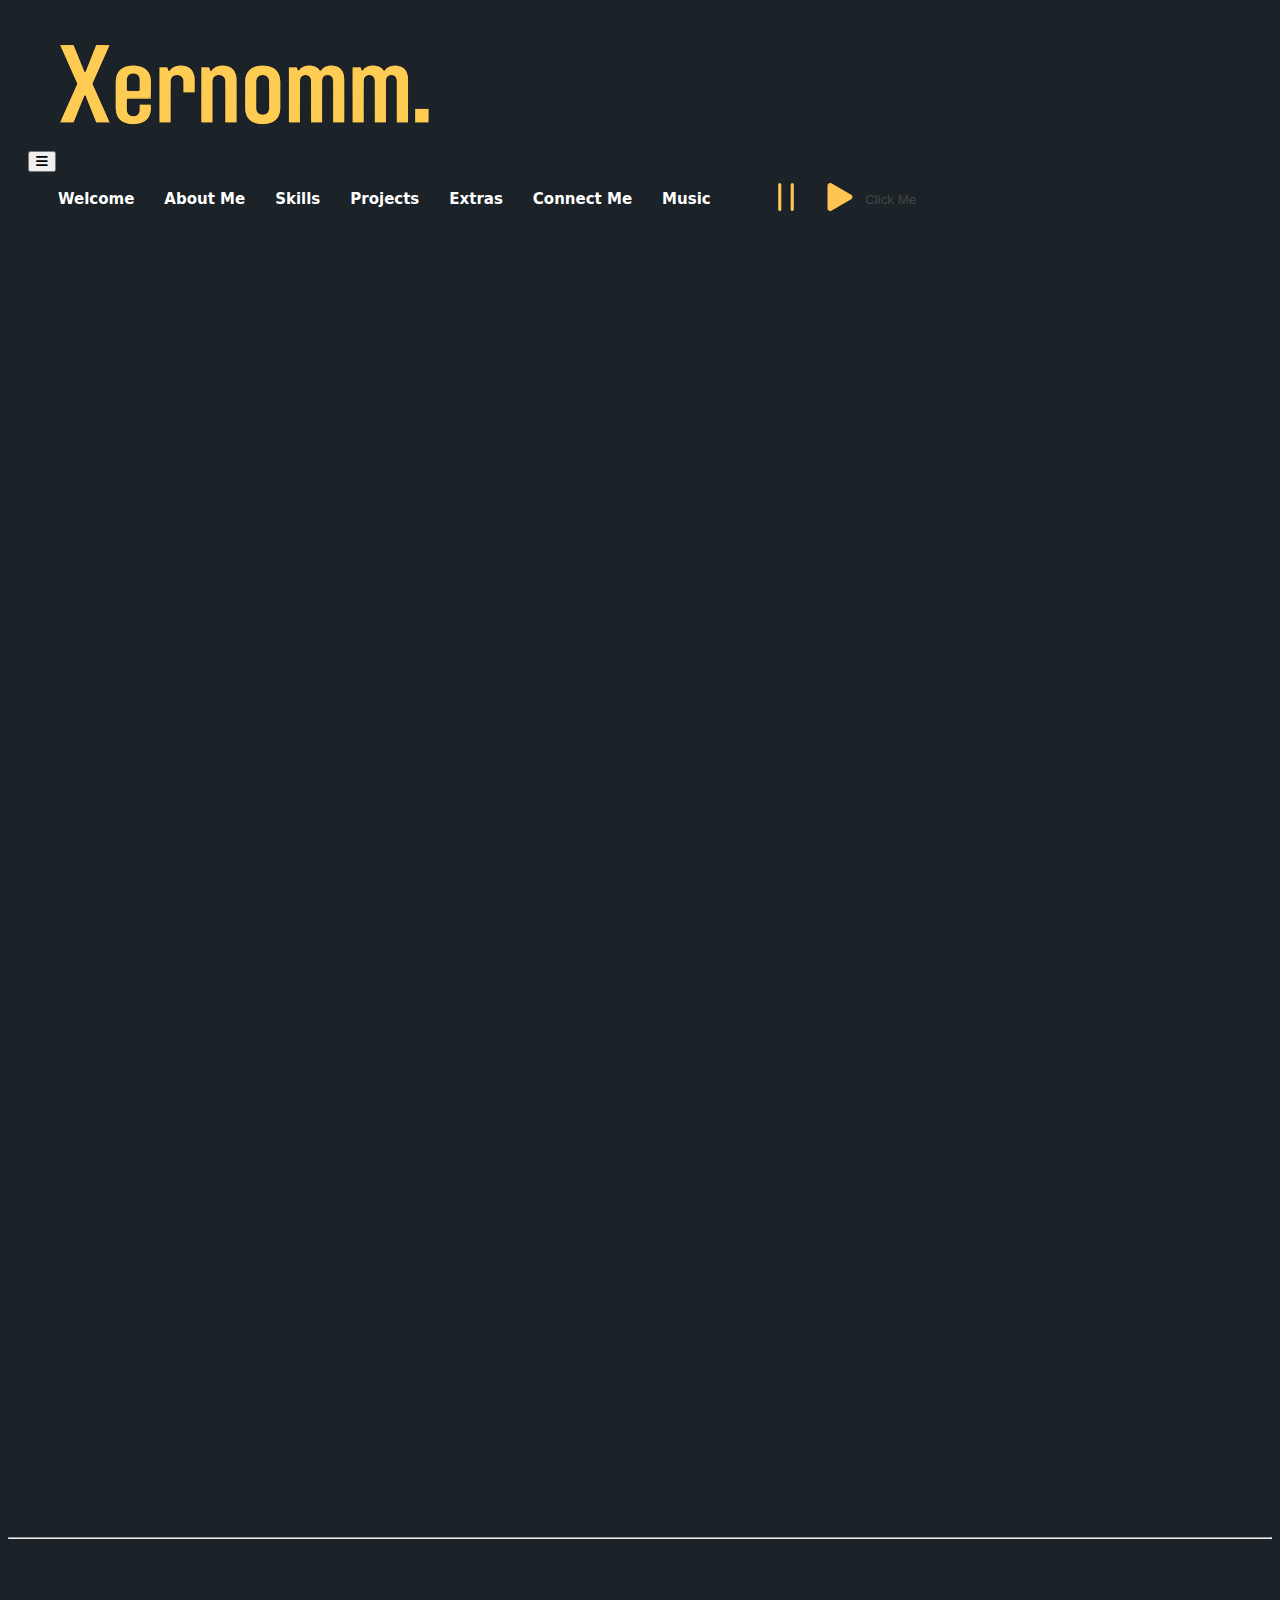
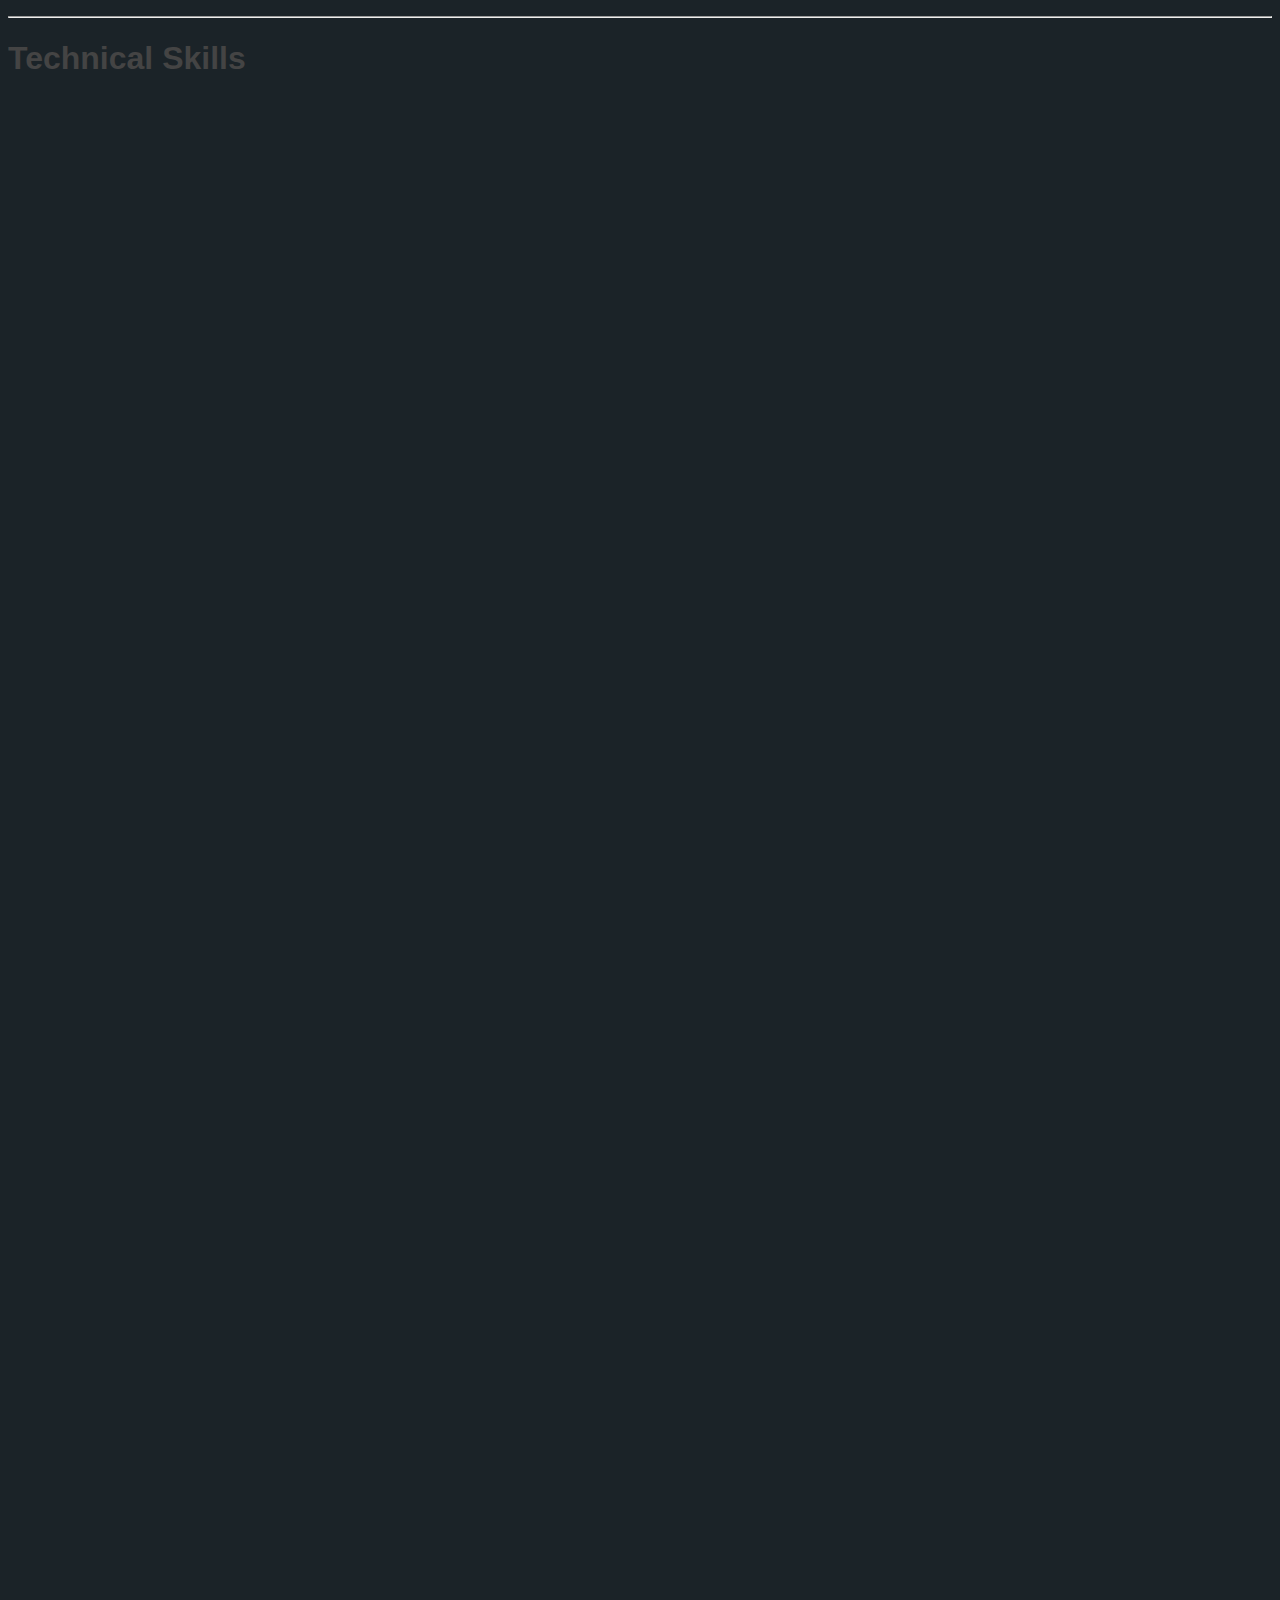
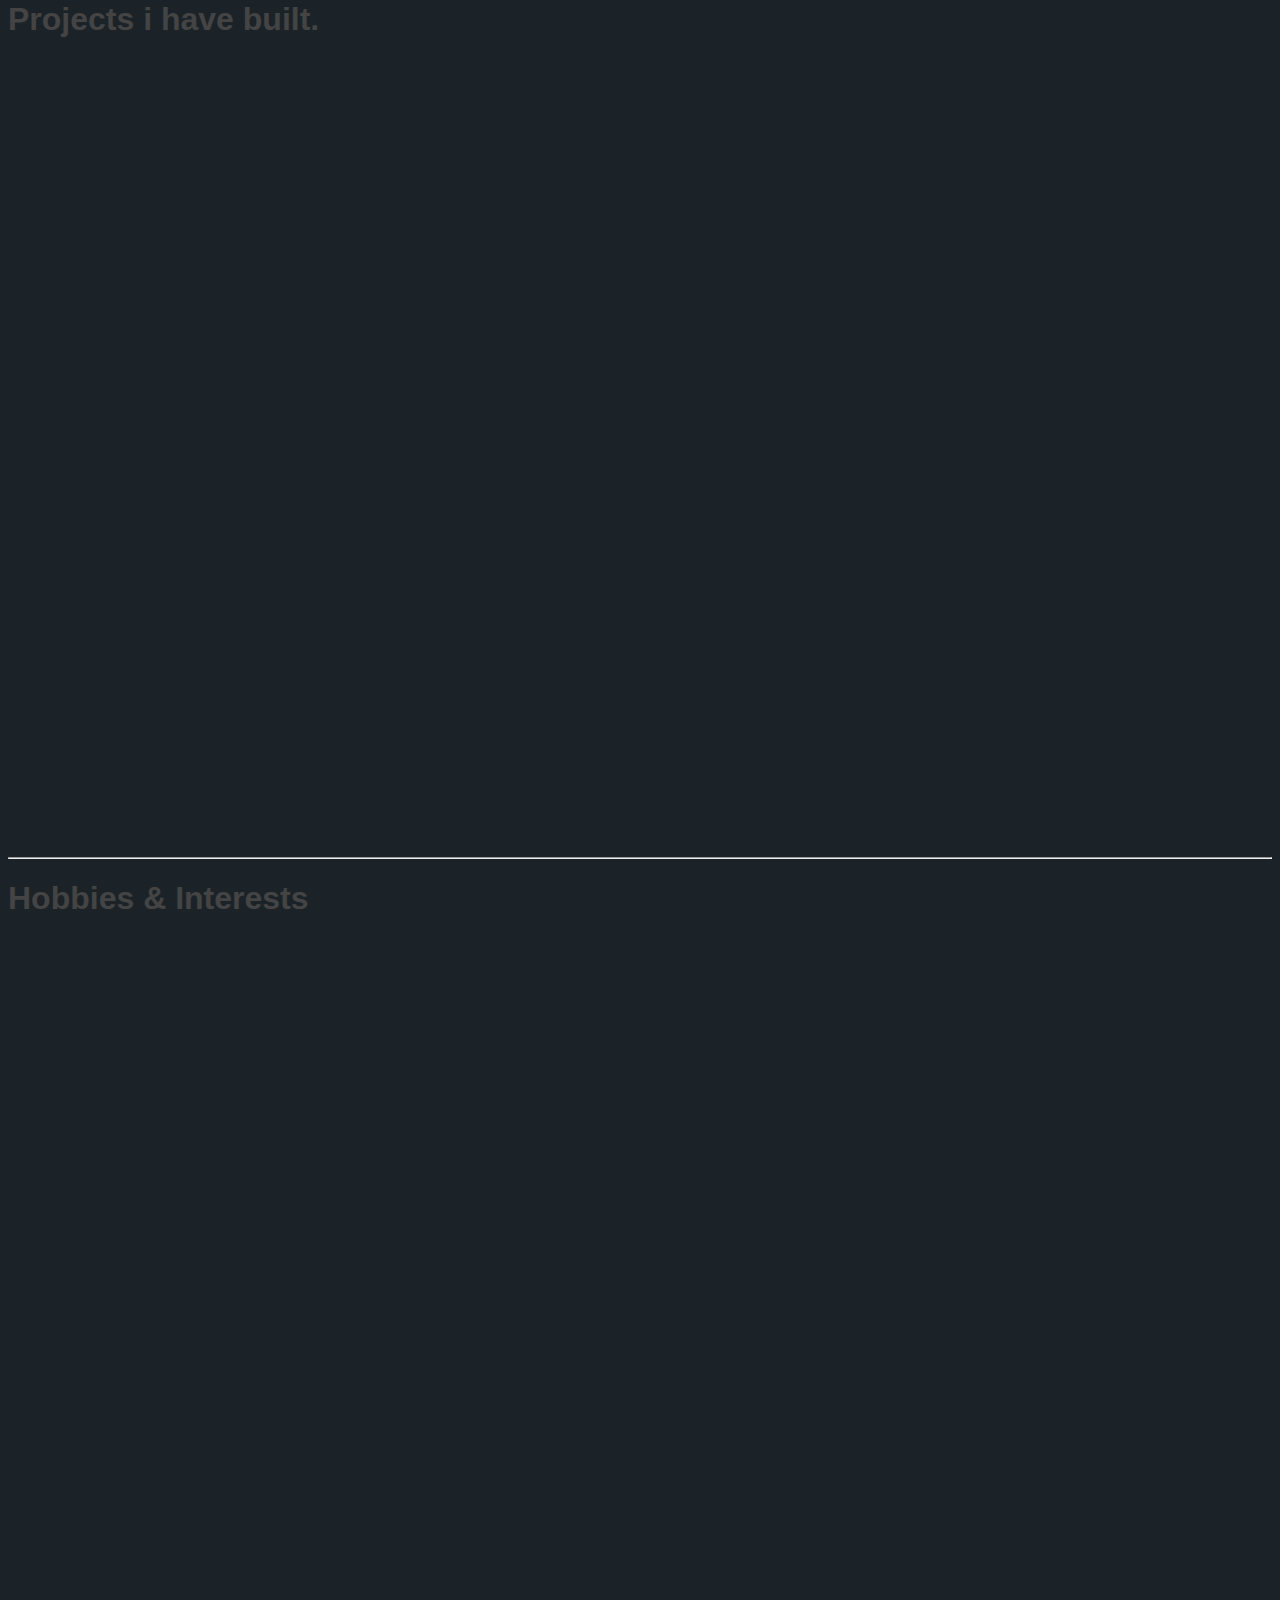
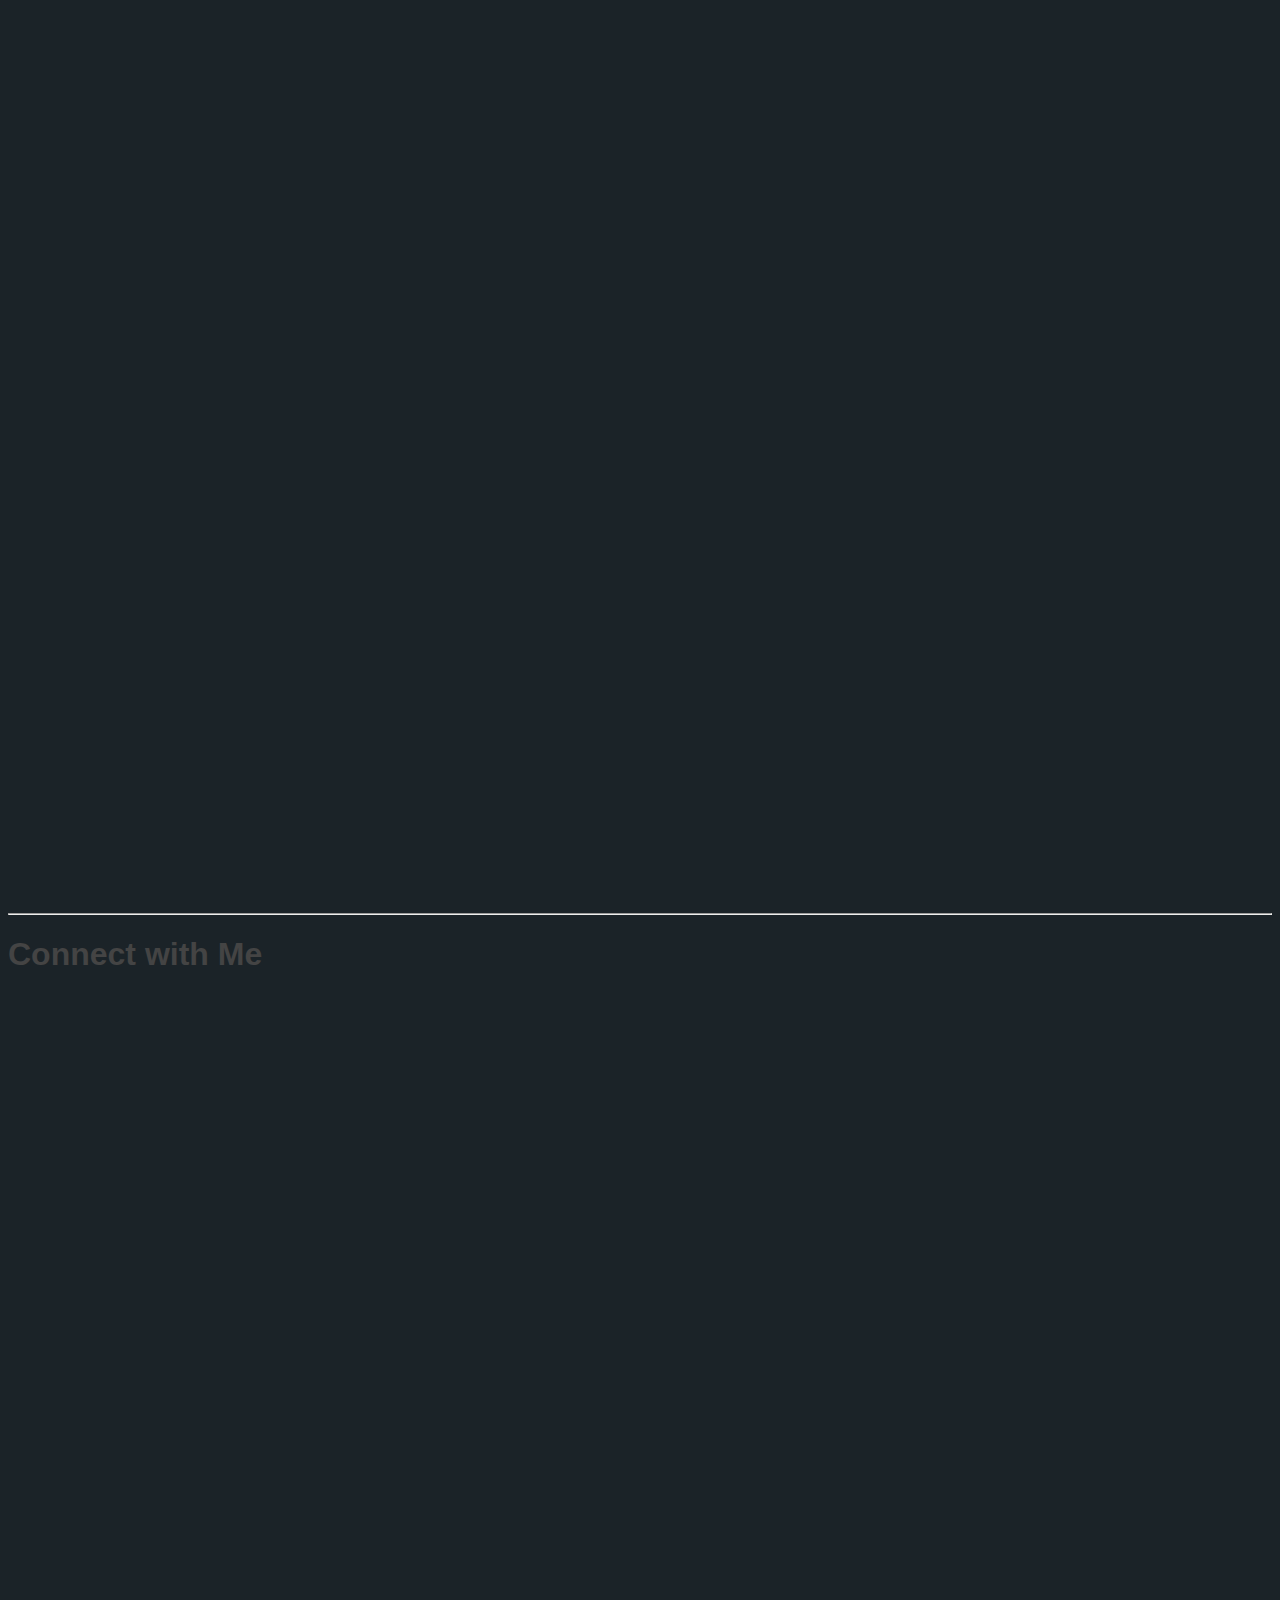
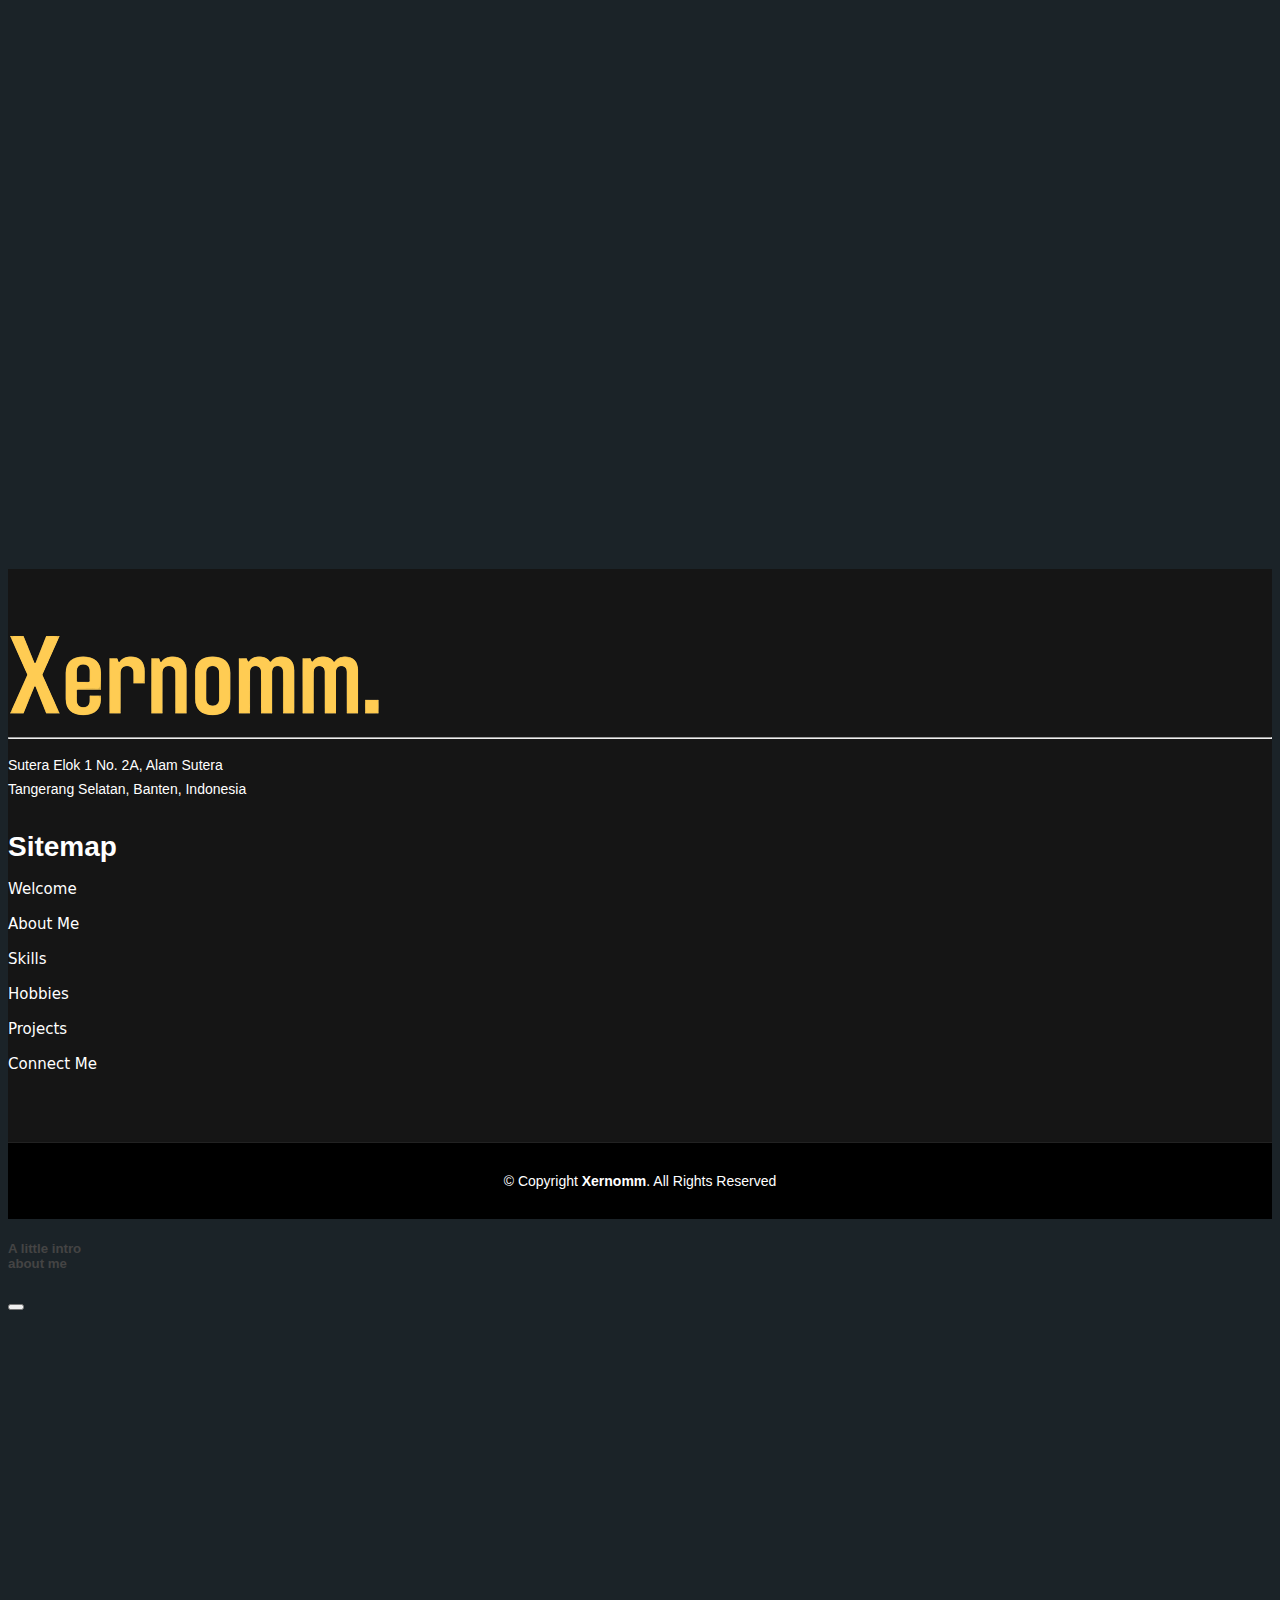
==== index.html @ b96e31d2 "animejs" ====
<!DOCTYPE html>
<html lang="en">
<head>
    <meta charset="UTF-8">
    <meta name="viewport" content="width=device-width, initial-scale=1.0">
    <title>Xernomm | Portfolio</title>
    <link href="https://cdn.jsdelivr.net/npm/bootstrap@5.3.2/dist/css/bootstrap.min.css" rel="stylesheet" integrity="sha384-T3c6CoIi6uLrA9TneNEoa7RxnatzjcDSCmG1MXxSR1GAsXEV/Dwwykc2MPK8M2HN" crossorigin="anonymous">
    <link rel="stylesheet" href="https://cdn.jsdelivr.net/npm/bootstrap-icons@1.3.0/font/bootstrap-icons.css">
    <link rel="stylesheet" href="css/maincss.css">
    <link rel="stylesheet" href="https://cdnjs.cloudflare.com/ajax/libs/font-awesome/6.0.0-beta3/css/all.min.css" integrity="sha512-..." crossorigin="anonymous" />
    <link rel="stylesheet" href="css/Gp/assets/css/style.css ">
    <script src="css/Gp/assets/js/main.js"></script>
</head>
  <body class="custom-overflow" style="background-color: #1B2328; overflow-x: hidden !important;  ">
    <audio id="audioBack" src="music/jazz.mp3" loop></audio>

    <header id="header" class="fixed-top">
        <nav id="navbar" style="background-color: #1b2328; height: 100px;" class="navbar navbar-expand-lg" data-bs-theme="dark">
            <div class="container col-12">
                <div class="col-4">
                    <a class="dipslay-3" href="#home"> <span> 
                      <img src="img/xernomm.png" alt="" class="col-6">
                    </span> </a>
                    <button class="navbar-toggler" type="button" data-bs-toggle="collapse" data-bs-target="#navbarColor01" aria-controls="navbarColor01" aria-expanded="false" aria-label="Toggle navigation">
                      <span class="navbar-toggler-icon mx-3 "><i class="fa-solid fa-bars text-white"></i></span>
                    </button>
                </div>
              
                <div class="col-8 mx-3">
                    <div class="collapse navbar-collapse" id="navbarColor01">
                        <ul class="navbar-nav mx-auto">
                          <li class="nav-item">
                            <a class="nav-link scrollto" href="#home">Welcome
                            </a>
                          </li>
                          <li class="nav-item">
                            <a class="nav-link scrollto" href="#aboutMe">About Me</a>
                          </li>
                          <li class="nav-item">
                            <a class="nav-link scrollto" href="#aboutSkills">Skills</a>
                          </li>
                          
                          <li class="nav-item">
                            <a class="nav-link scrollto" href="#projects">Projects</a>
                          </li>
                          <li class="nav-item">
                            <a class="nav-link scrollto " href="#extraHobbs">Extras</a>
                          </li>
                          <li class="nav-item">
                            <a class="nav-link scrollto" href="#contact">Connect Me</a>
                          </li>
                          <li class="nav-item dropdown">
                            <a class="nav-link dropdown-toggle" href="#" id="navbarDropdown" role="button" data-bs-toggle="dropdown" aria-expanded="false">
                              Music
                            </a>
                            <ul class="dropdown-menu" aria-labelledby="navbarDropdown">
                              <li id="jazz"><a class="dropdown-item">Jazz</a></li>
                              <li id="lofi"><a class="dropdown-item">Lo-Fi</a></li>
                              <li id="rock"><a class="dropdown-item">Rock</a></li>
                              <li id="pop"><a class="dropdown-item">Pop</a></li>
                              <li id="graymont"><a class="dropdown-item">Graymont's</a></li>
                            </ul>
                          </li>
                          <li style="margin-left: 50px;" class="nav-item">
                            
                              <div id="playPauseBtn" class="col-4">
                                
                                    <img id="pause" src="img/pause.svg" alt="" class="col-3 d-none">
                                    <img id="play" src="img/play-fill.svg" alt="" class="col-3">
                                  
                              
                                
                                
                              </div>
                              
                            
                           
                          </li>
                          <li class="nav-item">
                            <small class="text-warning mx-auto fw-bold">Click Me</small>   
                          </li>
                        </ul>
                      </div>
                </div>
            </div>
          </nav>
    </header>
    

  <div id="home" class="pb-5" style="background-color: #1B2328;">
    <div class="col-12 d-flex container homeCont" data-aos="fade-up" data-aos-delay="150">
        <div id="hello"  class="col-6 ">
           <a href="#contact"> <img id="homeprofile2" src="img/HomeContact.png" class="col-12"> </a>
        </div>
        <div id="iAm" class=" col-6 px-5 my-auto ">
           
                <h4 class="text-white">Hello! <span class="text-warning">I'm</span> </h4>
                    <h1 class="display-3 text-white ">RAFAEL RICHIE</h1>
                    <hr class="border border-color-white">
                    <p class="text-white lead">Fullstack Web Developer | Software Engineer </p>
                    <p class="text-white my-2">
                      A <span class="fw-bold text-warning">creative and active</span> individual passionate about <span class="fw-bold text-warning">web development</span>. Striving to enhance skills and embrace <span class="fw-bold text-warning">new challenges</span>. Join me on this exciting journey of <span class="fw-bold text-warning">creativity and growth</span>.
                  </p>
                  
                  
        <br>
                    <!-- <div class="col-12 d-flex mt-5"> -->
                    <a type="button" href="downloads/RafaelRichie-CV.pdf" download class="col-8 btn get-started-btn mt-4 home-button" >Download My CV <i class="bi bi-download lead home-button-logo"></i></a>
                    <button class="col-8 btn btn-outline-secondary homeBtn my-3 home-button" data-bs-toggle="modal" data-bs-target="#videoIntro">My Intro <i class="bi bi-play-circle-fill lead home-button-logo"></i></button>
        
                    <!-- </div> -->
        </div>
    </div>
  </div>

  <section class="container" id="aboutMe">
    <hr class="border border-light">
    <br>
    <div class="col-12 d-flex">
        <div id="about1" class="col-3  px-3">
            <!-- <h1 class="display-6 fw-bold text-white mb-2">
                About <span class="text-warning fw-bold">Me</span>
            </h1> -->
            <svg 
            xmlns="http://www.w3.org/2000/svg"
            xmlns:xlink="http://www.w3.org/1999/xlink"
            width="350px" height="105px" class="line-drawing-demo">
            <path fill-rule="evenodd"  fill="none" stroke="#ffc451" stroke-width="3px" transform="scale(0.356)" class=""
            d="M686.562,102.391 L686.562,94.481 C689.735,93.994 692.359,93.309 694.435,92.430 C696.510,91.551 698.597,90.209 700.697,88.402 C702.796,86.596 704.469,84.729 705.714,82.799 C706.960,80.871 708.143,78.320 709.267,75.145 C709.803,73.583 710.365,72.521 710.951,71.959 C711.537,71.398 712.343,71.117 713.368,71.117 C714.735,71.117 715.687,71.520 716.225,72.325 C716.761,73.131 717.030,74.535 717.030,76.537 L717.030,102.391 L686.562,102.391 ZM712.343,32.665 C711.268,32.665 710.487,32.445 709.999,32.006 C709.510,31.566 709.047,30.663 708.608,29.296 C706.751,23.632 704.030,19.311 700.441,16.332 C696.852,13.354 692.201,11.571 686.488,10.985 L686.488,2.416 L716.005,2.416 L716.005,28.344 C716.005,29.858 715.712,30.956 715.126,31.639 C714.540,32.324 713.612,32.665 712.343,32.665 ZM695.424,36.327 C695.814,34.472 696.327,33.190 696.962,32.482 C697.596,31.774 698.500,31.420 699.672,31.420 C701.234,31.420 702.309,32.031 702.895,33.251 C703.236,33.886 703.407,35.327 703.407,37.572 L703.407,65.477 C703.407,67.773 703.151,69.359 702.638,70.238 C702.126,71.117 701.185,71.556 699.818,71.556 C698.695,71.556 697.816,71.215 697.182,70.531 C696.547,69.848 696.034,68.700 695.644,67.089 C694.813,63.719 693.630,61.132 692.091,59.325 C690.553,57.519 688.563,56.322 686.122,55.736 L686.122,47.240 C688.953,45.874 691.053,44.384 692.421,42.772 C693.787,41.161 694.789,39.013 695.424,36.327 ZM645.473,102.391 C643.715,102.391 642.360,102.062 641.408,101.403 C640.456,100.743 639.980,99.804 639.980,98.583 C639.980,96.581 640.956,95.263 642.909,94.628 C644.521,94.091 645.460,93.761 645.729,93.639 C645.997,93.518 646.278,93.236 646.571,92.797 C647.157,92.016 647.450,90.771 647.450,89.061 L647.450,15.746 C647.450,14.037 647.157,12.792 646.571,12.010 C646.278,11.571 645.997,11.291 645.729,11.168 C645.460,11.047 644.521,10.717 642.909,10.179 C640.956,9.545 639.980,8.227 639.980,6.224 C639.980,5.004 640.456,4.064 641.408,3.405 C642.360,2.745 643.715,2.416 645.473,2.416 L647.377,2.416 L679.970,2.416 L679.970,102.391 L647.377,102.391 L645.473,102.391 ZM621.376,92.797 C621.669,93.236 621.949,93.518 622.218,93.639 C622.486,93.761 623.427,94.091 625.038,94.628 C626.991,95.263 627.968,96.581 627.968,98.583 C627.968,101.122 626.137,102.391 622.475,102.391 L620.497,102.391 L587.904,102.391 L585.487,102.391 C583.338,102.391 581.715,102.062 580.617,101.403 C579.518,100.743 578.969,99.755 578.969,98.436 C578.969,96.288 580.141,94.946 582.485,94.408 C584.389,93.920 585.512,93.615 585.854,93.492 C586.195,93.371 586.537,93.090 586.879,92.650 C587.611,91.771 587.978,90.380 587.978,88.475 L587.978,2.416 L620.497,2.416 L622.475,2.416 C626.137,2.416 627.968,3.686 627.968,6.224 C627.968,8.227 626.991,9.545 625.038,10.179 C623.427,10.717 622.486,11.047 622.218,11.168 C621.949,11.291 621.669,11.571 621.376,12.010 C620.790,12.792 620.497,14.037 620.497,15.746 L620.497,89.061 C620.497,90.771 620.790,92.016 621.376,92.797 ZM561.025,102.391 L532.607,18.090 C531.629,15.258 530.604,13.354 529.530,12.377 C528.895,11.743 527.797,11.278 526.235,10.985 C523.060,10.302 521.474,8.788 521.474,6.444 C521.474,5.175 521.925,4.186 522.829,3.478 C523.732,2.771 525.037,2.416 526.747,2.416 L561.025,2.416 L575.453,43.505 L581.825,21.312 L581.825,45.629 L564.906,102.391 L561.025,102.391 ZM471.669,37.133 C470.448,37.133 469.435,36.730 468.630,35.924 C467.824,35.118 467.299,34.008 467.055,32.592 L466.322,28.124 C465.590,23.583 464.173,19.653 462.074,16.332 C460.756,14.281 458.973,12.596 456.728,11.278 L456.728,2.416 L475.990,2.416 L475.990,32.372 C475.990,33.789 475.588,34.935 474.782,35.814 C473.976,36.693 472.938,37.133 471.669,37.133 ZM457.826,101.512 C456.898,102.098 455.336,102.391 453.139,102.391 L450.722,102.391 L418.056,102.391 L415.639,102.391 C413.490,102.391 411.867,102.062 410.768,101.403 C409.670,100.743 409.120,99.755 409.120,98.436 C409.120,96.288 410.292,94.946 412.636,94.408 C414.540,93.920 415.663,93.615 416.005,93.492 C416.346,93.371 416.688,93.066 417.030,92.577 C417.763,91.747 418.129,90.380 418.129,88.475 L418.129,2.416 L450.649,2.416 L450.649,88.475 C450.649,90.380 451.015,91.747 451.747,92.577 C452.137,93.066 452.504,93.371 452.846,93.492 C453.187,93.615 454.311,93.920 456.215,94.408 C458.559,94.946 459.731,96.288 459.731,98.436 C459.731,99.707 459.095,100.732 457.826,101.512 ZM402.602,28.124 L401.869,32.592 C401.624,34.008 401.100,35.118 400.295,35.924 C399.489,36.730 398.475,37.133 397.255,37.133 C395.985,37.133 394.948,36.693 394.142,35.814 C393.337,34.935 392.934,33.789 392.934,32.372 L392.934,2.416 L412.196,2.416 L412.196,11.278 C409.901,12.596 408.119,14.281 406.850,16.332 C404.750,19.653 403.334,23.583 402.602,28.124 ZM380.629,10.765 C378.480,11.937 376.795,13.732 375.575,16.149 C374.354,18.566 373.744,21.312 373.744,24.388 L373.744,72.216 C373.744,80.419 371.937,87.157 368.324,92.430 C365.688,96.337 361.903,99.462 356.972,101.805 C354.530,102.977 351.600,103.831 348.183,104.369 L348.183,94.774 C353.065,94.140 357.142,92.137 360.414,88.768 C364.124,84.912 365.981,79.369 365.981,72.142 L365.981,24.388 C365.981,17.699 363.417,13.036 358.290,10.399 C356.776,9.619 355.787,8.947 355.324,8.385 C354.859,7.824 354.628,7.006 354.628,5.931 C354.628,4.662 355.092,3.759 356.020,3.221 C356.947,2.685 358.461,2.416 360.561,2.416 L378.505,2.416 C380.018,2.416 381.032,2.452 381.545,2.526 C382.057,2.599 382.557,2.782 383.046,3.075 C384.315,3.807 384.950,4.809 384.950,6.078 C384.950,7.153 384.559,8.055 383.778,8.788 C383.534,9.033 382.484,9.692 380.629,10.765 ZM324.013,102.684 C319.080,101.366 314.759,99.414 311.049,96.825 C307.338,94.237 304.701,91.332 303.139,88.109 C301.478,84.692 300.649,79.711 300.649,73.168 L300.649,15.746 C300.649,14.037 300.356,12.792 299.770,12.010 C299.477,11.571 299.195,11.291 298.927,11.168 C298.658,11.047 297.719,10.717 296.108,10.179 C294.154,9.545 293.178,8.251 293.178,6.298 C293.178,5.028 293.654,4.064 294.606,3.405 C295.558,2.745 296.913,2.416 298.671,2.416 L300.575,2.416 L333.241,2.416 L335.146,2.416 L337.782,2.709 C338.612,2.954 339.295,3.393 339.833,4.027 C340.370,4.662 340.639,5.419 340.639,6.298 C340.639,8.251 339.661,9.545 337.709,10.179 C336.098,10.717 335.157,11.047 334.889,11.168 C334.620,11.291 334.340,11.571 334.047,12.010 C333.461,12.792 333.168,14.037 333.168,15.746 L333.168,77.196 C333.168,81.347 333.278,84.240 333.498,85.875 C333.717,87.512 334.168,88.988 334.853,90.306 C335.487,91.527 336.195,92.406 336.977,92.943 C337.757,93.481 339.247,94.091 341.445,94.774 L341.445,104.369 L339.833,104.369 C333.485,104.369 328.212,103.807 324.013,102.684 ZM243.813,104.369 L243.813,96.312 C245.082,96.019 246.071,95.642 246.779,95.177 C247.486,94.713 248.134,94.042 248.720,93.163 C250.038,91.161 250.697,88.134 250.697,84.081 L250.697,18.602 C250.697,16.015 250.258,13.964 249.379,12.450 C248.793,11.425 248.097,10.619 247.292,10.033 C246.486,9.447 245.326,8.886 243.813,8.348 L243.813,0.438 C249.086,0.683 253.907,1.757 258.278,3.661 C262.647,5.565 266.712,8.348 270.473,12.010 C280.434,21.728 285.414,35.228 285.414,52.513 C285.414,69.458 280.653,82.665 271.132,92.137 C263.808,99.462 254.701,103.538 243.813,104.369 ZM210.561,92.137 C201.039,82.665 196.278,69.458 196.278,52.513 C196.278,44.017 197.535,36.340 200.050,29.479 C202.565,22.619 206.287,16.796 211.220,12.010 C214.979,8.348 219.032,5.565 223.378,3.661 C227.723,1.757 232.533,0.683 237.807,0.438 L237.807,8.348 C235.317,9.227 233.559,10.424 232.533,11.937 C231.508,13.451 230.995,15.673 230.995,18.602 L230.995,84.081 C230.995,88.378 231.581,91.405 232.753,93.163 C233.680,94.628 235.365,95.678 237.807,96.312 L237.807,104.369 C226.967,103.490 217.885,99.414 210.561,92.137 ZM178.188,56.322 C181.458,58.422 183.961,61.193 185.695,64.635 C187.428,68.077 188.295,71.923 188.295,76.171 C188.295,84.520 185.219,91.039 179.067,95.726 C175.892,98.168 172.389,99.890 168.556,100.890 C164.723,101.891 159.706,102.391 153.505,102.391 L144.789,102.391 L144.789,94.701 C146.742,94.554 148.280,94.274 149.404,93.859 C150.526,93.444 151.527,92.749 152.406,91.771 C154.018,89.965 154.823,87.157 154.823,83.348 L154.823,66.722 C154.823,64.281 154.615,62.377 154.201,61.010 C153.785,59.643 153.016,58.398 151.894,57.274 C151.063,56.395 150.160,55.761 149.184,55.370 C148.206,54.980 146.815,54.663 145.009,54.418 L145.009,46.801 C146.815,46.654 148.219,46.410 149.220,46.068 C150.221,45.727 151.136,45.165 151.967,44.384 C152.748,43.651 153.407,42.699 153.945,41.527 C154.481,40.355 154.774,39.282 154.823,38.304 L154.823,34.276 L154.823,21.605 C154.823,20.287 154.604,18.908 154.164,17.467 C153.725,16.027 153.187,14.892 152.553,14.061 C151.625,12.939 150.587,12.109 149.440,11.571 C148.292,11.034 146.742,10.668 144.789,10.472 L144.789,2.416 L153.212,2.416 C164.345,2.416 172.841,4.711 178.700,9.301 C181.385,11.400 183.436,13.940 184.853,16.918 C186.268,19.897 186.977,23.119 186.977,26.586 C186.977,30.004 186.256,33.227 184.816,36.254 C183.375,39.282 181.361,41.796 178.774,43.798 C176.869,45.361 174.672,46.630 172.182,47.606 C169.692,48.583 166.176,49.584 161.635,50.609 C166.030,51.488 169.410,52.343 171.779,53.173 C174.147,54.003 176.283,55.053 178.188,56.322 ZM104.360,102.391 C102.602,102.391 101.247,102.062 100.295,101.403 C99.342,100.743 98.866,99.804 98.866,98.583 C98.866,96.581 99.843,95.263 101.796,94.628 C103.407,94.091 104.347,93.761 104.616,93.639 C104.884,93.518 105.165,93.236 105.458,92.797 C106.044,92.016 106.337,90.771 106.337,89.061 L106.337,15.746 C106.337,14.037 106.044,12.792 105.458,12.010 C105.165,11.571 104.884,11.291 104.616,11.168 C104.347,11.047 103.407,10.717 101.796,10.179 C99.843,9.545 98.866,8.227 98.866,6.224 C98.866,5.004 99.342,4.064 100.295,3.405 C101.247,2.745 102.602,2.416 104.360,2.416 L106.264,2.416 L138.857,2.416 L138.857,102.391 L106.264,102.391 L104.360,102.391 ZM87.148,102.391 L50.600,102.391 C49.135,102.391 47.963,102.038 47.084,101.329 C46.205,100.622 45.766,99.681 45.766,98.510 C45.766,97.533 45.960,96.801 46.352,96.312 C46.742,95.825 47.621,95.214 48.988,94.481 C49.965,93.994 50.648,93.456 51.039,92.870 C51.430,92.284 51.625,91.551 51.625,90.673 C51.625,89.843 51.552,89.111 51.405,88.475 L49.062,77.855 L28.627,77.855 L30.605,69.139 L47.011,69.139 L33.534,9.593 L35.365,2.416 L64.882,2.416 L85.243,88.475 C85.634,89.989 86.073,91.332 86.562,92.504 C87.001,93.432 87.977,94.188 89.491,94.774 C90.761,95.312 91.639,95.849 92.128,96.386 C92.616,96.923 92.861,97.656 92.861,98.583 C92.861,101.122 90.956,102.391 87.148,102.391 ZM21.083,83.495 C20.692,84.862 20.497,86.132 20.497,87.303 C20.497,90.380 21.937,92.577 24.819,93.895 L27.382,95.067 C28.993,95.800 29.799,97.021 29.799,98.729 C29.799,101.171 28.016,102.391 24.452,102.391 L5.849,102.391 C4.042,102.391 2.614,102.014 1.564,101.256 C0.514,100.500 -0.011,99.462 -0.011,98.143 C-0.011,96.728 1.063,95.556 3.212,94.628 C5.214,93.749 6.691,92.956 7.643,92.247 C8.595,91.540 9.511,90.575 10.390,89.354 C11.756,87.353 12.880,84.692 13.759,81.371 L30.312,21.019 L34.047,36.180 L21.083,83.495 ZM524.477,95.507 C529.897,92.577 532.607,87.499 532.607,80.272 L532.607,36.107 L540.370,58.226 L540.370,80.272 C540.370,82.519 540.455,84.130 540.627,85.106 C540.797,86.084 541.176,87.157 541.762,88.329 C542.787,90.478 544.203,92.089 546.010,93.163 L548.720,94.921 C550.575,96.044 551.503,97.290 551.503,98.656 C551.503,101.146 549.672,102.391 546.010,102.391 L527.626,102.391 C523.964,102.391 522.133,101.171 522.133,98.729 C522.133,97.949 522.291,97.350 522.609,96.935 C522.926,96.520 523.549,96.044 524.477,95.507 Z"/>
            </svg>
        
            <img id="pp1" src="img/pp1.png" alt="" class="col-9 mb-4">
            <p style="font-size: 18px;" class="text-white">
              My name is <span class="fw-bold text-warning">Rafael Richie</span>, a passionate web designer and developer. 
            </p>
            
        </div>

        <div id="about2" class="col-3 px-3 ">

          <p style="font-size: 18px;" class="text-white">
            I'm currently studying Software Engineering at <span class="fw-bold text-warning">Lithan Academy</span>, where I've gained bold programming skills in both front-end and back-end development. <br>
         
        </p>
          
         
            
          <p class="text-white" style="font-size: 18px;">
            In addition to my studies, I'm also an active independent learner, which has helped me develop my <span class="text-warning fw-bold">coding skills</span>.

          </p>

          <svg class="morphing-demo" width="200" height="195" >
            <polygon points="125,25 200,95 175,205 75,205 50,95" style="fill:#ffc55131;stroke:#ffc451;stroke-width:2;" class="" />
          </svg>
           
            

        </div>

        <div id="about3" class="col-3 px-3">

        
            <img id="pp2" src="img/pp2.png" alt="" class="col-11 my-auto mb-5">
       

            <p style="font-size: 18px;" class="text-white">
                I'm enthusiastic about creating user-friendly interfaces along with building <span class="text-warning fw-bold">complex systems</span> for better user experiences and website functionality. <br>
               
                
            </p>

            <p style="font-size: 18px;" class="text-white">
              My experience includes learning <span class="text-warning fw-bold">Spring Boot</span> and <span class="text-warning fw-bold">ReactJs</span> for building websites, making me proficient in both front-end and back-end development. 
 
           </p>
 
           
            

        </div>

        

        <div id="about4" class="col-3 px-3 ">
          <!-- <img id="pp4" src="img/pp4.png" alt="" class="col-11"> -->
          <p style="font-size: 18px;" class="text-white ">
                I am really excited to connect with you for potential <span class="fw-bold text-warning">collaborations</span> or <span class="fw-bold text-warning">opportunities</span>. Whether it's web design, web development, or a combination of both, I'm well-equipped to deliver high-quality results.
            </p>
            <!-- <img id="pp3" src="img/pp3.png" alt="" class="col-11 my-auto"> -->
            
            <svg class="property-keyframes-demo pt-5" width="1000" height="190">
              <circle cx="30" cy="30" r="20" stroke="none" stroke-width="2" fill="#ffc451" />
            </svg>
            <br>
            <br>
         
            
            
            
            
            
            <!-- fill:#ffc451;stroke:#ffc451;stroke-width:2 -->
            <br>
        </div>
    </div>
</section>

  <section id="aboutSkills">
    <div style="background-color: #1B2328;" id="about" class="col-12">

      <div class="container col-12">
      
      <hr class="border border-light">
        <div class="col-12 container">
          <h1 class="display-6 fw-bold text-white col-4 my-auto">Technical
            <span class="text-warning fw-bold">Skills</span> 
          </h1>
          <section  style="max-width:100%; overflow-x: auto !important; overflow-y: hidden !important;" id="skillsSection"  class="col-12 custom-overflow d-flex">
            <div  id="skillCard9" style="background-color: #1B2328; border-radius: 10%;" class="card-body skillsPart">
              <div class="col-5 mx-auto px-auto">
                <img src="img/springlogo.png" class="col-12 mx-auto my-auto" alt="...">
              </div>
              <div id="" class="col-12  mt-3">
                <h5 style="color: #50c12b;" class="lead fw-bold text-center">Spring boot</h5>
                <hr class="border border-color-white">
                <p class="card-text text-white">Spring Boot is an open-source framework for building production-ready Java applications with minimal configuration, focusing on simplicity, speed, and convention-over-configuration principles.</p>
              </div>
            </div>

            <div  id="skillCard7" style="background-color: #1B2328; border-radius: 10%;" class="card-body skillsPart">
              <div class="col-5 mx-auto px-auto">
                <img src="img/reactlogo.png" class="col-12 mx-auto my-auto" alt="...">
              </div>
              <div id="" class="col-12  mt-3">
                <h5 style="color: rgb(50, 218, 240);" class="lead fw-bold text-center">ReactJS</h5>
                <hr class="border border-color-white">
                <p class="card-text text-white">ReactJS is a JavaScript library for building user interfaces. It offers efficient rendering, component reusability, and a vibrant ecosystem for creating dynamic web applications.</p>
              </div>
            </div>
              
            <!-- 8 -->
            <div  id="skillCard8" style="background-color: #1B2328; border-radius: 10%;" class="card-body skillsPart">
              <div class="col-5 mx-auto px-auto">
                <img src="img/sql.png" class="col-12 mx-auto my-auto" alt="...">
              </div>
              <div id="" class="col-12   mt-3">
                <h5 class="lead fw-bold text-center text-warning">SQL</h5>
                <hr class="border border-color-white">
                <p class="card-text text-white">SQL is a programming language for managing databases. It's commonly used to create, modify, and query databases, and perform CRUD operations. SQL is essential for working with databases efficiently.</p>
              </div>
            </div>
               
          <!-- 1 -->
          <div id="skillCard1"  style="background-color: #1B2328; border-radius: 10%;" class="card-body skillsPart">
            <div class="col-5 mx-auto px-auto">
              <img src="img/html.png" class="col-12 mx-auto my-auto" alt="...">
            </div>
            <div id="" class="col-12 mt-3">
              <h5 style="color: #e48f10;" class="lead fw-bold text-center">HTML</h5>
              <hr class="border border-color-white">
              <p class="card-text text-white">HTML is the language used to create web pages. It provides the basic structure and content for displaying information on the internet.</p>
            </div>
          </div>
          
          <!-- 2 -->
          <div  id="skillCard2" style="background-color: #1B2328; border-radius: 10%;" class="card-body skillsPart">
            <div class="col-5 mx-auto px-auto">
              <img src="img/css.png" class="col-12 mx-auto my-auto" alt="...">
            </div>
            <div id="" class="col-12 mt-3">
              <h5 style="color: #4089ee;" class="lead fw-bold text-center">CSS</h5>
              <hr class="border border-color-white">
              <p class="card-text text-white">CSS is a styling language for web pages. It makes websites visually appealing by controlling colors, fonts, layouts, and more.</p>
            </div>
          </div>
             
          <!-- 3 -->
          <div  id="skillCard3" style="background-color: #1B2328; border-radius: 10%;" class="card-body skillsPart">
            <div class="col-5 mx-auto px-auto">
              <img src="img/js.png" class="col-12 mx-auto my-auto" alt="...">
            </div>
            <div id="" class="col-12  mt-3">
              <h5 style="color: rgb(230, 226, 12);" class="lead fw-bold text-center">JavaScript</h5>
              <hr class="border border-color-white">
              <p class="card-text text-white">JavaScript is a web programming language for adding interactivity to websites. It allows for dynamic content, event handling, and communication with servers.</p>
            </div>
          </div>
          
          <!-- 4 -->
          <div  id="skillCard4" style="background-color: #1B2328; border-radius: 10%;" class="card-body skillsPart">
            <div class="col-5 mx-auto px-auto">
              <img src="img/jquery.png" class="col-12 mx-auto my-auto" alt="...">
            </div>
            <div id="" class="col-12   mt-3">
              <h5 style="color: rgb(23, 129, 174);" class="lead fw-bold text-center">JQuery</h5>
              <hr class="border border-color-white">
              <p class="card-text text-white">jQuery is a JavaScript library for simplified web development. Handles HTML manipulation, event handling, and AJAX requests efficiently.</p>
            </div>
          </div>
          
          <!-- 5 -->
          <div  id="skillCard5" style="background-color: #1B2328; border-radius: 10%;" class="card-body skillsPart">
            <div class="col-5 mx-auto px-auto">
              <img src="img/java.png" class="col-12 mx-auto my-auto" alt="...">
            </div>
            <div id="" class="col-12   mt-3">
              <h5 style="color: #e2961b;" class="lead fw-bold text-center">Java</h5>
              <hr class="border border-color-white">
              <p class="card-text text-white">Java is a versatile and platform-independent programming language used for building various applications. Offers strong object-oriented features and a vast ecosystem of libraries and frameworks.</p>
            </div>
          </div>
          
           <!-- 6 -->
           <div  id="skillCard6" style="background-color: #1B2328; border-radius: 10%;" class="card-body skillsPart">
            <div class="col-5 mx-auto px-auto">
              <img src="img/bootstrap-logo.png" class="col-12 mx-auto my-auto" alt="...">
            </div>
            <div id="" class="col-12 mt-3">
              <h5 style="color: #7a5fe5;" class="lead fw-bold text-center">Bootstrap</h5>
              <hr class="border border-color-white">
              <p class="card-text text-white">Bootstrap is a framework for creating responsive websites with pre-designed styles and components, making it easier to build professional-looking web pages quickly. It's widely used and saves time in web development.</p>
            </div>
          </div>
          
          <!-- 10 -->
          <div  id="skillCard10" style="background-color: #1B2328; border-radius: 10%;" class="card-body skillsPart">
            <div class="col-5 mx-auto px-auto">
              <img src="img/liferay.png" class="col-12 mx-auto my-auto" alt="...">
            </div>
            <div id="" class="col-12  mt-3">
              <h5 style="color: rgb(34, 132, 202);" class="lead fw-bold text-center">Liferay</h5>
              <hr class="border border-color-white">
              <p class="card-text text-white">Liferay is an open-source portal platform for building enterprise web applications. Provides a robust set of tools and features for content management, collaboration, and integration. Enables the creation of scalable and customizable portals and websites.</p>
            </div>
          </div>
          
             
             
           </section>
        </div>
       
       </div>
       
      
       
    
      
      
              </div>
  </section>



  
  
  
  



        



  


  <section id="projects">

  <div class="container">
    <hr class="border border-light">
    <h1 class="display-6 fw-bold text-white">
     Projects i have <span class="text-warning">built</span>.
  </h1>

    <div class="col-12 d-flex">
  
  
      <div id="projectImg" class="col-12">
  
  
  <div style="max-height:670px; padding: 0 !important; overflow: auto;"  class="col-12 p-5 container custom-overflow">
  
      <div class="d-flex col-12">

        <div style="border-radius: 3%; border-color: #6f6f6f !important;" class="border col-5 p-3 me-3 projectList mt-4">
          <div class="d-flex justify-content-center">
            <img src="img/shopp.png" alt="" class="col-10 projectImgs">
          </div>
          <div class="container">
          <hr class="border border-color-white">
            <p class="lead fw-bold text-white">
              Shopp <br>
              <span><p class="text-white">Developed using: ReactJs, Spring Boot, Spring Security, React-bootstrap, MySql Workbench</p></span>
            </p>
            
          </div>
          <div class="d-flex justify-content-center mt-5">
            <a type="button" class="btn btn get-started-btn col-8 mx-auto" href="https://github.com/xernomm/ShoppCommerce.git" target="_blank">Github <i class="bi bi-github"></i></a>
          </div>
          
        </div>

        <div style="border-radius: 3%; border-color: #6f6f6f !important;" class="border col-5 p-3 me-3 projectList mt-4">
          <div class="d-flex justify-content-center">
            <img src="img/aj.png" alt="" class="col-10 projectImgs">
          </div>
          <div class="container">
          <hr class="border border-color-white">
            <p class="lead fw-bold text-white">
              AJ job portal <br>
              <span><p class="text-white">Developed using: ReactJs, Spring Boot, Spring Security, React-bootstrap, MySql Workbench</p></span>
            </p>
            
          </div>
          <div class="d-flex justify-content-center mt-5">
            <a type="button" class="btn btn get-started-btn col-8 mx-auto" href="https://github.com/xernomm/abccommunityjob.git" target="_blank">Github <i class="bi bi-github"></i></a>
          </div>
          
        </div>

        <div style="border-radius: 3%; border-color: #6f6f6f !important;" class="border col-5 p-3 me-3 projectList mt-4">
          <div class="d-flex justify-content-center">
            <img src="img/mow.png" alt="" class="col-10 projectImgs">
          </div>
          <div class="container">
          <hr class="border border-color-white">
            <p class="lead fw-bold text-white">
              Meals on Wheels <br>
              <span><p class="text-white">Developed using: ReactJs, Spring Boot, Spring Security, React-bootstrap, MySql Workbench</p></span>
            </p>
          </div>

          <div class="d-flex justify-content-center mt-5">
            <a type="button" class="btn btn get-started-btn col-8 mx-auto" href="https://github.com/Yuda531/Meals-on-Wheels.git" target="_blank">Github <i class="bi bi-github"></i></a>
          </div>
          
        </div>
        <div style="border-radius: 3%; border-color: #6f6f6f !important;" class="border col-5 p-3 me-3 projectList mt-4">
          <div class="d-flex justify-content-center">
            <img src="img/abccar.png" alt="" class="col-10 projectImgs">
          </div>
          <div class="container">
          <hr class="border border-color-white">
            <p class="lead fw-bold text-white">
              ABC Car Portal <br>
              <span><p class="text-white">Developed using: JSP, Spring Boot, Spring Security, Bootstrap 5, PHPMyAdmin</p></span>
            </p>
          </div>
          <div class="d-flex justify-content-center mt-5">
            <a type="button" class="btn btn get-started-btn col-8 mx-auto" href="https://github.com/xernomm/CarPortal.git" target="_blank">Github <i class="bi bi-github"></i></a>
          </div>
          
        </div>
  
        <div style="border-radius: 3%; border-color: #6f6f6f !important;" class="border col-5 p-3 me-3 projectList  mt-4">
          <div class="d-flex justify-content-center">
            <img src="img/kyn.png" alt="" class="col-10 projectImgs">
          </div>
          <div class="container">
          <hr class="border border-color-white">
            <p class="lead fw-bold text-white">
              Know Your Neighborhood <br>
              <span><p class="text-white">Developed using: ReactJS, Spring Boot, Spring Security, Facebook API, React-Bootstrap</p></span>
            </p>
          </div>
          <div class="d-flex justify-content-center mt-5">
            <a type="button" class="btn btn get-started-btn col-8 mx-auto" href="https://github.com/xernomm/KnowYourNeigbourHood.git" target="_blank">Github <i class="bi bi-github"></i></a>
          </div>
          
        </div>

       
  

  
      </div>
  
   
  

        </div>
        
  
        
  
      </div>
    </div>  



  </div>
</section>


<section id="extraHobbs">
  <div class="container">
    <hr class="border border-light">
    <h1 class="display-6 fw-bold text-white">Hobbies &amp; <span class="text-warning fw-bold">Interests</span></h1>
  </div>
  <div style="background-color: #1B2328;" class="col-12 container d-flex py-5">
    <div id="hobbiesText" class="col-6 my-auto px-5">
      <h1 class="display-6 fw-bold text-white">Gaming &amp; Content</h1>
      <br>
      <p class="text-white lead">As a hardworking learner, I have several hobbies and interests myself. As I mentioned earlier, I am an active gaming content creator, passionate about making entertaining videos and images for my viewers.</p>
      <p class="lead text-white">Gaming has always been a significant part of my life, particularly the game "Mobile Legends," which has captured my interest and fueled my creativity.</p>
    </div>
    <div id="hobbiesImg1" class="col-6">
      <img style="border-radius: 10% 30% 30% 40%;" src="img/mobilejen2.png" alt="" class="col-11">
    </div>
  </div>

  <hr class="border border-color-white container">

  <div style="background-color: #1B2328;" class="col-12 container d-flex py-5">
    <div id="musicImg" class="col-6">
      <img style="border-radius: 240px 50px / 120px;" src="img/music.png" alt="" class="col-11">
    </div>
    <div id="musicText" class="col-6 my-auto px-3">
      <h1 class="display-6 fw-bold text-white">Music</h1>
      <br>
      <p class="text-white lead">In addition to gaming, I have a love for music. I enjoy playing the piano and guitar, and I often find myself singing along. Although I have composed a few songs of my own, I must admit that I never quite memorized them.</p>
      <p class="text-white lead">Nonetheless, music remains an important outlet for me to express myself and find inspiration. Through my hobbies and interests, I strive to bring joy and entertainment to others while continuously exploring new avenues for creativity.</p>
    </div>
  </div>

  <hr class="border border-color-white container">

  <div style="background-color: #1B2328;" class="col-12 container d-flex py-5">
    <div id="photosText" class="col-6 my-auto px-5">
      <h1 class="display-6 fw-bold text-white">Photo &amp; Video editing</h1>
      <br>
      <p class="text-white lead">Aside from that, I have a strong passion for editing photos and videos. It allows me to unleash my creativity, transforming ordinary moments into extraordinary visual experiences. I love experimenting with various techniques, enhancing colors, adjusting compositions, and adding captivating effects to create stunning visuals.</p>
      <p class="lead text-white">Editing photos and videos is my artistic outlet, where I continuously strive to improve and captivate viewers with engaging storytelling through visuals. And for the record, I design this portfolio myself.</p>
    </div>
    <div id="photosImg" class="col-6">
      <img style="border-radius: 200px 100px / 120px;" src="img/photo.png" alt="" class="col-12">
    </div>
  </div>
</section>
<section id="contact">
  
  <div class="container">
    <hr class="border border-light">

    <div class="d-flex justify-content-center col-12">

<div  class="col-4 my-auto ">
  <h1 class="display-6 fw-bold text-white">
    Connect with <span class="text-warning fw-bold">Me</span> 
 </h1>

<h1 id="contacts" class="lead text-white fw-bold">
  <span><img src="img/envelope-at.svg" class="col-1 mx-3 my-3" alt=""></span> rafaelrichie03@gmail.com
</h1>
<h1 id="contacts1" class="lead text-white fw-bold">
  <span><img src="img/telephone-fill.svg" class="col-1 mx-3 my-3" alt=""></span>+6281284300979
</h1>
<a id="contacts2" href="https://www.linkedin.com/in/rafael-richie-502360250/" target="_blank"><h1 class="lead text-white fw-bold">
  <span><img src="img/linkedin.svg" class="col-1 mx-3 my-3" alt=""></span>Rafael Richie
</h1></a>
<a id="contacts3" href="https://www.instagram.com/lord_difit/" target="_blank"><h1 class="lead text-white fw-bold">
  <span><img src="img/instagram.svg" class="col-1 mx-3 my-3" alt=""></span>@lord_difit
</h1></a>
<a id="contacts4" href="https://www.youtube.com/@xernomgaming3818" target="_blank"><h1 class="lead text-white fw-bold">
  <span><img src="img/youtube.svg" class="col-1 mx-3 my-3" alt=""></span>Xernom Gaming
</h1></a>
</div>

<div id="contactForm" class="d-flex justify-content-center col-6">
<img src="img/HomeContact.png" alt="" class="col-10">
  
</div>
    </div>
  </div>
  
</section>
<br class="pb-5">
<footer id="footer">
  <div class="footer-top">
    <div class="container">
      <div class="row">

        <div class="col-6">
          <div class="footer-info">
           <img src="img/xernomm.png" class="col-3" alt="">
           <hr class="border border-color-white">
            <p>
              Sutera Elok 1 No. 2A, Alam Sutera <br>
              Tangerang Selatan, Banten, Indonesia
             
            </p>
            
          </div>
        </div>

        <div class="col-6 footer-links">
          
          
          <h1 class="lead fw-bold">
            Sitemap
          </h1>
              
          <ul class=" mx-auto d-flex">
            <li class="nav-item">
              <a class="nav-link mt-2" href="#home">Welcome
              </a>
            </li>
            <li class="nav-item">
              <a class="nav-link" href="#aboutMe">About Me</a>
            </li>
            <li class="nav-item">
              <a class="nav-link" href="#aboutSkills">Skills</a>
            </li>
            <li class="nav-item">
              <a class="nav-link" href="#extraHobbs">Hobbies</a>
            </li>
            <li class="nav-item">
              <a class="nav-link scrollto" href="#projects">Projects</a>
            </li>
            <li class="nav-item">
              <a class="nav-link scrollto" href="#contact">Connect Me</a>
            </li>
          </ul>
            
 
            
         
          
        </div>

      </div>
    </div>
  </div>

  <div class="container">
    <div class="copyright">
      &copy; Copyright <strong><span>Xernomm</span></strong>. All Rights Reserved
    </div>
  </div>
</footer>

<!-- MODALS -->

<div id="videoIntro" class="modal col-10" tabindex="-1">
  <div class="modal-dialog">
    <div class="modal-content">
      <div class="modal-header">
        <h5 class="modal-title display-5 p-4">A little intro <br>about
          <span class="text-warning">me</span> </h5>
        <button type="button" class="btn-close" data-bs-dismiss="modal" aria-label="Close"></button>
      </div>
      <div class="modal-body col-12">
        <iframe class="col-12" width="560" height="315" src="https://www.youtube.com/embed/F2DvNMNCBYE" title="YouTube video player" frameborder="0" allow="accelerometer; autoplay; clipboard-write; encrypted-media; gyroscope; picture-in-picture; web-share" allowfullscreen></iframe>
      </div>
      <div class="modal-footer">
        <button type="button" class="btn btn-outline-danger mx-auto col-8" data-bs-dismiss="modal">Close</button>
      </div>
    </div>
  </div>
</div>


</body>

<script src="anime-master/lib/anime.min.js"></script>
<script>
  anime({
    targets: '.morphing-demo polygon',
    points: [
    {
      value: [
        '105 36 179.361 90.554 150.217 176.447 76.282 152.447 5.14 81.554',
        '105 61.5 177.861 89.054 166.717 198.947 91.282 126.447 30.639 90.554'
      ]
    },
    {
      value: '105 9 179.361 90.554 150.217 176.447 59.782 176.447 83.139 102.554'
    },
    {
      value: '105 85.5 204.861 81.554 133.717 150.947 43.282 198.947 57.639 96.554'
    },
    {
      value: '105 36 179.361 90.554 150.217 176.447 76.282 152.447 5.14 81.554'
    }
  ],
  easing: 'easeOutQuad',
  direction: 'alternate',
  duration: 3000,
  loop: true
  })

  anime({
  targets: '.property-keyframes-demo circle',
  translateX: [
    { value: 250, duration: 1000, delay: 500 },
    { value: 0, duration: 1000, delay: 500 }
  ],
  translateY: [
    { value: -9, duration: 500 },
    { value: 90, duration: 500, delay: 1000 },
    { value: 0, duration: 500, delay: 1000 }
  ],
  scaleX: [
    { value: 4, duration: 100, delay: 500, easing: 'easeOutExpo' },
    { value: 1, duration: 900 },
    { value: 4, duration: 100, delay: 500, easing: 'easeOutExpo' },
    { value: 1, duration: 900 }
  ],
  scaleY: [
    { value: [1.75, 1], duration: 500 },
    { value: 2, duration: 50, delay: 1000, easing: 'easeOutExpo' },
    { value: 1, duration: 450 },
    { value: 1.75, duration: 50, delay: 1000, easing: 'easeOutExpo' },
    { value: 1, duration: 450 }
  ],
  easing: 'easeOutElastic(1, .8)',
  loop: true
});

anime({
  targets: '.line-drawing-demo path',
  strokeDashoffset: [anime.setDashoffset, 0],
  easing: 'easeInOutSine',
  duration: 4000,
  delay: function(el, i) { return i * 50 },
  direction: 'alternate',
  loop: true
});

</script>
<script src="js/script.js"></script>
<script src="https://cdn.jsdelivr.net/npm/bootstrap@5.3.2/dist/js/bootstrap.bundle.min.js" integrity="sha384-C6RzsynM9kWDrMNeT87bh95OGNyZPhcTNXj1NW7RuBCsyN/o0jlpcV8Qyq46cDfL" crossorigin="anonymous"></script>
<script src="https://cdn.jsdelivr.net/npm/@popperjs/core@2.11.8/dist/umd/popper.min.js" integrity="sha384-I7E8VVD/ismYTF4hNIPjVp/Zjvgyol6VFvRkX/vR+Vc4jQkC+hVqc2pM8ODewa9r" crossorigin="anonymous"></script>
<script src="https://cdn.jsdelivr.net/npm/bootstrap@5.3.2/dist/js/bootstrap.min.js" integrity="sha384-BBtl+eGJRgqQAUMxJ7pMwbEyER4l1g+O15P+16Ep7Q9Q+zqX6gSbd85u4mG4QzX+" crossorigin="anonymous"></script>

<script src="js/riilJs.js"></script>
<script src="js/music.js"></script>
</html>
---- css/maincss.css ----
.r{
    height: 70px;
    width: 50px;
}

#audio {
  display: none;
}

.projectImgs{
  height: 250px !important;
  border-radius: 10px;
}

.navTitle{
    text-decoration: none;
    font-family: system-ui, -apple-system, BlinkMacSystemFont, 'Segoe UI', Roboto, Oxygen, Ubuntu, Cantarell, 'Open Sans', 'Helvetica Neue', sans-serif;
    font-weight: bold;
    text-transform: uppercase;
    color: rgb(255, 255, 255);
}

.navTitle:hover{
    text-decoration: none;
    font-family: system-ui, -apple-system, BlinkMacSystemFont, 'Segoe UI', Roboto, Oxygen, Ubuntu, Cantarell, 'Open Sans', 'Helvetica Neue', sans-serif;
    font-weight: bold;
    text-transform: uppercase;
    color: rgb(255, 255, 255);
}

.nav-link{
    font-family: system-ui, -apple-system, BlinkMacSystemFont, 'Segoe UI', Roboto, Oxygen, Ubuntu, Cantarell, 'Open Sans', 'Helvetica Neue', sans-serif;
    color: rgb(255, 255, 255);
    font-size: 15px !important;
}
 .navbar{
    position: sticky !important;
    z-index: 997 !important;
    margin-top: 0 !important;
    background-color: #1b2328a9 !important;
 }

 .bi-github:hover{
fill: white !important;
 }

 .homeCont{
padding-top: 9%;
 }
 #about1,#about2,#about3,#about4 {
   opacity: 0;
   transform: translateY(50%);
   transition: opacity 0.5s ease-in-out, transform 0.5s ease-in-out;
 }

 #hello, #hobbiesText, #photosText, #musicImg, #projectText{
  opacity: 0;
  transform: translateX(-50%);
  transition: opacity 0.2s ease-in-out, transform 0.7s ease-in-out;
}

#contacts, #contacts1, #contacts2, #contacts3, #contacts4 {
  opacity: 0;
  /* transform: translateX(-50%); */
  transition: opacity 0.2s ease-in-out, transform 0.7s ease-in-out;
}

#iAm, #hobbiesImg1, #musicText, #photosImg, #projectImg, #contactForm{
  opacity: 0;
  transform: translateX(50%);
  transition: opacity 1s ease-in-out, transform 0.9s ease-in-out;
}

#contacts.active{
  opacity: 1;
  transition-delay: 0.1s;
}
#contacts1.active{
  opacity: 1;
  transition-delay: 0.2s;
}
#contacts2.active{
  opacity: 1;
  transition-delay: 0.3s;
}
#contacts3.active{
  opacity: 1;
  transition-delay: 0.4s;
}
#contacts4.active{
  opacity: 1;
  transition-delay: 0.5s;
}
#contacts.inactive{
  opacity: 0;
  transition-delay: 0.2s;
}
#contacts1.inactive{
  opacity: 0;
  transition-delay: 0.4s;
}
#contacts2.inactive{
  opacity: 0;
  transition-delay: 0.6s;
}
#contacts3.inactive{
  opacity: 0;
  transition-delay: 0.8s;
}
#contacts4.inactive{
  opacity: 0;
  transition-delay: 1s;
}
#hello.active, #hobbiesText.active, #photosText.active, #musicImg.active, #projectText.active{
  opacity: 1;
   transform: translateX(0);
   transition-delay: 0.2s;
}

#iAm.active, #hobbiesImg1.active, #musicText.active, #photosImg.active, #projectImg.active, #contactForm.active{
  opacity: 1;
   transform: translateX(0);
   transition-delay: 0.6s;
}

#hello.inactive, #hobbiesText.inactive, #photosText.inactive, #musicImg.inactive, #projectText.inactive {
  opacity: 0;
  transform: translateX(-50%);
}

#iAm.inactive, #hobbiesImg1.inactive, #musicText.inactive, #photosImg.inactive, #projectImg.inactive, #contactForm.inactive {
  opacity: 0;
  transform: translateX(50%);
}

#skillsSection,
 #nonTechSection {
   opacity: 0;
   transform: translateY(50px);
   transition: opacity 0.5s ease-in-out, transform 0.5s ease-in-out;
 }


 
 #nonTech1.active {
   opacity: 1;
   transform: translateY(0);
   transition-delay: 0.2s;
 }
 
 #nonTech2.active
  {
   opacity: 1;
   transform: translateY(0);
   transition-delay: 0.4s;
 }
 
 #nonTech3.active {
   opacity: 1;
   transform: translateY(0);
   transition-delay: 0.6s;
 }
 
 #nonTech4.active {
   opacity: 1;
   transform: translateY(0);
   transition-delay: 0.8s;
 }


#skillsSection.active {
  opacity: 1;
  transform: translateX(0);
  transition-delay: 0.2s;
}
#skillsSection.inactive {
  opacity: 0;
  transform: translateX(50%);
  transition-delay: 0.2s;
  transition: opacity 0.5s ease-in-out, transform 0.5s ease-in-out;

}

#nonTechSection.active {
  opacity: 1;
  transform: translateX(0);
  transition-delay: 0.2s;
}
#nonTechSection.inactive {
  opacity: 0;
  transform: translateX(-50%);
  transition-delay: 0.2s;
  transition: opacity 0.5s ease-in-out, transform 0.5s ease-in-out;

}

 
.skillsPart{
  height: 500px;
  min-width: 280px;
  max-width: 280px;
  padding: 4%;
  border: 1px solid rgba(255, 255, 255, 0.533);
  border-radius: 20px !important;
  background-color: #5c585846 !important;
  transition: transform 0.5s, border 0.5s, background-color 0.5s;
  margin-right: 15px;
}

.skillsPart:hover{
  height: 500px;
  min-width: 280px;
  max-width: 280px;
  padding: 4%;
  border: 1px solid #ffc451;
  border-radius: 20px !important;
  background-color: #ffffff46 !important;
  margin-right: 15px;
  transform: translateY(-2%) !important;
  transition: transform 0.5s, border 0.5s, background-color 0.5s;
}


#pause, #play {
  width: 50px;
  height: 50px;
  transition: width 0.5s, height 0.5s;

}


#pause:hover, #play:hover {
  width: 70px;
  height: 70px;
  transition: width 0.5s, height 0.5s;
}


   /* Custom CSS for scrollbar styling */
   .custom-overflow::-webkit-scrollbar {
    width: 4px; /* Set the width of the scrollbar */
    height: 8px;
  }
  
  .custom-overflow::-webkit-scrollbar-track {
    background-color: #1B2328; /* Set the background color of the track */
  }
  
  .custom-overflow::-webkit-scrollbar-thumb {
    background-color:#ffc451; /* Set the initial color of the scrollbar thumb */
    width: 4px;
    height: 10px;
  }

 

  #pp1,#homeprofile{
    border-radius: 25% 10%;
  }

  #pp2{
    border-radius: 10% 30% 40% 30%;
  }

  #pp3{
  border-radius: 10px 100px / 120px;
  }

  #homeprofile2{
    border-radius: 15% 20%;
    transition: border-radius 0.8s, transform 0.8s, animation 0.8s, padding 0.3s;
    padding: 5%;


  }
  #homeprofile2:hover{
    border-radius: 5% 8%;
    transform: translateY(-2%);
    padding: 0%;
    animation: glowing 2s infinite;
 
    transition: border-radius 0.8s, transform 0.8s, animation 0.8s  padding 0.3s;

  }

  @keyframes glowing {
    0% {
      box-shadow: 0 0 5px #fff;
    }
    50% {
      box-shadow: 0 0 20px #fff, 0 0 30px #ffaa00, 0 0 40px #dda647;
    }
    100% {
      box-shadow: 0 0 5px #fff;
    }
  }

  #pp4{
  border-radius: 50% 20% / 10% 40%;
  }

  #about1.active {
    opacity: 1;
    transform: translateY(0);
    transition-delay: 0.2s;
  }
  
  #about2.active {
    opacity: 1;
    transform: translateY(0);
    transition-delay: 0.4s;
  }
  
  #about3.active {
    opacity: 1;
    transform: translateY(0);
    transition-delay: 0.6s;
  }
  
  #about4.active {
    opacity: 1;
    transform: translateY(0);
    transition-delay: 0.8s;
  }

  #about1.inactive {
    opacity: 0;
    transform: translateY(50px);
    transition-delay: 0.2s;

  }
  
  #about2.inactive {
    opacity: 0;
    transform: translateY(50px);
    transition-delay: 0.4s;

  }
  
  #about3.inactive {
    opacity: 0;
    transform: translateY(50px);
    transition-delay: 0.6s;

  }
  
  #about4.inactive {
    opacity: 0;
    transform: translateY(50px);
    transition-delay: 0.8s;

  }

  .custom-form {
    color: #1B2328;
    padding: 20px;
    border-radius: 5px;
  }
  
  .form-floating label {
    color: #524f4f;
  }
  
  .btn-get-started {
    float: right;
  }
  
  .mx-auto {
    margin-left: auto !important;
    margin-right: auto !important;
  }

  #git{
    border-color: #6a6969;
    color: #b1aeae ;
    font-size: 20px !important;
  }

  #git:hover{
    background-color: #515151;
    color: #fff4f4 ;

  }
  
  .projectList:hover{
    background-color: #797878;
    transition: background-color 0.5s;
  }
---- css/Gp/assets/css/style.css ----
/**
* Template Name: Gp
* Updated: May 30 2023 with Bootstrap v5.3.0
* Template URL: https://bootstrapmade.com/gp-free-multipurpose-html-bootstrap-template/
* Author: BootstrapMade.com
* License: https://bootstrapmade.com/license/
*/

/*--------------------------------------------------------------
# General
--------------------------------------------------------------*/
body {
  font-family: "Open Sans", sans-serif;
  color: #444444;
}

a {
  color: #ffc451;
  text-decoration: none;
}

a:hover {
  color: #ffd584;
  text-decoration: none;
}

h1,
h2,
h3,
h4,
h5,
h6 {
  font-family: "Raleway", sans-serif;
}

/*--------------------------------------------------------------
# Back to top button
--------------------------------------------------------------*/
.back-to-top {
  position: fixed;
  visibility: hidden;
  opacity: 0;
  right: 15px;
  bottom: 15px;
  z-index: 996;
  background: #ffc451;
  width: 40px;
  height: 40px;
  border-radius: 4px;
  transition: all 0.4s;
}

.back-to-top i {
  font-size: 28px;
  color: #151515;
  line-height: 0;
}

.back-to-top:hover {
  background: #151515;
}

.back-to-top:hover i {
  color: #ffc451;
}

.back-to-top.active {
  visibility: visible;
  opacity: 1;
}

/*--------------------------------------------------------------
# Preloader
--------------------------------------------------------------*/
#preloader {
  position: fixed;
  top: 0;
  left: 0;
  right: 0;
  bottom: 0;
  z-index: 9999;
  overflow: hidden;
  background: #151515;
}

#preloader:before {
  content: "";
  position: fixed;
  top: calc(50% - 0px);
  left: calc(50% - 30px);
  border: 6px solid #ffc451;
  border-top-color: #151515;
  border-bottom-color: #151515;
  border-radius: 50%;
  width: 60px;
  height: 60px;
  animation: animate-preloader 1s linear infinite;
}

@keyframes animate-preloader {
  0% {
    transform: rotate(0deg);
  }

  100% {
    transform: rotate(360deg);
  }
}

/*--------------------------------------------------------------
# Disable aos animation delay on mobile devices
--------------------------------------------------------------*/
@media screen and (max-width: 768px) {
  [data-aos-delay] {
    transition-delay: 0 !important;
  }
}

/*--------------------------------------------------------------
# Header
--------------------------------------------------------------*/
#header {
  transition: all 0.5s;
  z-index: 997;
}

#header.header-scrolled,
#header.header-inner-pages {
  background: rgba(0, 0, 0, 0.8);
}

#header .logo {
  font-size: 32px;
  margin: 0;
  padding: 0;
  line-height: 1;
  font-weight: 700;
  letter-spacing: 2px;
  text-transform: uppercase;
}

#header .logo a {
  color: #fff;
}

#header .logo a span {
  color: #ffc451;
}

#header .logo img {
  max-height: 40px;
}

/*--------------------------------------------------------------
#  Get Startet Button
--------------------------------------------------------------*/
.get-started-btn {
  color: #ffc451;
  border-radius: 4px;
  padding: 7px 25px 8px 25px;
  white-space: nowrap;
  transition: 0.3s;
  font-size: 15px;
  display: inline-block;
  border: 2px solid #ffc451;
}

.get-started-btn:hover {
  background: #ffbb38;
  color: #343a40;
}

@media (max-width: 992px) {
  .get-started-btn {
    padding: 7px 20px 8px 20px;
    margin-right: 15px;
  }
}

/*--------------------------------------------------------------
# Navigation Menu
--------------------------------------------------------------*/
/**
* Desktop Navigation 
*/
.navbar {
  padding: 20px;
}

.navbar ul {
  margin: 0;
  padding: 0;
  display: flex;
  list-style: none;
  align-items: center;
}

.navbar li {
  position: relative;
}

.navbar a,
.navbar a:focus {
  display: flex;
  align-items: center;
  justify-content: space-between;
  padding: 10px 0 10px 30px;
  font-size: 20px;
  font-weight: 600;
  color: #fff;
  white-space: nowrap;
  transition: 0.6s;
}

.navbar a i,
.navbar a:focus i {
  font-size: 12px;
  line-height: 0;
  margin-left: 5px;
}

.navbar a:hover,
.navbar li:hover>a {
  color: #ffc451 !important;
}

.navbar .dropdown ul {
  display: block;
  position: absolute;
  left: 14px;
  top: calc(100% + 30px);
  margin: 0;
  padding: 10px 0;
  z-index: 99;
  opacity: 0;
  visibility: hidden;
  background: #fff;
  box-shadow: 0px 0px 30px rgba(127, 137, 161, 0.25);
  transition: 0.3s;
}

.navbar .dropdown ul li {
  min-width: 200px;
}

.navbar .dropdown ul a {
  padding: 10px 20px;
  font-size: 14px;
  text-transform: none;
  color: #000000;
  font-weight: 400;
}

.navbar .dropdown ul a i {
  font-size: 12px;
}

.navbar .dropdown ul a:hover,
.navbar .dropdown ul .active:hover,
.navbar .dropdown ul li:hover>a {
  background-color: #ffc451;
  color: #000000 !important;

}

.navbar .dropdown:hover>ul {
  opacity: 1;
  top: 100%;
  visibility: visible;
}

.navbar .dropdown .dropdown ul {
  top: 0;
  left: calc(100% - 30px);
  visibility: hidden;
}

.navbar .dropdown .dropdown:hover>ul {
  opacity: 1;
  top: 0;
  left: 100%;
  visibility: visible;
}

@media (max-width: 1366px) {
  .navbar .dropdown .dropdown ul {
    left: -90%;
  }

  .navbar .dropdown .dropdown:hover>ul {
    left: -100%;
  }
}

/**
* Mobile Navigation 
*/
.mobile-nav-toggle {
  color: #fff;
  font-size: 28px;
  cursor: pointer;
  display: none;
  line-height: 0;
  transition: 0.5s;
}

@media (max-width: 991px) {
  .mobile-nav-toggle {
    display: block;
  }

  .navbar ul {
    display: none;
  }
}

.navbar-mobile {
  position: fixed;
  overflow: hidden;
  top: 0;
  right: 0;
  left: 0;
  bottom: 0;
  background: rgba(0, 0, 0, 0.9);
  transition: 0.3s;
  z-index: 999;
}

.navbar-mobile .mobile-nav-toggle {
  position: absolute;
  top: 15px;
  right: 15px;
}

.navbar-mobile ul {
  display: block;
  position: absolute;
  top: 55px;
  right: 15px;
  bottom: 15px;
  left: 15px;
  padding: 10px 0;
  background-color: #fff;
  overflow-y: auto;
  transition: 0.3s;
}

.navbar-mobile a,
.navbar-mobile a:focus {
  padding: 10px 20px;
  font-size: 15px;
  color: #151515;
}

.navbar-mobile a:hover,
.navbar-mobile .active,
.navbar-mobile li:hover>a {
  color: #151515;
  background-color: #ffc451;
}

.navbar-mobile .getstarted,
.navbar-mobile .getstarted:focus {
  margin: 15px;
}

.navbar-mobile .dropdown ul {
  position: static;
  display: none;
  margin: 10px 20px;
  padding: 10px 0;
  z-index: 99;
  opacity: 1;
  visibility: visible;
  background: #fff;
  box-shadow: 0px 0px 30px rgba(127, 137, 161, 0.25);
}

.navbar-mobile .dropdown ul li {
  min-width: 200px;
}

.navbar-mobile .dropdown ul a {
  padding: 10px 20px;
  color: #151515;
}

.navbar-mobile .dropdown ul a i {
  font-size: 12px;
}

.navbar-mobile .dropdown ul a:hover,
.navbar-mobile .dropdown ul .active:hover,
.navbar-mobile .dropdown ul li:hover>a {
  background-color: #ffc451;
}

.navbar-mobile .dropdown>.dropdown-active {
  display: block;
}

/*--------------------------------------------------------------
# Hero Section
--------------------------------------------------------------*/
#hero {
  width: 100%;
  height: 100vh;
  background: url("../img/hero-bg.jpg") top center;
  background-size: cover;
  position: relative;
}

#hero:before {
  content: "";
  background: rgba(0, 0, 0, 0.6);
  position: absolute;
  bottom: 0;
  top: 0;
  left: 0;
  right: 0;
}

#hero .container {
  position: relative;
  padding-top: 74px;
  text-align: center;
}

#hero h1 {
  margin: 0;
  font-size: 56px;
  font-weight: 700;
  line-height: 64px;
  color: #fff;
  font-family: "Poppins", sans-serif;
}

#hero h1 span {
  color: #ffc451;
}

#hero h2 {
  color: rgba(255, 255, 255, 0.9);
  margin: 10px 0 0 0;
  font-size: 24px;
}

#hero .icon-box {
  padding: 30px 20px;
  transition: ease-in-out 0.3s;
  border: 1px solid rgba(255, 255, 255, 0.3);
  height: 100%;
  text-align: center;
}

#hero .icon-box i {
  font-size: 32px;
  line-height: 1;
  color: #ffc451;
}

#hero .icon-box h3 {
  font-weight: 700;
  margin: 10px 0 0 0;
  padding: 0;
  line-height: 1;
  font-size: 20px;
  line-height: 26px;
}

#hero .icon-box h3 a {
  color: #fff;
  transition: ease-in-out 0.3s;
}

#hero .icon-box h3 a:hover {
  color: #ffc451;
}

#hero .icon-box:hover {
  border-color: #ffc451;
}

@media (min-width: 1024px) {
  #hero {
    background-attachment: fixed;
  }
}

@media (max-width: 768px) {
  #hero {
    height: auto;
  }

  #hero h1 {
    font-size: 28px;
    line-height: 36px;
  }

  #hero h2 {
    font-size: 20px;
    line-height: 24px;
  }
}

/*--------------------------------------------------------------
# Sections General
--------------------------------------------------------------*/
section {
  padding: 60px 0;
  overflow: hidden;
}

.section-title {
  padding-bottom: 40px;
}

.section-title h2 {
  font-size: 14px;
  font-weight: 500;
  padding: 0;
  line-height: 1px;
  margin: 0 0 5px 0;
  letter-spacing: 2px;
  text-transform: uppercase;
  color: #aaaaaa;
  font-family: "Poppins", sans-serif;
}

.section-title h2::after {
  content: "";
  width: 120px;
  height: 1px;
  display: inline-block;
  background: #ffde9e;
  margin: 4px 10px;
}

.section-title p {
  margin: 0;
  margin: 0;
  font-size: 36px;
  font-weight: 700;
  text-transform: uppercase;
  font-family: "Poppins", sans-serif;
  color: #151515;
}

/*--------------------------------------------------------------
# About
--------------------------------------------------------------*/
.about .content h3 {
  font-weight: 700;
  font-size: 28px;
  font-family: "Poppins", sans-serif;
}

.about .content ul {
  list-style: none;
  padding: 0;
}

.about .content ul li {
  padding: 0 0 8px 26px;
  position: relative;
}

.about .content ul i {
  position: absolute;
  font-size: 20px;
  left: 0;
  top: -3px;
  color: #ffc451;
}

.about .content p:last-child {
  margin-bottom: 0;
}

/*--------------------------------------------------------------
# Clients
--------------------------------------------------------------*/
.clients {
  padding-top: 20px;
}

.clients .swiper-slide img {
  opacity: 0.5;
  transition: 0.3s;
  filter: grayscale(100);
}

.clients .swiper-slide img:hover {
  filter: none;
  opacity: 1;
}

.clients .swiper-pagination {
  margin-top: 20px;
  position: relative;
}

.clients .swiper-pagination .swiper-pagination-bullet {
  width: 12px;
  height: 12px;
  background-color: #fff;
  opacity: 1;
  background-color: #ddd;
}

.clients .swiper-pagination .swiper-pagination-bullet-active {
  background-color: #ffc451;
}

/*--------------------------------------------------------------
# Features
--------------------------------------------------------------*/
.features {
  padding-top: 20px;
}

.features .icon-box {
  padding-left: 15px;
}

.features .icon-box h4 {
  font-size: 20px;
  font-weight: 700;
  margin: 5px 0 10px 60px;
}

.features .icon-box i {
  font-size: 48px;
  float: left;
  color: #ffc451;
}

.features .icon-box p {
  font-size: 15px;
  color: #848484;
  margin-left: 60px;
}

.features .image {
  background-position: center center;
  background-repeat: no-repeat;
  background-size: cover;
  min-height: 400px;
}

/*--------------------------------------------------------------
# Services
--------------------------------------------------------------*/
.services .icon-box {
  text-align: center;
  border: 1px solid #ebebeb;
  padding: 80px 20px;
  transition: all ease-in-out 0.3s;
  background: #fff;
}

.services .icon-box .icon {
  margin: 0 auto;
  width: 64px;
  height: 64px;
  background: #ffc451;
  border-radius: 4px;
  display: flex;
  align-items: center;
  justify-content: center;
  margin-bottom: 20px;
  transition: 0.3s;
}

.services .icon-box .icon i {
  color: #151515;
  font-size: 28px;
  transition: ease-in-out 0.3s;
}

.services .icon-box h4 {
  font-weight: 700;
  margin-bottom: 15px;
  font-size: 24px;
}

.services .icon-box h4 a {
  color: #151515;
  transition: ease-in-out 0.3s;
}

.services .icon-box h4 a:hover {
  color: #ffc451;
}

.services .icon-box p {
  line-height: 24px;
  font-size: 14px;
  margin-bottom: 0;
}

.services .icon-box:hover {
  border-color: #fff;
  box-shadow: 0px 0 25px 0 rgba(0, 0, 0, 0.1);
  transform: translateY(-10px);
}

/*--------------------------------------------------------------
# Cta
--------------------------------------------------------------*/
.cta {
  background: linear-gradient(rgba(2, 2, 2, 0.5), rgba(0, 0, 0, 0.5)), url("../img/cta-bg.jpg") fixed center center;
  background-size: cover;
  padding: 60px 0;
}

.cta h3 {
  color: #fff;
  font-size: 28px;
  font-weight: 700;
}

.cta p {
  color: #fff;
}

.cta .cta-btn {
  font-family: "Raleway", sans-serif;
  font-weight: 600;
  font-size: 16px;
  letter-spacing: 1px;
  display: inline-block;
  padding: 8px 28px;
  border-radius: 4px;
  transition: 0.5s;
  margin-top: 10px;
  border: 2px solid #fff;
  color: #fff;
}

.cta .cta-btn:hover {
  background: #ffc451;
  border-color: #ffc451;
  color: #151515;
}

/*--------------------------------------------------------------
# Portfolio
--------------------------------------------------------------*/
.portfolio .portfolio-item {
  margin-bottom: 30px;
}

.portfolio #portfolio-flters {
  padding: 0;
  margin: 0 auto 20px auto;
  list-style: none;
  text-align: center;
}

.portfolio #portfolio-flters li {
  cursor: pointer;
  display: inline-block;
  padding: 8px 15px 10px 15px;
  font-size: 14px;
  font-weight: 600;
  line-height: 1;
  text-transform: uppercase;
  color: #444444;
  margin-bottom: 5px;
  transition: all 0.3s ease-in-out;
  border-radius: 3px;
}

.portfolio #portfolio-flters li:hover,
.portfolio #portfolio-flters li.filter-active {
  color: #151515;
  background: #ffc451;
}

.portfolio #portfolio-flters li:last-child {
  margin-right: 0;
}

.portfolio .portfolio-wrap {
  transition: 0.3s;
  position: relative;
  overflow: hidden;
  z-index: 1;
  background: rgba(21, 21, 21, 0.6);
}

.portfolio .portfolio-wrap::before {
  content: "";
  background: rgba(21, 21, 21, 0.6);
  position: absolute;
  left: 0;
  right: 0;
  top: 0;
  bottom: 0;
  transition: all ease-in-out 0.3s;
  z-index: 2;
  opacity: 0;
}

.portfolio .portfolio-wrap img {
  transition: all ease-in-out 0.3s;
}

.portfolio .portfolio-wrap .portfolio-info {
  opacity: 0;
  position: absolute;
  top: 0;
  left: 0;
  right: 0;
  bottom: 0;
  z-index: 3;
  transition: all ease-in-out 0.3s;
  display: flex;
  flex-direction: column;
  justify-content: flex-end;
  align-items: flex-start;
  padding: 20px;
}

.portfolio .portfolio-wrap .portfolio-info h4 {
  font-size: 20px;
  color: #fff;
  font-weight: 600;
}

.portfolio .portfolio-wrap .portfolio-info p {
  color: rgba(255, 255, 255, 0.7);
  font-size: 14px;
  text-transform: uppercase;
  padding: 0;
  margin: 0;
  font-style: italic;
}

.portfolio .portfolio-wrap .portfolio-links {
  text-align: center;
  z-index: 4;
}

.portfolio .portfolio-wrap .portfolio-links a {
  color: #fff;
  margin: 0 5px 0 0;
  font-size: 28px;
  display: inline-block;
  transition: 0.3s;
}

.portfolio .portfolio-wrap .portfolio-links a:hover {
  color: #ffc451;
}

.portfolio .portfolio-wrap:hover::before {
  opacity: 1;
}

.portfolio .portfolio-wrap:hover img {
  transform: scale(1.2);
}

.portfolio .portfolio-wrap:hover .portfolio-info {
  opacity: 1;
}

/*--------------------------------------------------------------
# Portfolio Details
--------------------------------------------------------------*/
.portfolio-details {
  padding-top: 40px;
}

.portfolio-details .portfolio-details-slider img {
  width: 100%;
}

.portfolio-details .portfolio-details-slider .swiper-pagination {
  margin-top: 20px;
  position: relative;
}

.portfolio-details .portfolio-details-slider .swiper-pagination .swiper-pagination-bullet {
  width: 12px;
  height: 12px;
  background-color: #fff;
  opacity: 1;
  border: 1px solid #ffc451;
}

.portfolio-details .portfolio-details-slider .swiper-pagination .swiper-pagination-bullet-active {
  background-color: #ffc451;
}

.portfolio-details .portfolio-info {
  padding: 30px;
  box-shadow: 0px 0 30px rgba(21, 21, 21, 0.08);
}

.portfolio-details .portfolio-info h3 {
  font-size: 22px;
  font-weight: 700;
  margin-bottom: 20px;
  padding-bottom: 20px;
  border-bottom: 1px solid #eee;
}

.portfolio-details .portfolio-info ul {
  list-style: none;
  padding: 0;
  font-size: 15px;
}

.portfolio-details .portfolio-info ul li+li {
  margin-top: 10px;
}

.portfolio-details .portfolio-description {
  padding-top: 30px;
}

.portfolio-details .portfolio-description h2 {
  font-size: 26px;
  font-weight: 700;
  margin-bottom: 20px;
}

.portfolio-details .portfolio-description p {
  padding: 0;
}

/*--------------------------------------------------------------
# Counts
--------------------------------------------------------------*/
.counts .content {
  padding: 30px 0;
}

.counts .content h3 {
  font-weight: 700;
  font-size: 34px;
  color: #151515;
}

.counts .content p {
  margin-bottom: 0;
}

.counts .content .count-box {
  padding: 20px 0;
  width: 100%;
}

.counts .content .count-box i {
  display: block;
  font-size: 36px;
  color: #ffc451;
  float: left;
}

.counts .content .count-box span {
  font-size: 36px;
  line-height: 30px;
  display: block;
  font-weight: 700;
  color: #151515;
  margin-left: 50px;
}

.counts .content .count-box p {
  padding: 15px 0 0 0;
  margin: 0 0 0 50px;
  font-family: "Raleway", sans-serif;
  font-size: 14px;
  color: #3b3b3b;
}

.counts .content .count-box a {
  font-weight: 600;
  display: block;
  margin-top: 20px;
  color: #3b3b3b;
  font-size: 15px;
  font-family: "Poppins", sans-serif;
  transition: ease-in-out 0.3s;
}

.counts .content .count-box a:hover {
  color: #626262;
}

.counts .image {
  background: url("../img/counts-img.jpg") center center no-repeat;
  background-size: cover;
  min-height: 400px;
}

@media (max-width: 991px) {
  .counts .image {
    text-align: center;
  }

  .counts .image img {
    max-width: 80%;
  }
}

@media (max-width: 667px) {
  .counts .image img {
    max-width: 100%;
  }
}

/*--------------------------------------------------------------
# Testimonials
--------------------------------------------------------------*/
.testimonials {
  padding: 80px 0;
  background: url("../img/testimonials-bg.jpg") no-repeat;
  background-position: center center;
  background-size: cover;
  position: relative;
}

.testimonials::before {
  content: "";
  position: absolute;
  left: 0;
  right: 0;
  top: 0;
  bottom: 0;
  background: rgba(0, 0, 0, 0.7);
}

.testimonials .section-header {
  margin-bottom: 40px;
}

.testimonials .testimonials-carousel,
.testimonials .testimonials-slider {
  overflow: hidden;
}

.testimonials .testimonial-item {
  text-align: center;
  color: #fff;
}

.testimonials .testimonial-item .testimonial-img {
  width: 100px;
  border-radius: 50%;
  border: 6px solid rgba(255, 255, 255, 0.15);
  margin: 0 auto;
}

.testimonials .testimonial-item h3 {
  font-size: 20px;
  font-weight: bold;
  margin: 10px 0 5px 0;
  color: #fff;
}

.testimonials .testimonial-item h4 {
  font-size: 14px;
  color: #ddd;
  margin: 0 0 15px 0;
}

.testimonials .testimonial-item .quote-icon-left,
.testimonials .testimonial-item .quote-icon-right {
  color: rgba(255, 255, 255, 0.6);
  font-size: 26px;
}

.testimonials .testimonial-item .quote-icon-left {
  display: inline-block;
  left: -5px;
  position: relative;
}

.testimonials .testimonial-item .quote-icon-right {
  display: inline-block;
  right: -5px;
  position: relative;
  top: 10px;
}

.testimonials .testimonial-item p {
  font-style: italic;
  margin: 0 auto 15px auto;
  color: #eee;
}

.testimonials .swiper-pagination {
  margin-top: 20px;
  position: relative;
}

.testimonials .swiper-pagination .swiper-pagination-bullet {
  width: 12px;
  height: 12px;
  background-color: rgba(255, 255, 255, 0.4);
  opacity: 0.5;
}

.testimonials .swiper-pagination .swiper-pagination-bullet-active {
  background-color: #ffc451;
  opacity: 1;
}

@media (min-width: 1024px) {
  .testimonials {
    background-attachment: fixed;
  }
}

@media (min-width: 992px) {
  .testimonials .testimonial-item p {
    width: 80%;
  }
}

/*--------------------------------------------------------------
# Team
--------------------------------------------------------------*/
.team {
  background: #fff;
  padding: 60px 0;
}

.team .member {
  margin-bottom: 20px;
  overflow: hidden;
  border-radius: 5px;
  background: #fff;
  box-shadow: 0px 2px 15px rgba(0, 0, 0, 0.1);
}

.team .member .member-img {
  position: relative;
  overflow: hidden;
}

.team .member .social {
  position: absolute;
  left: 0;
  bottom: 30px;
  right: 0;
  opacity: 0;
  transition: ease-in-out 0.3s;
  text-align: center;
}

.team .member .social a {
  transition: color 0.3s;
  color: #151515;
  margin: 0 3px;
  border-radius: 4px;
  width: 36px;
  height: 36px;
  background: rgba(255, 255, 255, 0.8);
  transition: ease-in-out 0.3s;
  color: #484848;
  display: inline-flex;
  justify-content: center;
  align-items: center;
}

.team .member .social a:hover {
  color: #151515;
  background: #ffc451;
}

.team .member .social i {
  font-size: 18px;
  line-height: 0;
}

.team .member .member-info {
  padding: 25px 15px;
}

.team .member .member-info h4 {
  font-weight: 700;
  margin-bottom: 5px;
  font-size: 18px;
  color: #151515;
}

.team .member .member-info span {
  display: block;
  font-size: 13px;
  font-weight: 400;
  color: #aaaaaa;
}

.team .member .member-info p {
  font-style: italic;
  font-size: 14px;
  line-height: 26px;
  color: #777777;
}

.team .member:hover .social {
  opacity: 1;
  bottom: 15px;
}

/*--------------------------------------------------------------
# Contact
--------------------------------------------------------------*/
.contact .info {
  width: 100%;
  background: #fff;
}

.contact .info i {
  font-size: 20px;
  background: #ffc451;
  color: #151515;
  float: left;
  width: 44px;
  height: 44px;
  display: flex;
  justify-content: center;
  align-items: center;
  border-radius: 4px;
  transition: all 0.3s ease-in-out;
}

.contact .info h4 {
  padding: 0 0 0 60px;
  font-size: 22px;
  font-weight: 600;
  margin-bottom: 5px;
  color: #151515;
}

.contact .info p {
  padding: 0 0 0 60px;
  margin-bottom: 0;
  font-size: 14px;
  color: #484848;
}

.contact .info .email,
.contact .info .phone {
  margin-top: 40px;
}

.contact .php-email-form {
  width: 100%;
  background: #fff;
}

.contact .php-email-form .form-group {
  padding-bottom: 8px;
}

.contact .php-email-form .error-message {
  display: none;
  color: #fff;
  background: #ed3c0d;
  text-align: left;
  padding: 15px;
  font-weight: 600;
}

.contact .php-email-form .error-message br+br {
  margin-top: 25px;
}

.contact .php-email-form .sent-message {
  display: none;
  color: #fff;
  background: #18d26e;
  text-align: center;
  padding: 15px;
  font-weight: 600;
}

.contact .php-email-form .loading {
  display: none;
  background: #fff;
  text-align: center;
  padding: 15px;
}

.contact .php-email-form .loading:before {
  content: "";
  display: inline-block;
  border-radius: 50%;
  width: 24px;
  height: 24px;
  margin: 0 10px -6px 0;
  border: 3px solid #18d26e;
  border-top-color: #eee;
  animation: animate-loading 1s linear infinite;
}

.contact .php-email-form input,
.contact .php-email-form textarea {
  border-radius: 0;
  box-shadow: none;
  font-size: 14px;
  border-radius: 4px;
}

.contact .php-email-form input:focus,
.contact .php-email-form textarea:focus {
  border-color: #ffc451;
}

.contact .php-email-form input {
  height: 44px;
}

.contact .php-email-form textarea {
  padding: 10px 12px;
}

.contact .php-email-form button[type=submit] {
  background: #ffc451;
  border: 0;
  padding: 10px 24px;
  color: #151515;
  transition: 0.4s;
  border-radius: 4px;
}

.contact .php-email-form button[type=submit]:hover {
  background: #ffcd6b;
}

@keyframes animate-loading {
  0% {
    transform: rotate(0deg);
  }

  100% {
    transform: rotate(360deg);
  }
}

/*--------------------------------------------------------------
# Breadcrumbs
--------------------------------------------------------------*/
.breadcrumbs {
  padding: 15px 0;
  background: whitesmoke;
  min-height: 40px;
  margin-top: 74px;
}

.breadcrumbs h2 {
  font-size: 28px;
  font-weight: 400;
}

.breadcrumbs ol {
  display: flex;
  flex-wrap: wrap;
  list-style: none;
  padding: 0;
  margin: 0;
}

.breadcrumbs ol li+li {
  padding-left: 10px;
}

.breadcrumbs ol li+li::before {
  display: inline-block;
  padding-right: 10px;
  color: #2f2f2f;
  content: "/";
}

@media (max-width: 992px) {
  .breadcrumbs {
    margin-top: 68px;
  }

  .breadcrumbs .d-flex {
    display: block !important;
  }

  .breadcrumbs ol {
    display: block;
  }

  .breadcrumbs ol li {
    display: inline-block;
  }
}

/*--------------------------------------------------------------
# Footer
--------------------------------------------------------------*/
#footer {
  background: black;
  padding: 0 0 30px 0;
  color: #fff;
  font-size: 14px;
}

#footer .footer-top {
  background: #151515;
  border-bottom: 1px solid #222222;
  padding: 60px 0 30px 0;
}

#footer .footer-top .footer-info {
  margin-bottom: 30px;
}

#footer .footer-top .footer-info h3 {
  font-size: 28px;
  margin: 0 0 20px 0;
  padding: 2px 0 2px 0;
  line-height: 1;
  font-weight: 700;
  text-transform: uppercase;
}

#footer .footer-top .footer-info h3 span {
  color: #ffc451;
}

#footer .footer-top .footer-info p {
  font-size: 14px;
  line-height: 24px;
  margin-bottom: 0;
  font-family: "Raleway", sans-serif;
  color: #fff;
}

#footer .footer-top .social-links a {
  font-size: 18px;
  display: inline-block;
  background: #292929;
  color: #fff;
  line-height: 1;
  padding: 8px 0;
  margin-right: 4px;
  border-radius: 4px;
  text-align: center;
  width: 36px;
  height: 36px;
  transition: 0.3s;
}

#footer .footer-top .social-links a:hover {
  background: #ffc451;
  color: #151515;
  text-decoration: none;
}

#footer .footer-top h4 {
  font-size: 16px;
  font-weight: 600;
  color: #fff;
  position: relative;
  padding-bottom: 12px;
}

#footer .footer-top .footer-links {
  margin-bottom: 30px;
}

#footer .footer-top .footer-links ul {
  list-style: none;
  padding: 0;
  margin: 0;
}

#footer .footer-top .footer-links ul i {
  padding-right: 2px;
  color: #ffc451;
  font-size: 18px;
  line-height: 1;
}

#footer .footer-top .footer-links ul li {
  padding: 10px 0;
  display: flex;
  align-items: center;
}

#footer .footer-top .footer-links ul li:first-child {
  padding-top: 0;
}

#footer .footer-top .footer-links ul a {
  color: #fff;
  transition: 0.3s;
  display: inline-block;
  line-height: 1;
}

#footer .footer-top .footer-links ul a:hover {
  color: #ffc451;
}

#footer .footer-top .footer-newsletter form {
  margin-top: 30px;
  background: #fff;
  padding: 6px 10px;
  position: relative;
  border-radius: 4px;
}

#footer .footer-top .footer-newsletter form input[type=email] {
  border: 0;
  padding: 4px;
  width: calc(100% - 110px);
}

#footer .footer-top .footer-newsletter form input[type=submit] {
  position: absolute;
  top: 0;
  right: -2px;
  bottom: 0;
  border: 0;
  background: none;
  font-size: 16px;
  padding: 0 20px;
  background: #ffc451;
  color: #151515;
  transition: 0.3s;
  border-radius: 0 4px 4px 0;
}

#footer .footer-top .footer-newsletter form input[type=submit]:hover {
  background: #ffcd6b;
}

#footer .copyright {
  text-align: center;
  padding-top: 30px;
}

#footer .credits {
  padding-top: 10px;
  text-align: center;
  font-size: 13px;
  color: #fff;
}
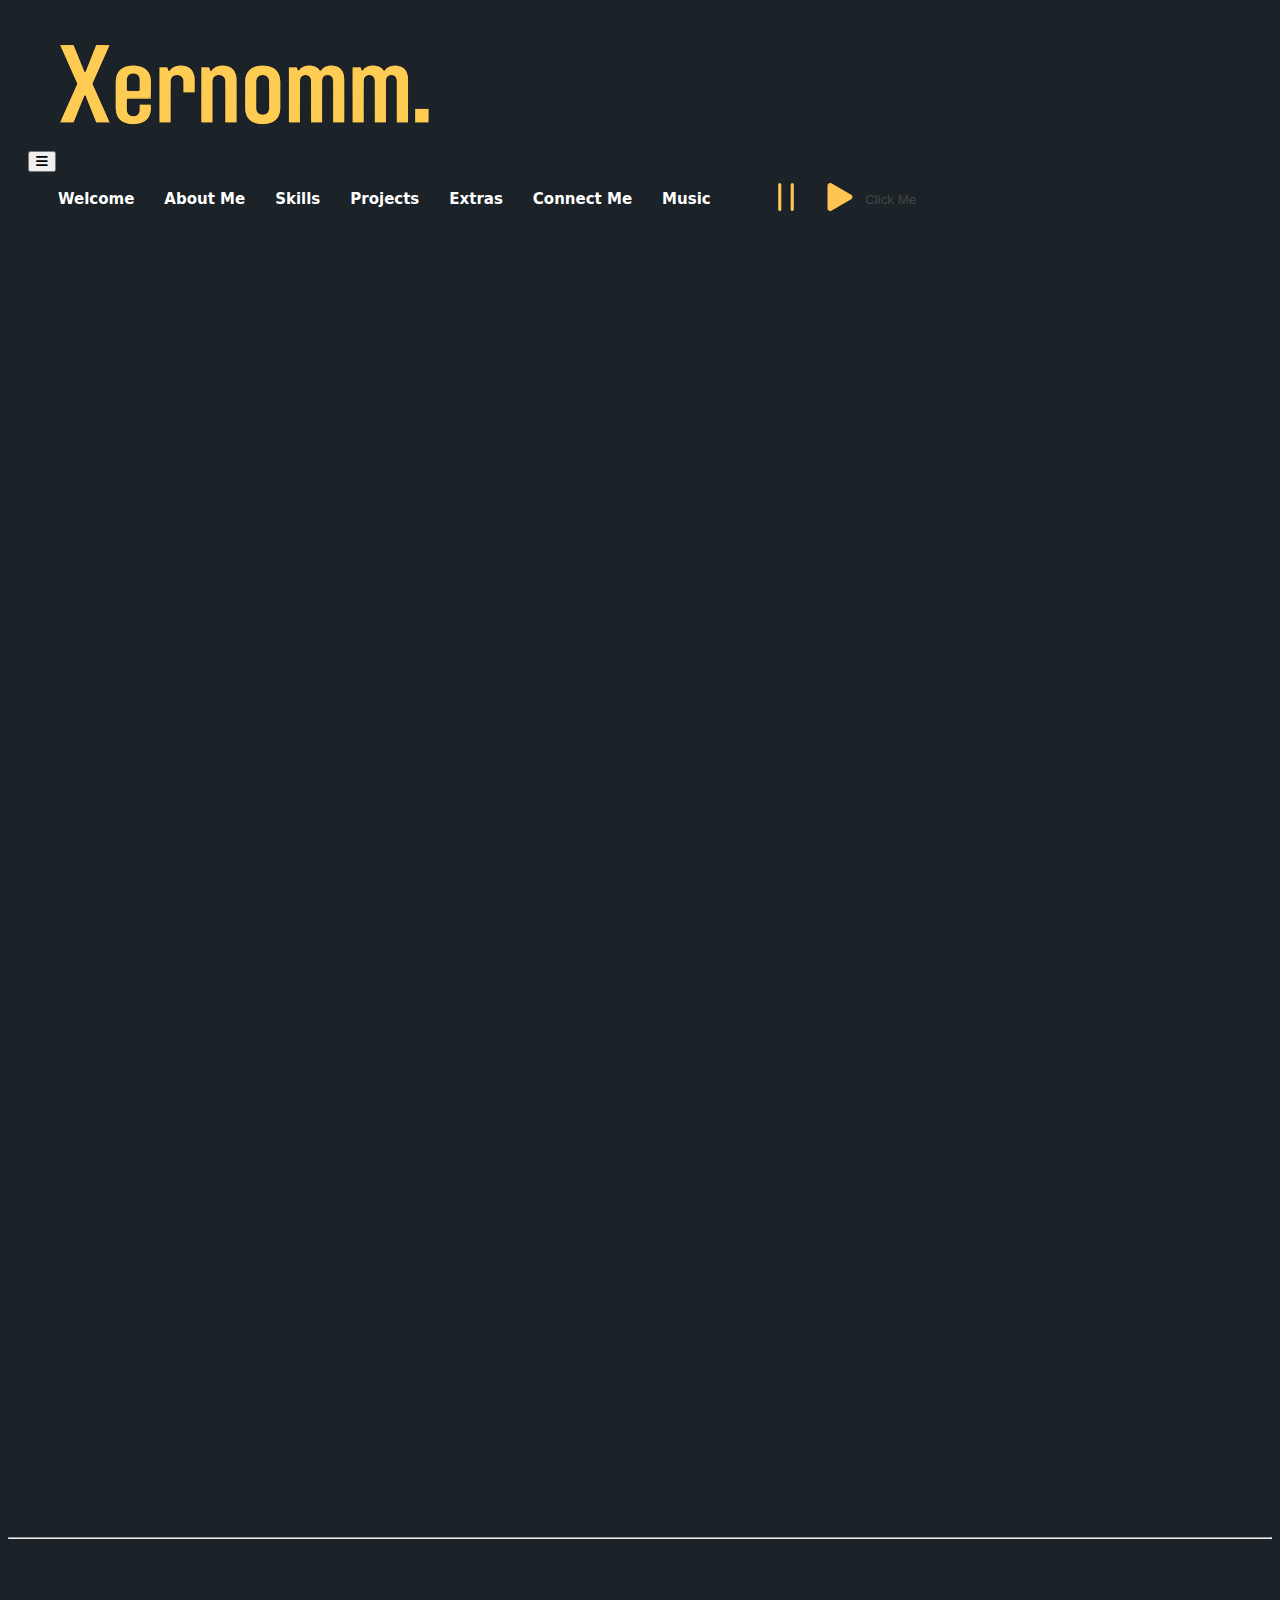
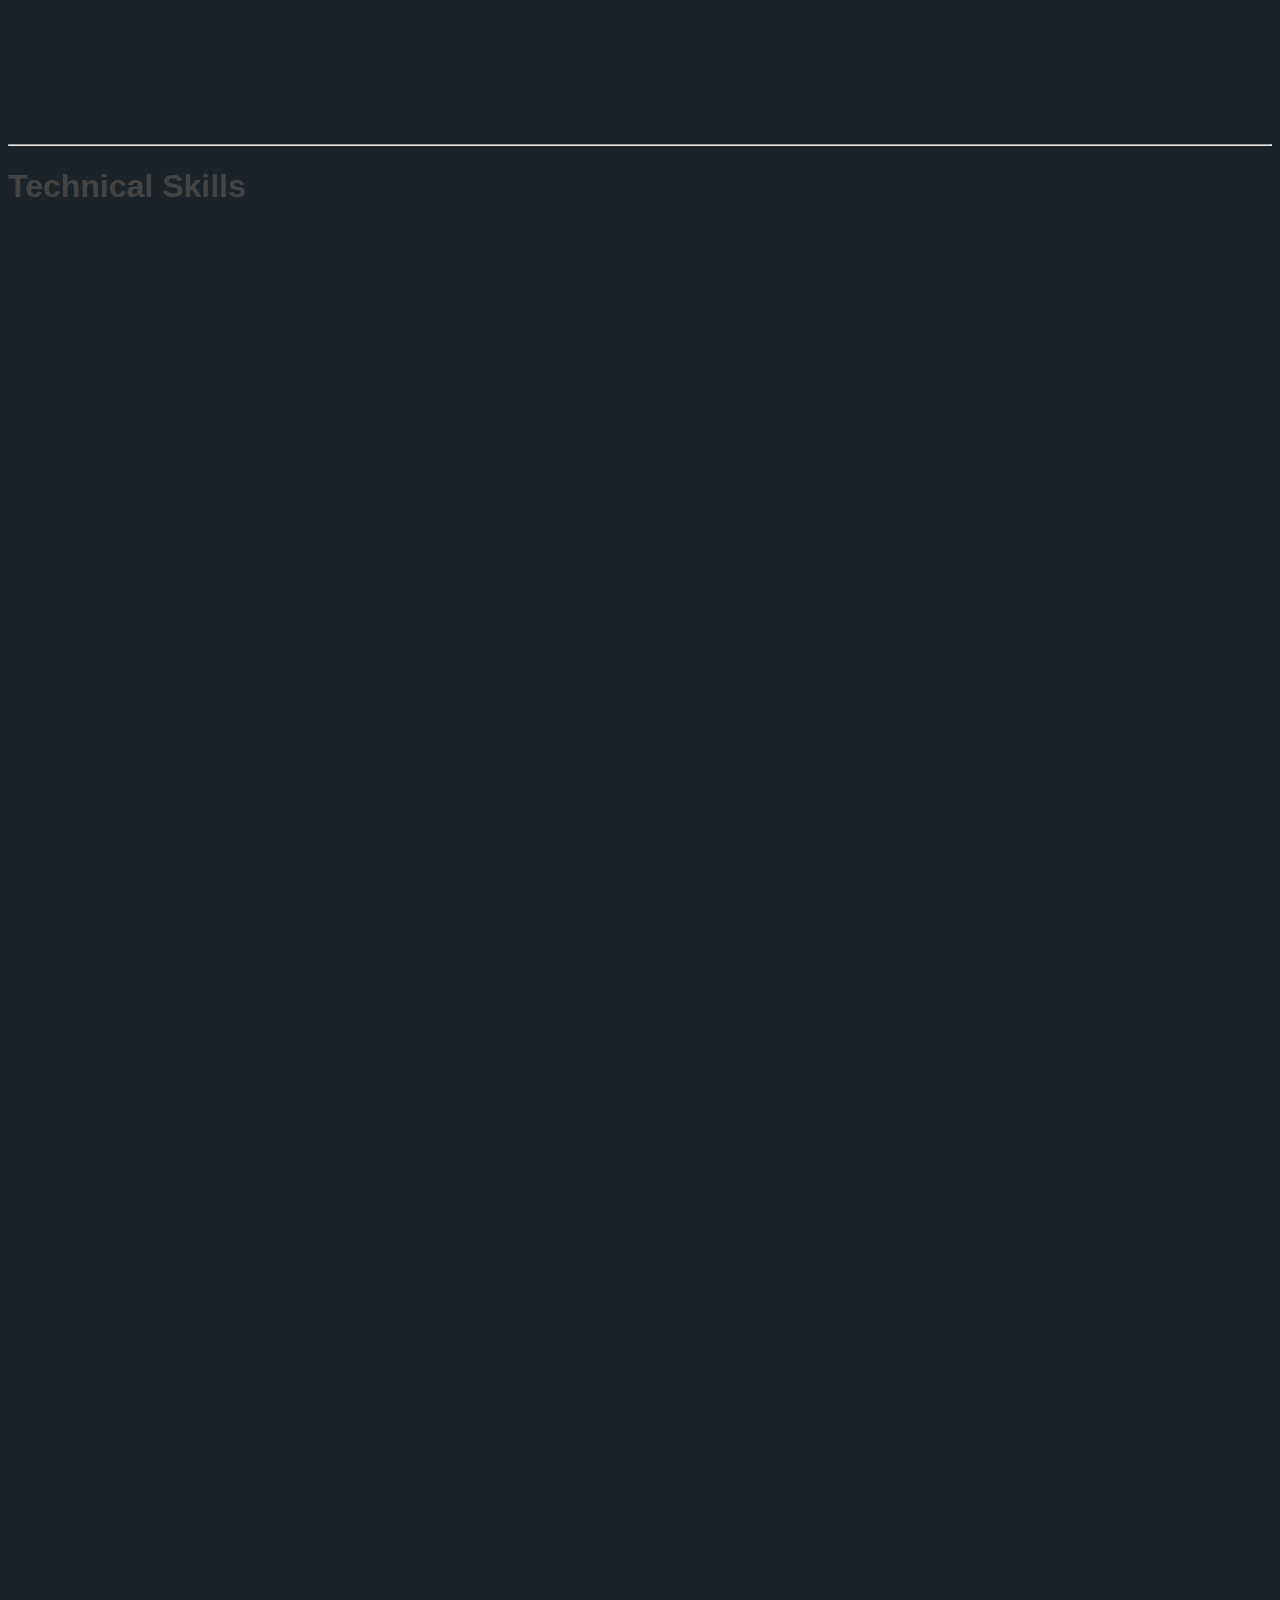
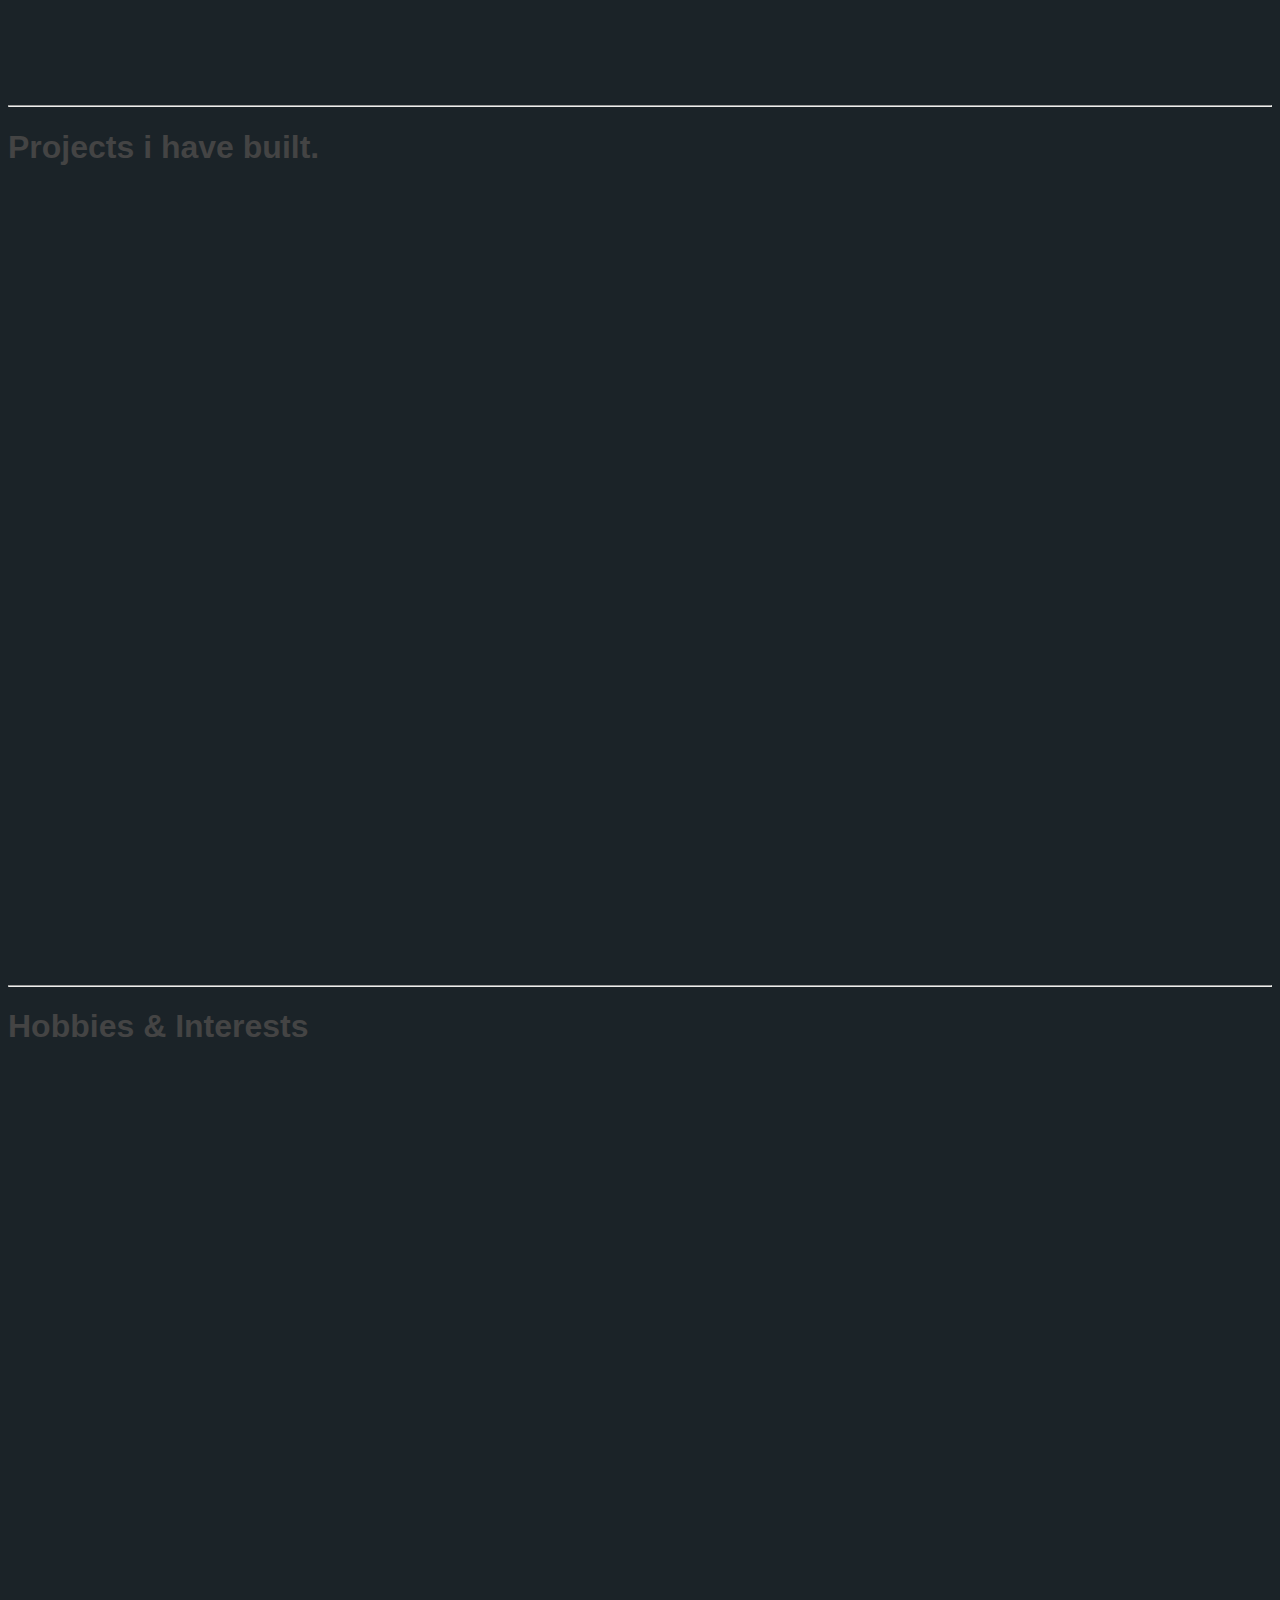
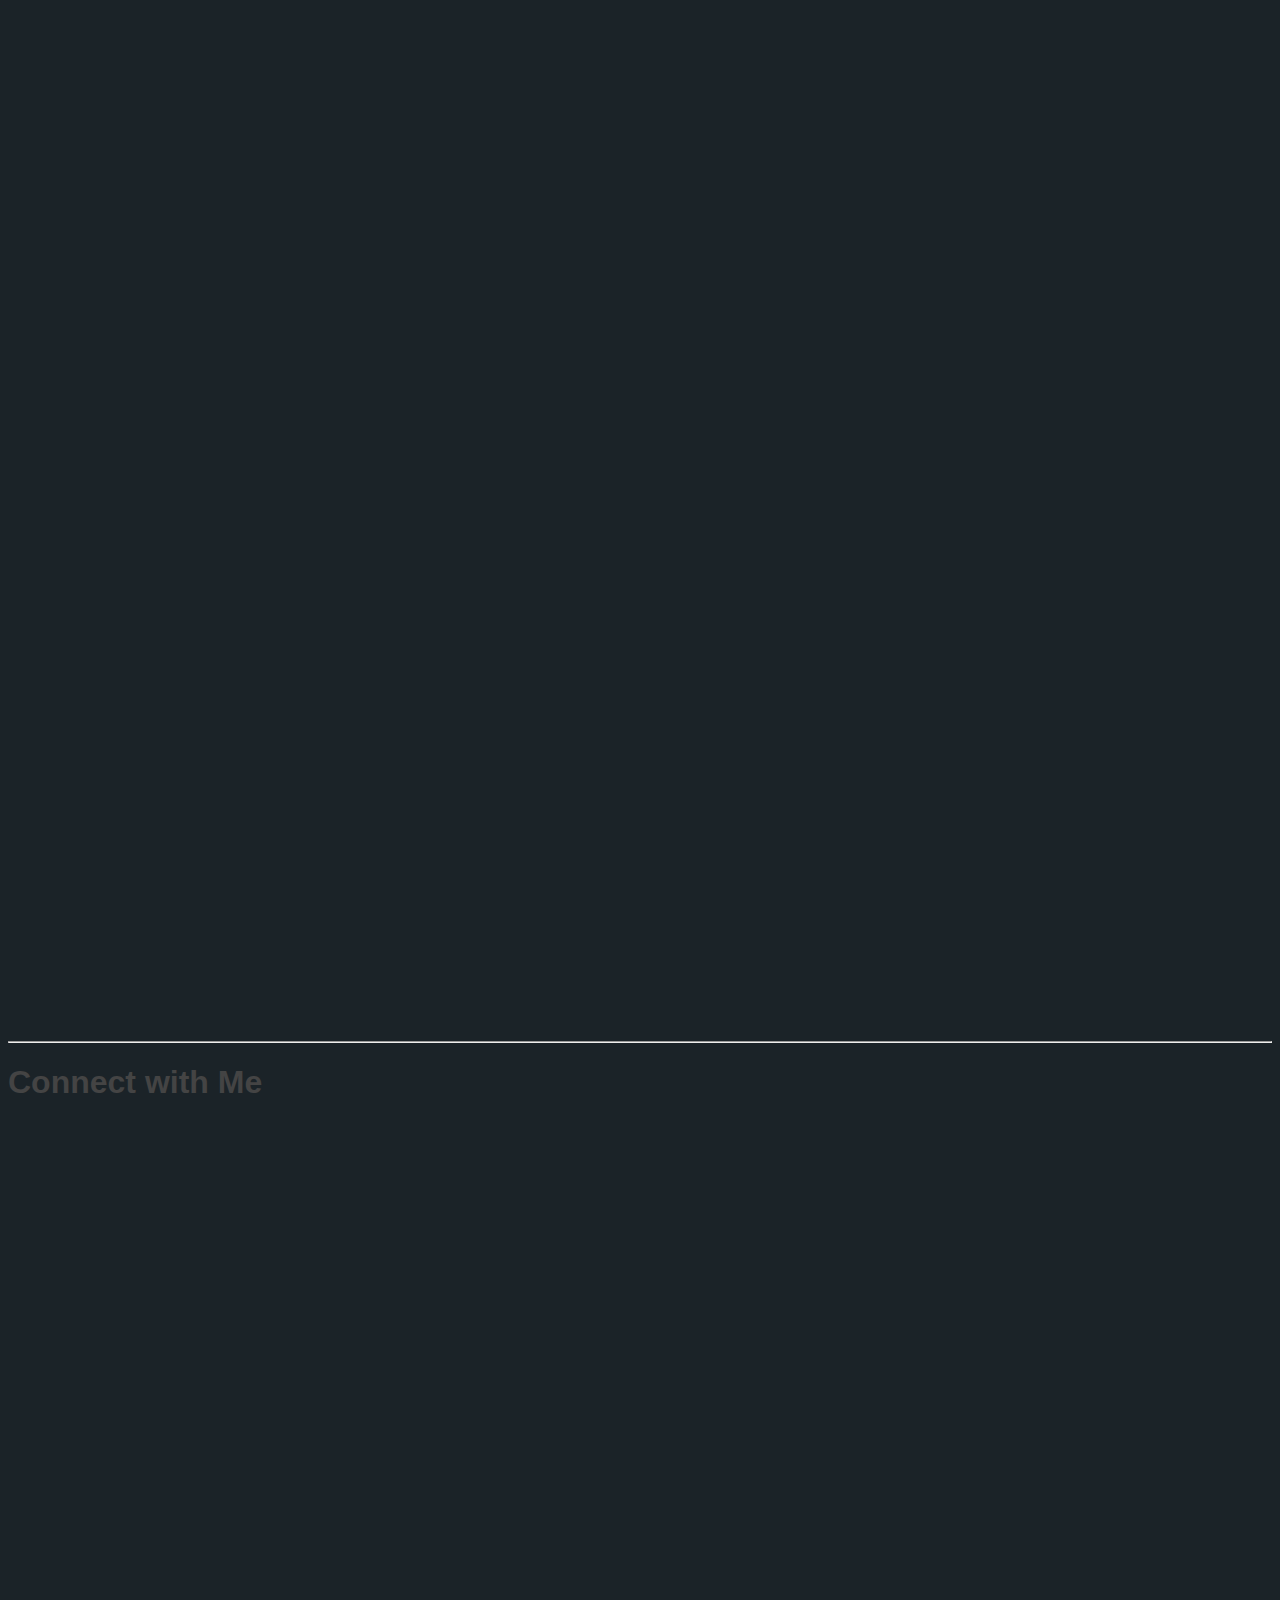
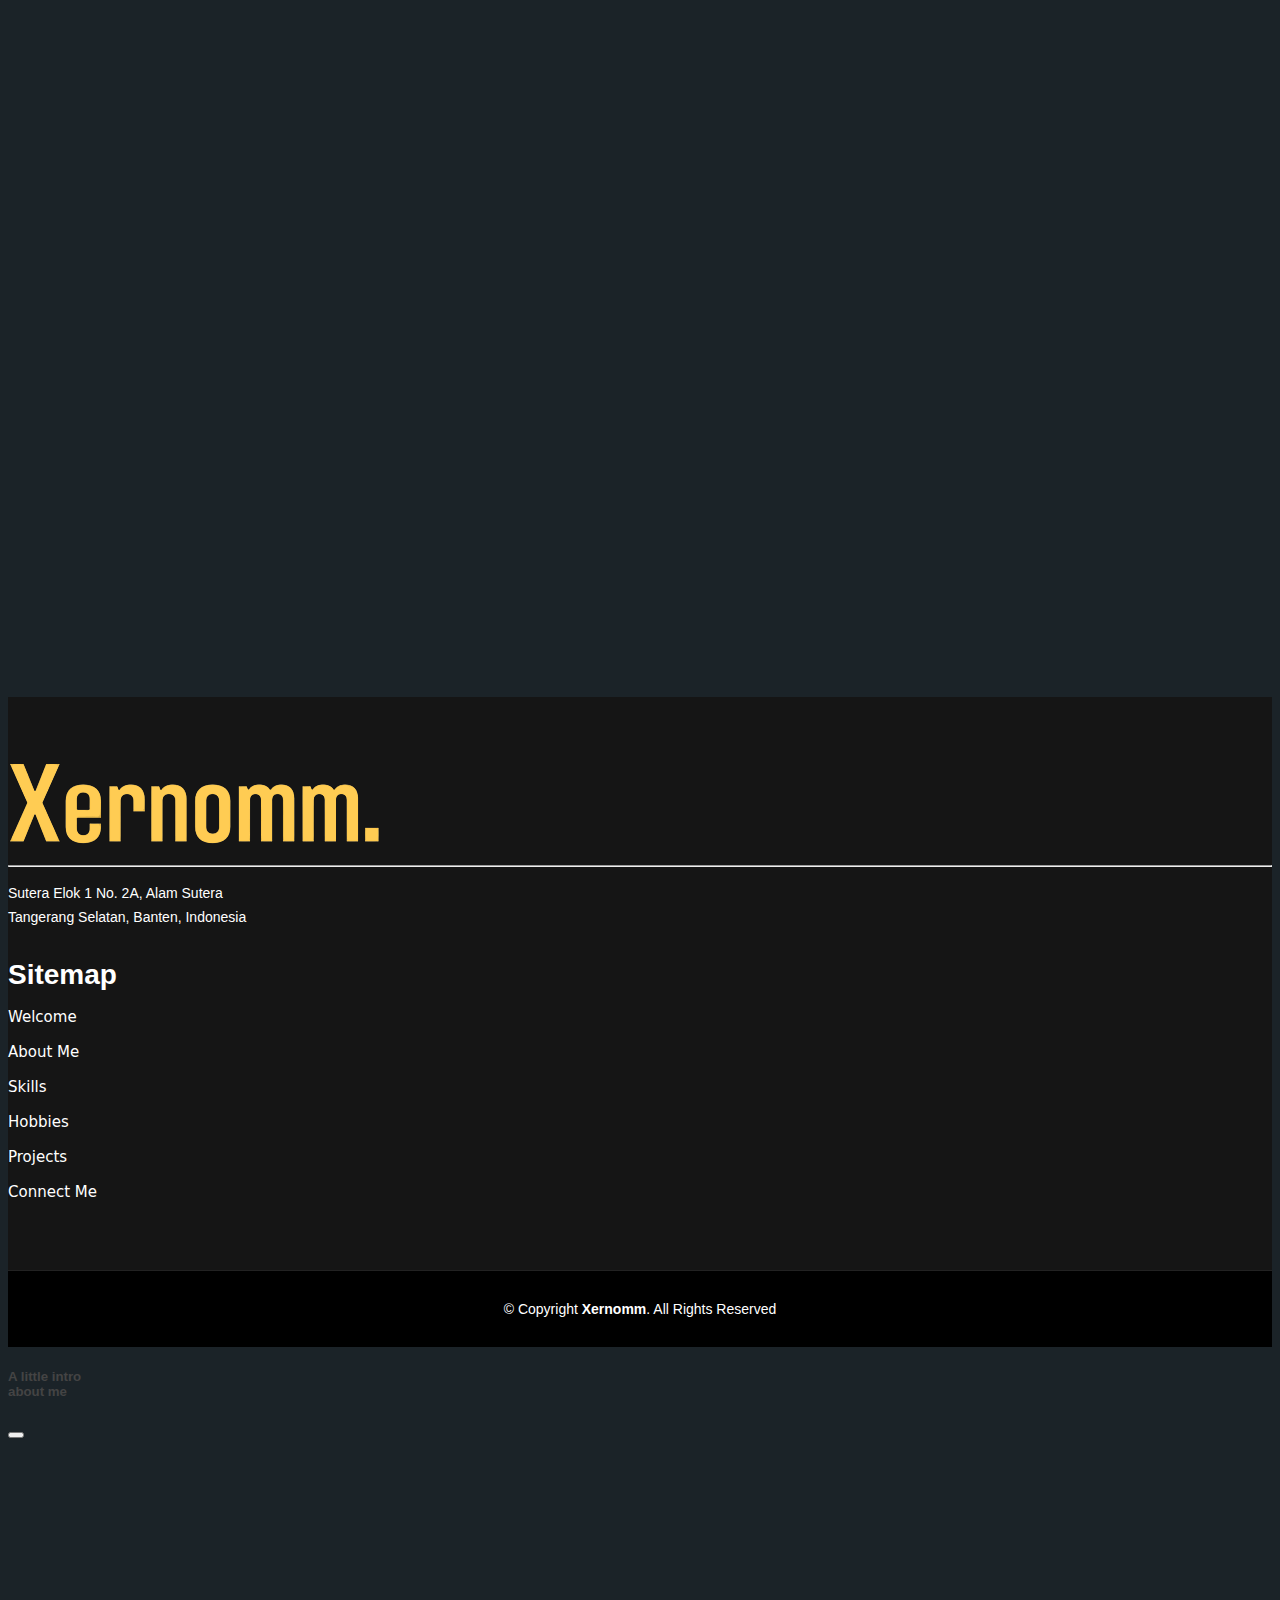
==== commit 68976c1a: "update" ====
--- a/index.html
+++ b/index.html
@@ -189,9 +189,19 @@
             </p>
             <!-- <img id="pp3" src="img/pp3.png" alt="" class="col-11 my-auto"> -->
             
-            <svg class="property-keyframes-demo pt-5" width="1000" height="190">
-              <circle cx="30" cy="30" r="20" stroke="none" stroke-width="2" fill="#ffc451" />
-            </svg>
+            <div class="d-flex">
+              <svg class="property-keyframes-demo pt-5" width="1000" height="300">
+                <circle cx="30" cy="30" r="20" stroke="none" stroke-width="2" fill="#ffc451" />
+                <circle cx="30" cy="30" r="20" stroke="none" stroke-width="2" fill="#ffc451"  style="transform: translateX(25%);" />
+                <circle cx="30" cy="30" r="20" stroke="none" stroke-width="2" fill="#ffc451"  style="transform: translateX(50%);" />
+                <circle cx="30" cy="30" r="20" stroke="none" stroke-width="2" fill="#ffc451"  style="transform: translateX(75%);" />
+                <circle cx="30" cy="30" r="20" stroke="none" stroke-width="2" fill="#ffc451"  style="transform: translateX(100%);" />
+              </svg>
+              
+            </div>
+           
+
+            
             <br>
             <br>
          
@@ -693,6 +703,8 @@
 
   anime({
   targets: '.property-keyframes-demo circle',
+  borderRadius: ['50%', '0%'],
+
   translateX: [
     { value: 250, duration: 1000, delay: 500 },
     { value: 0, duration: 1000, delay: 500 }
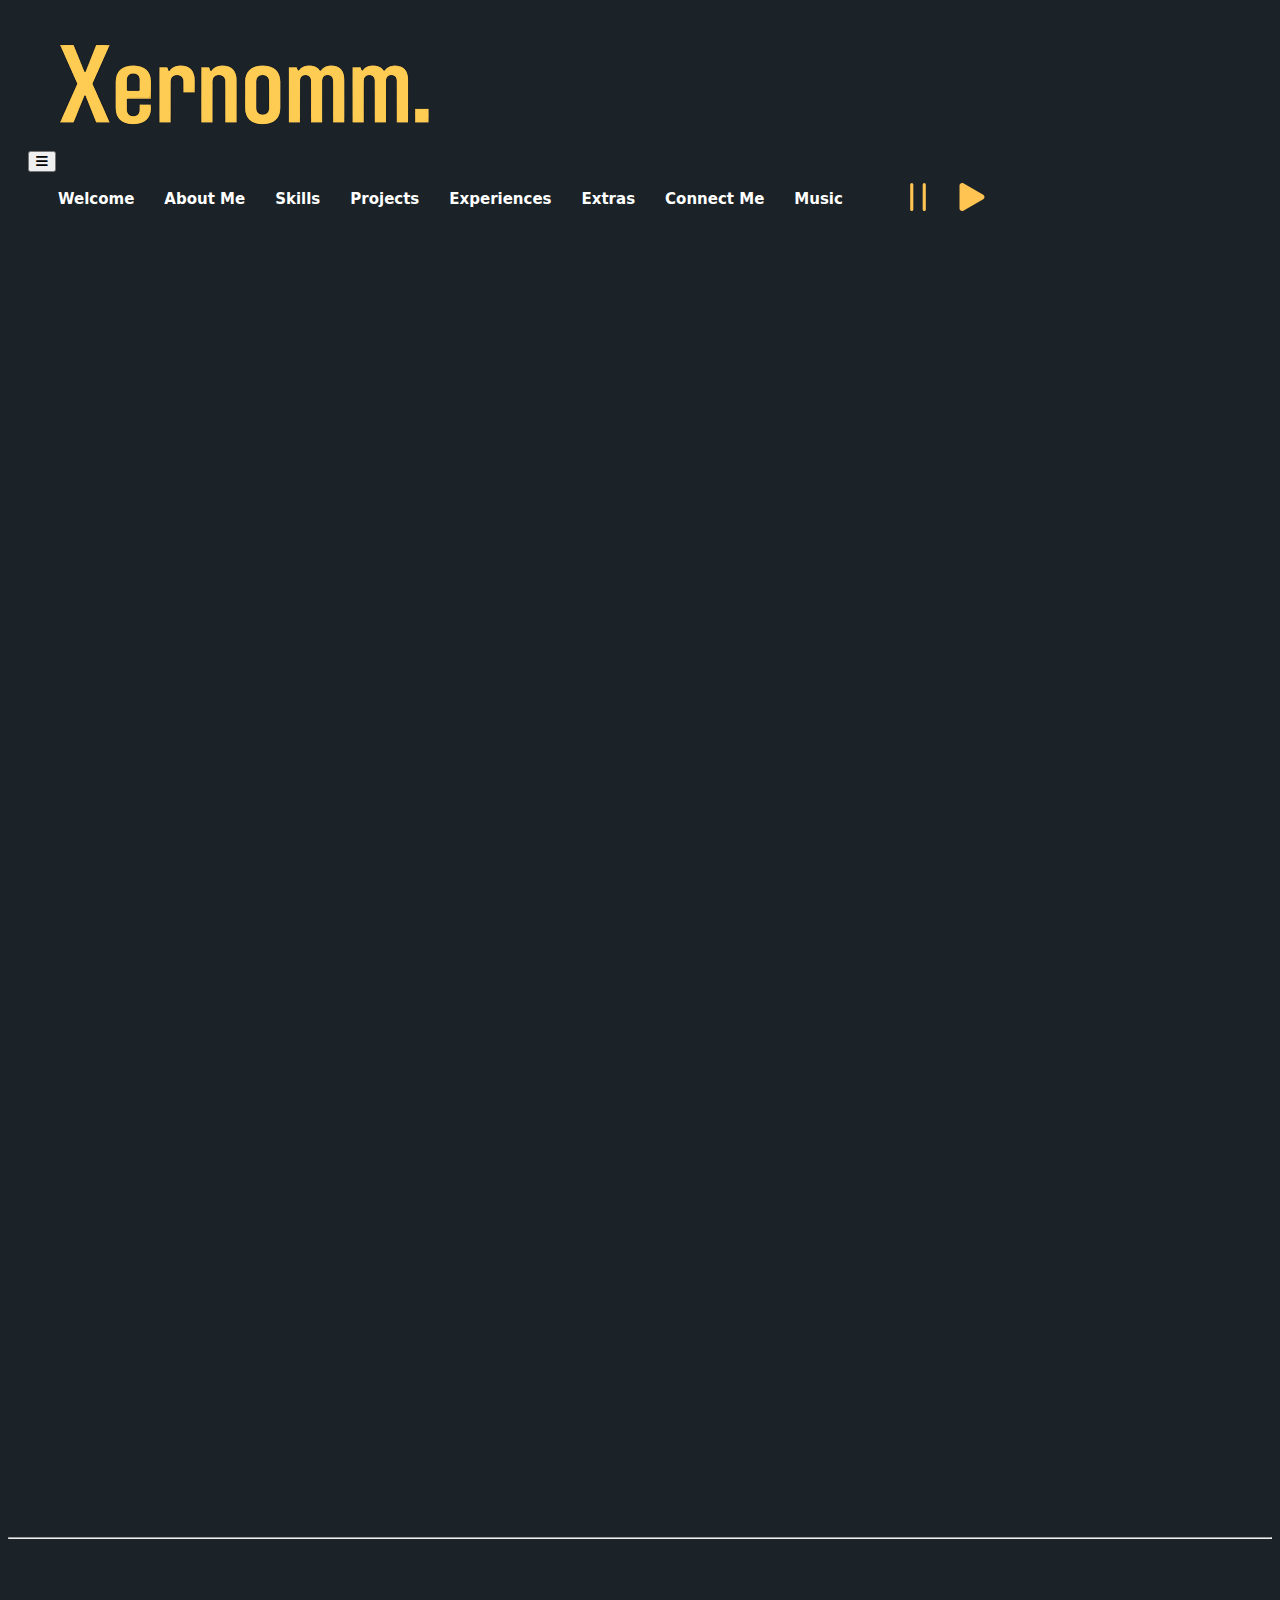
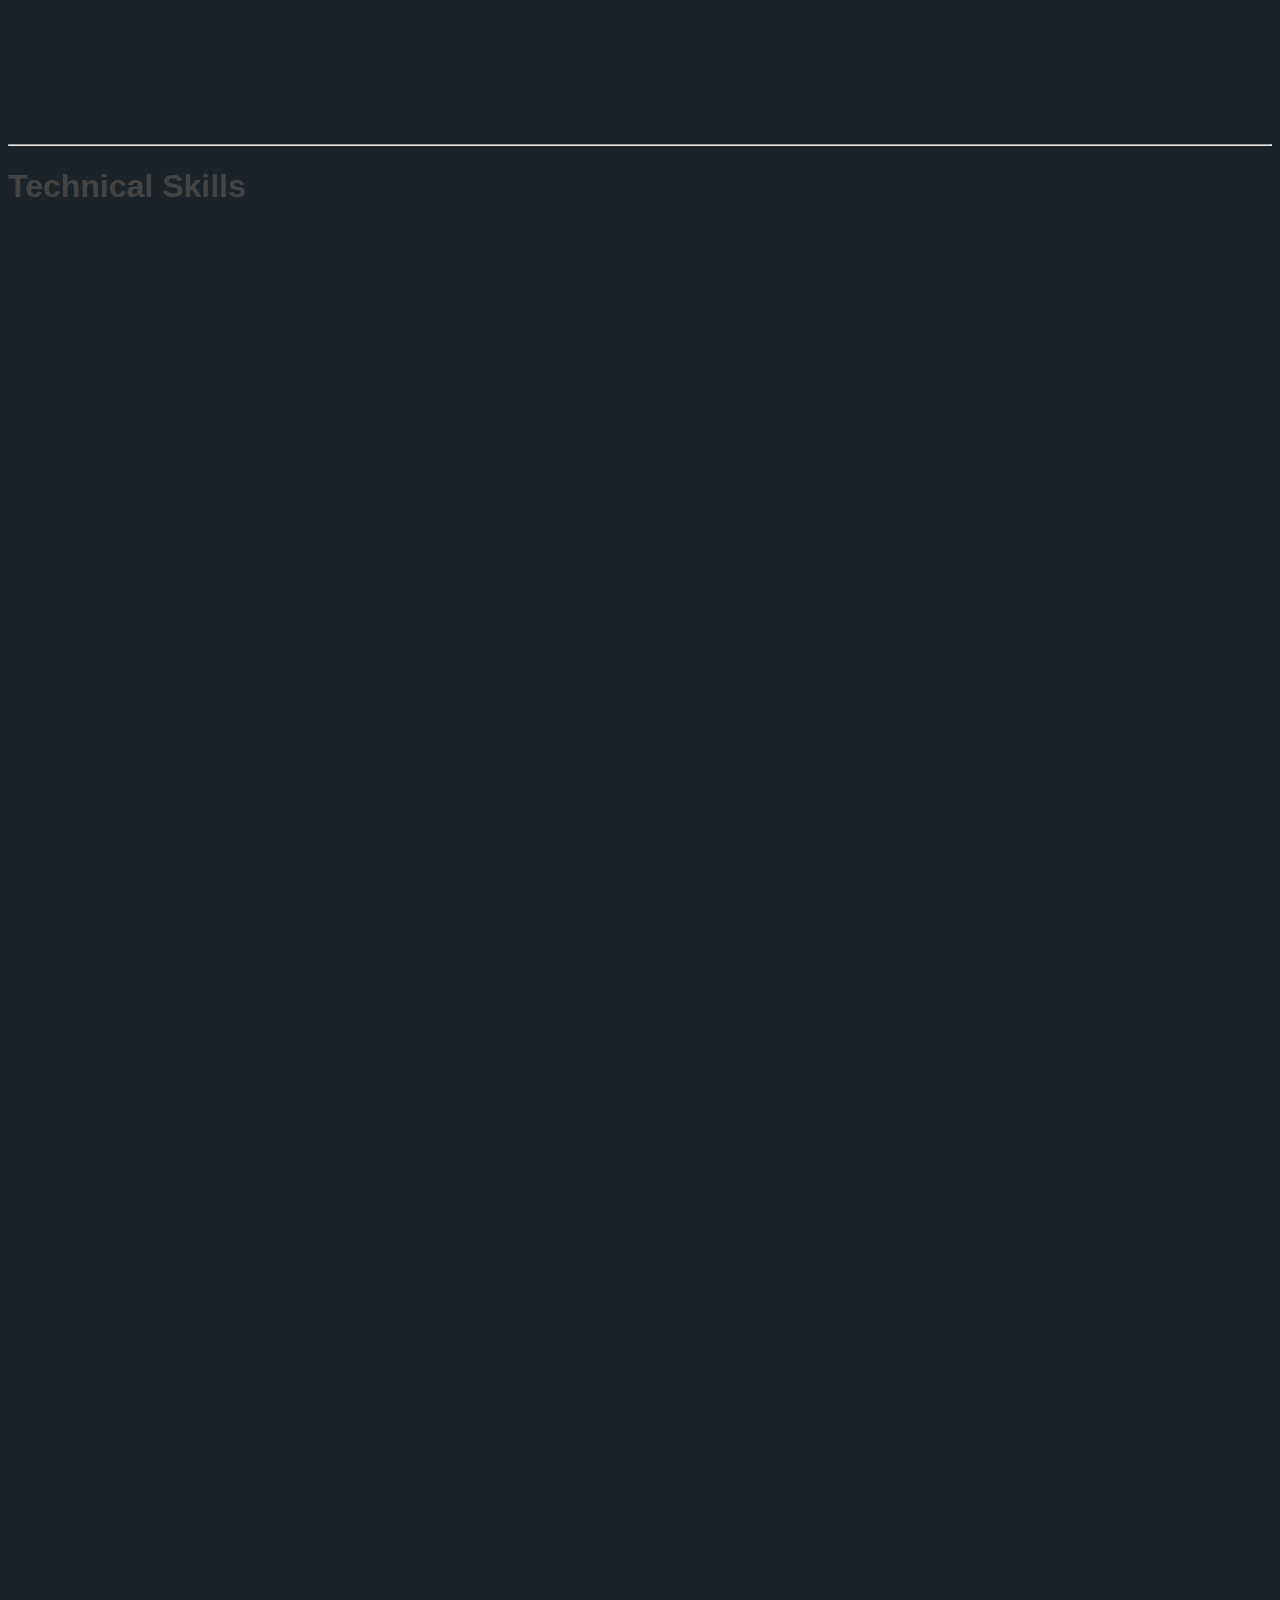
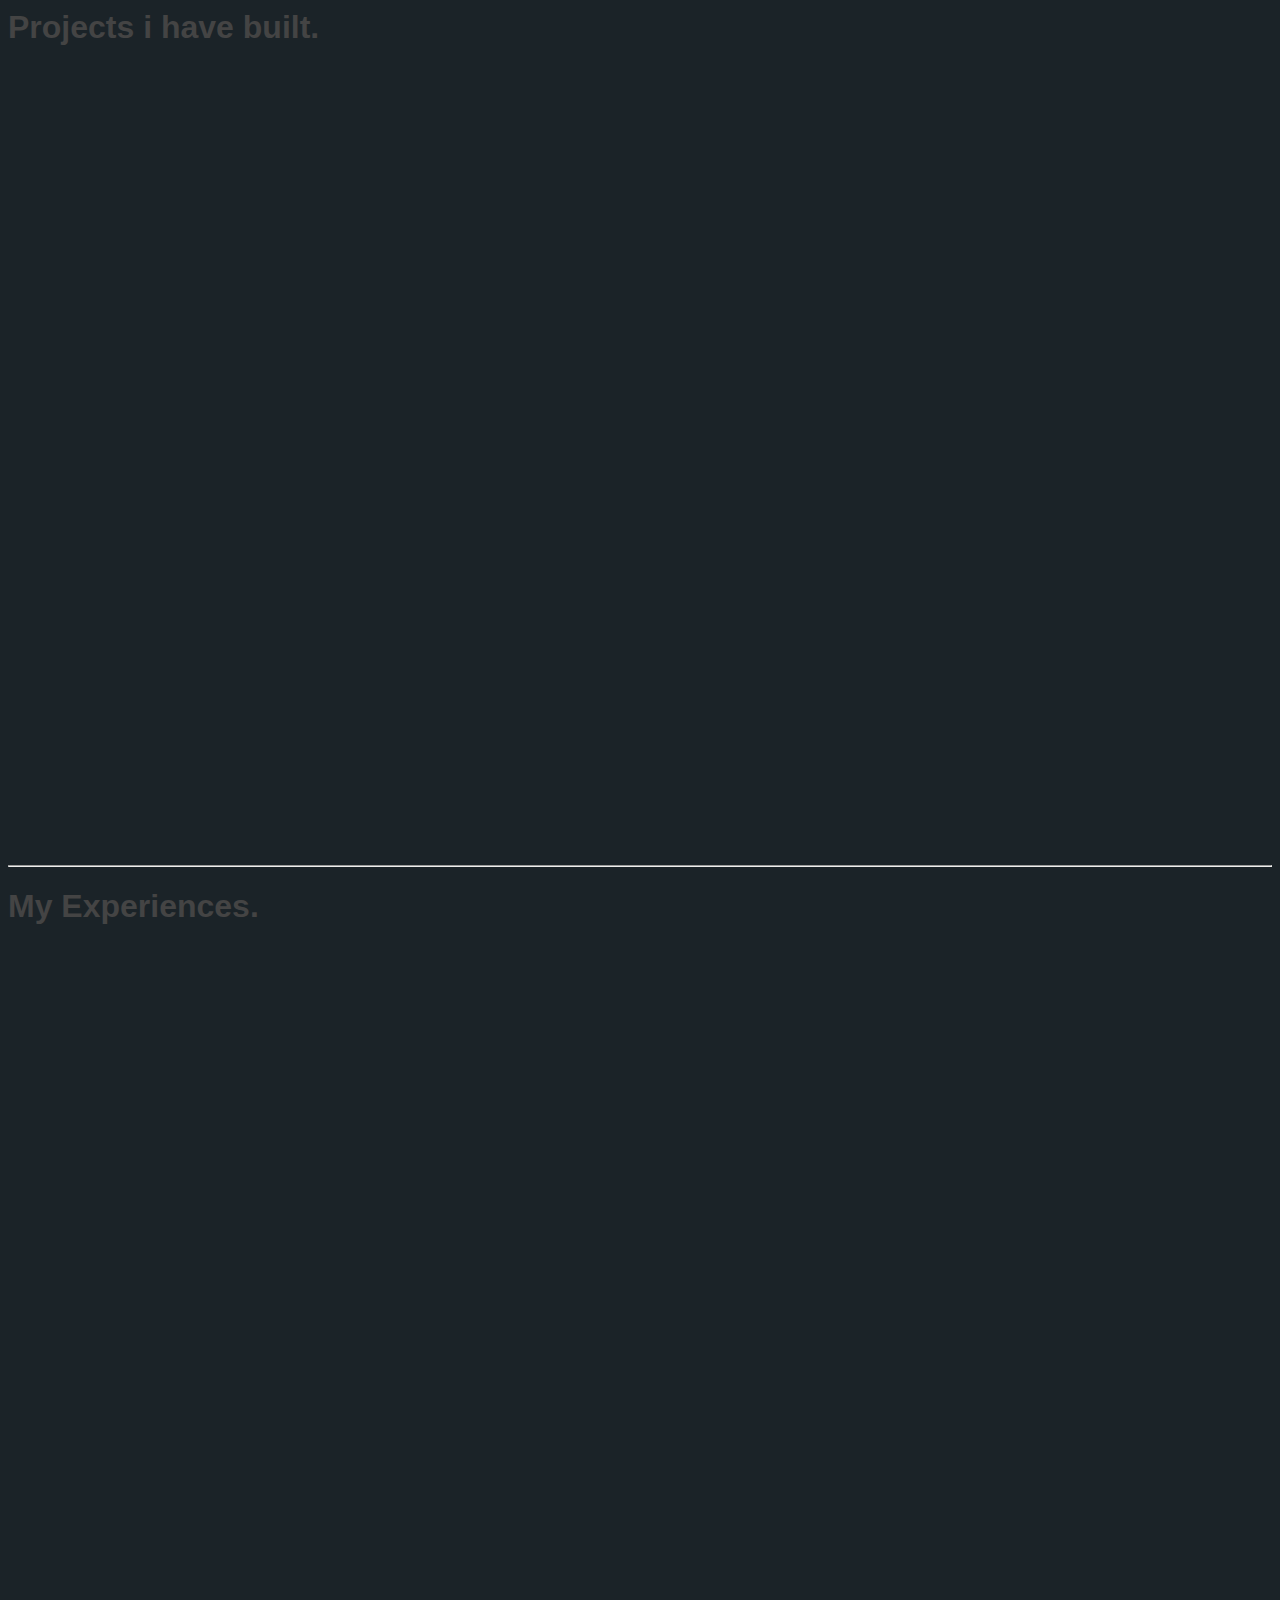
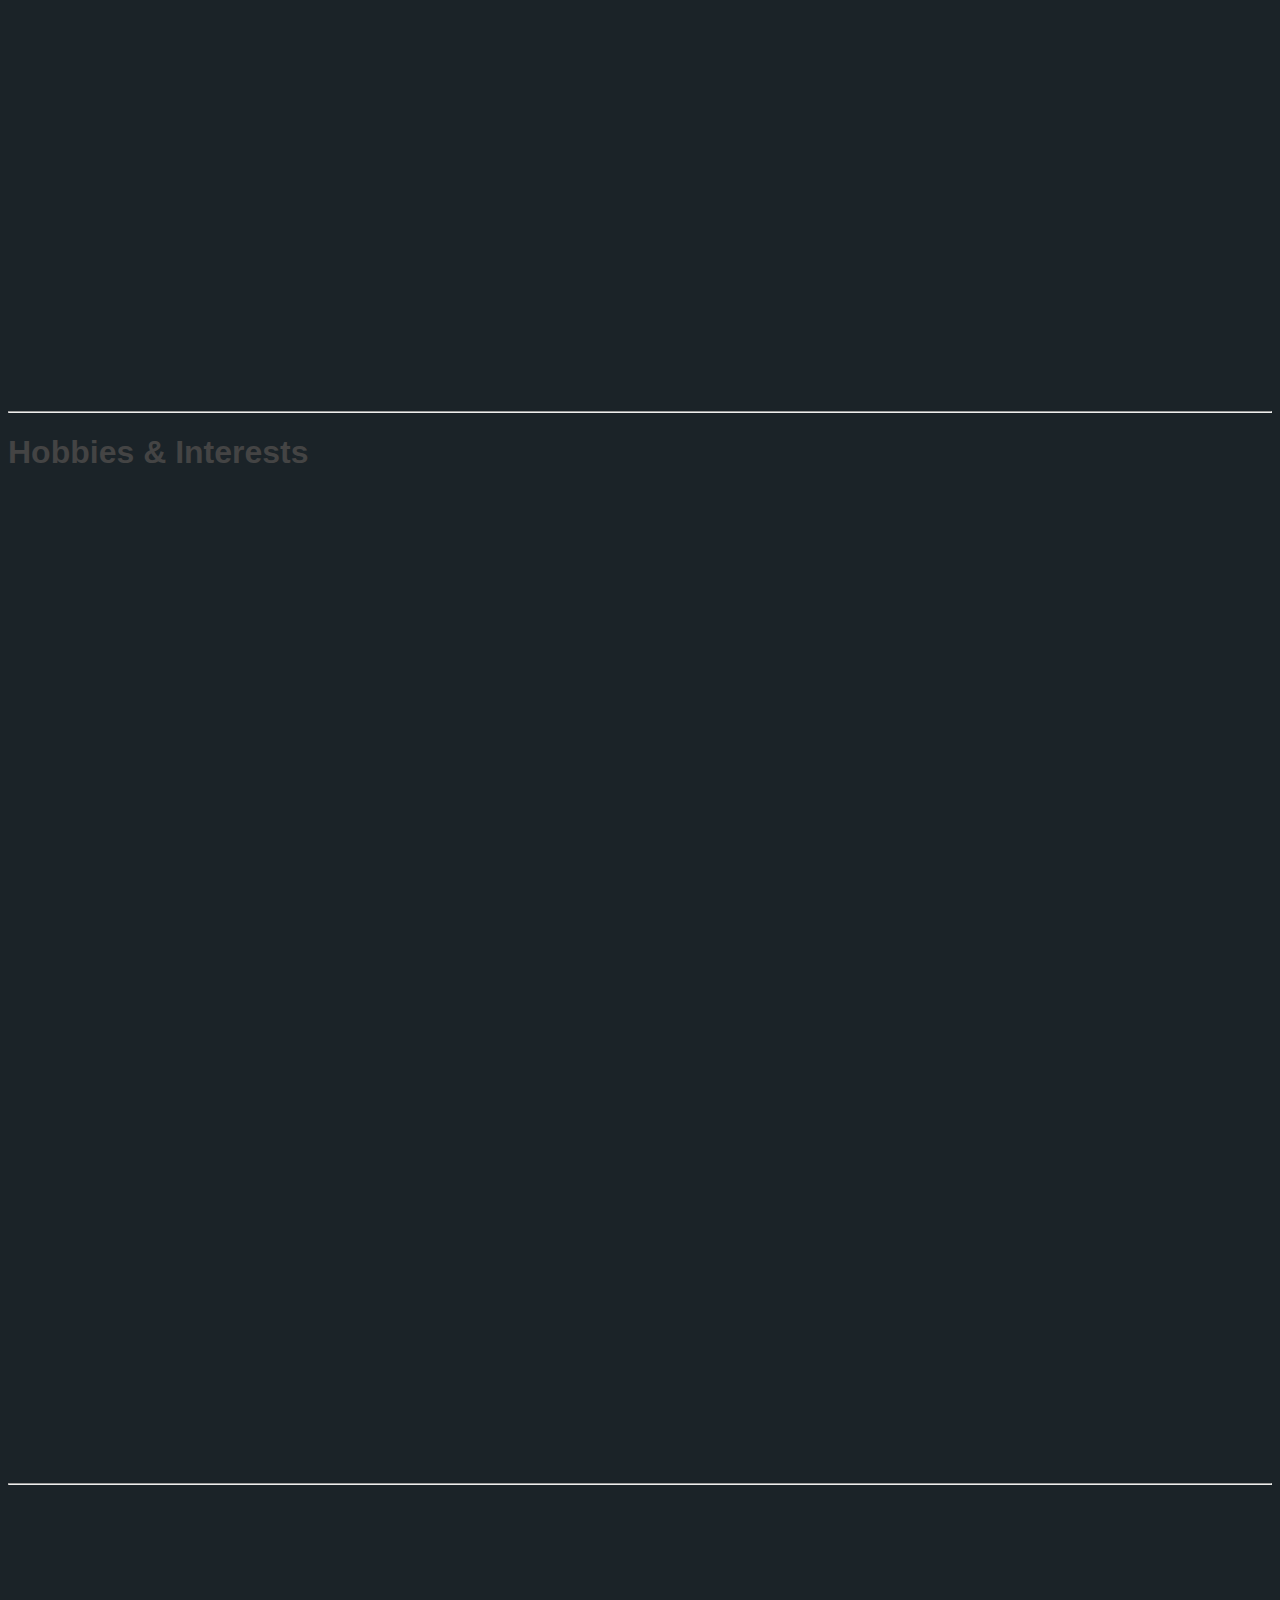
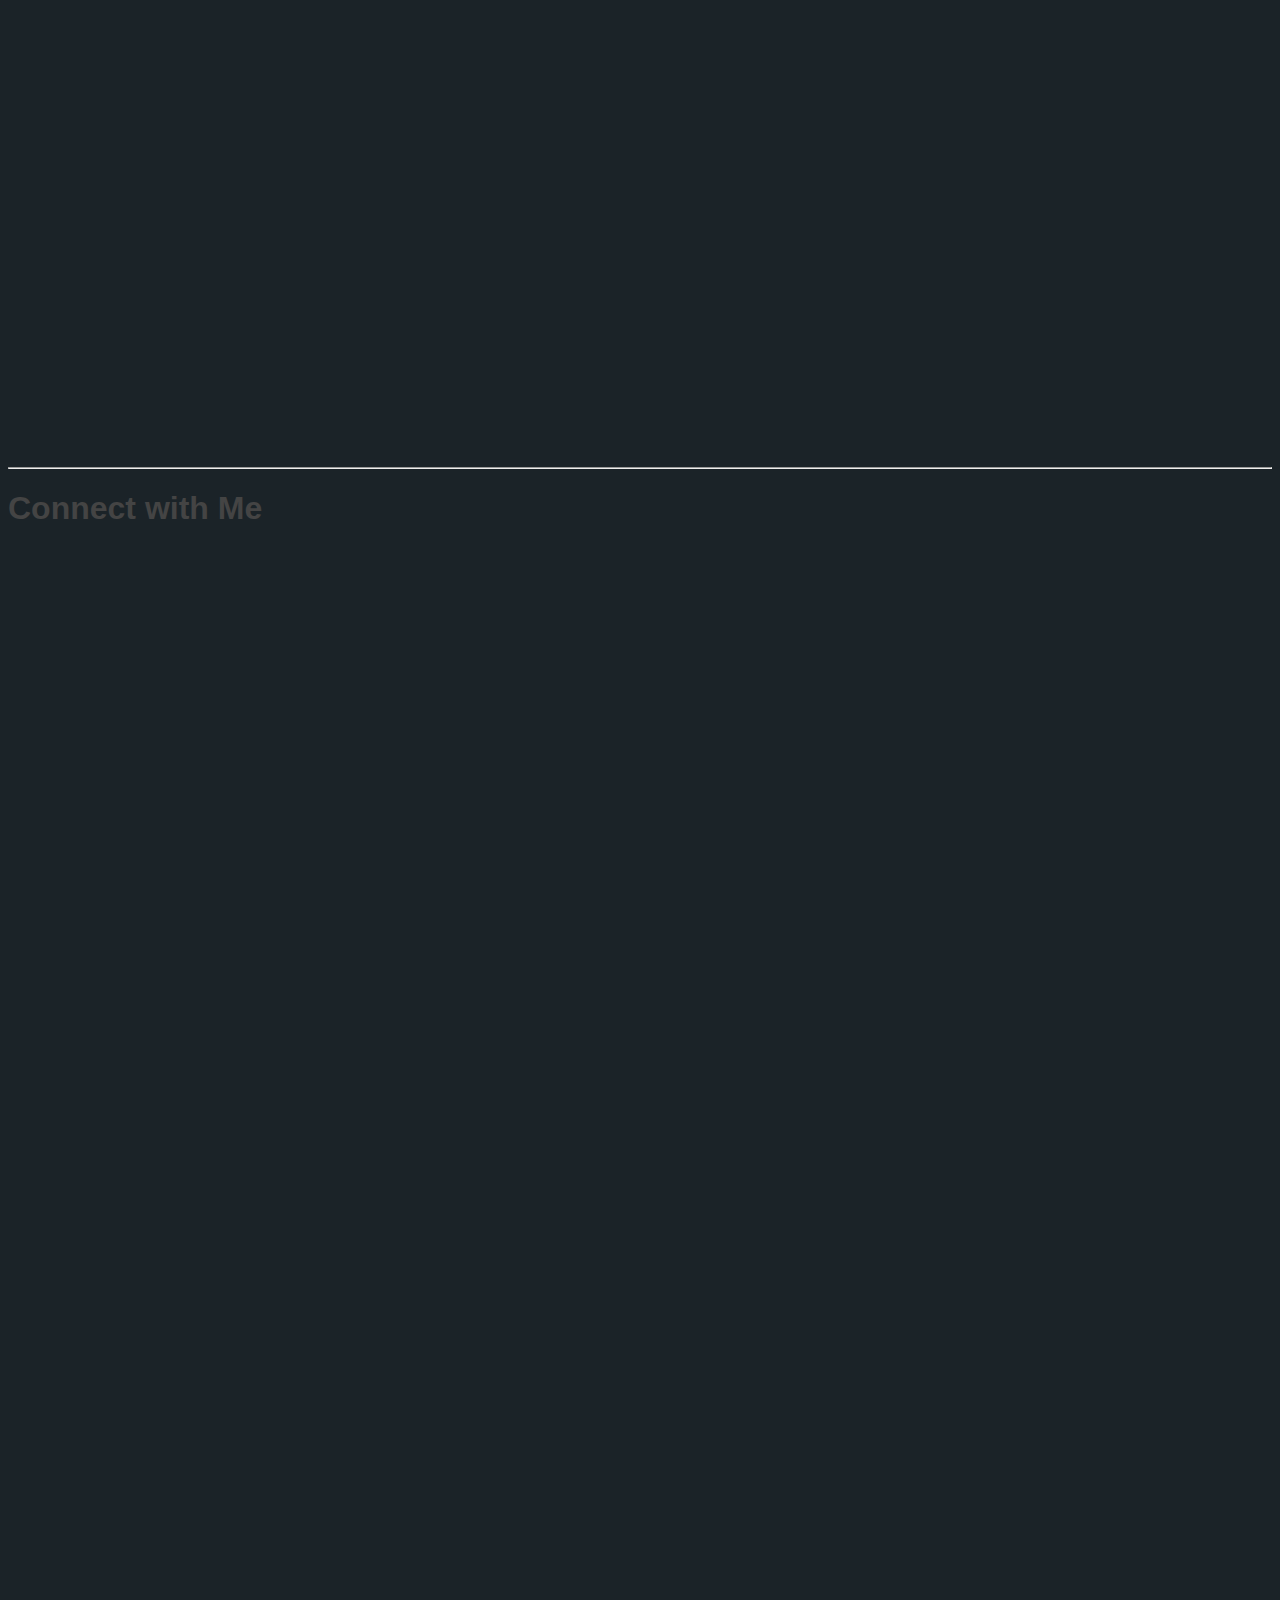
==== commit 9fa7b777: "experience" ====
--- a/index.html
+++ b/index.html
@@ -43,6 +43,11 @@
                           <li class="nav-item">
                             <a class="nav-link scrollto" href="#projects">Projects</a>
                           </li>
+
+                          <li class="nav-item">
+                            <a class="nav-link scrollto" href="#experience">Experiences</a>
+                          </li>
+
                           <li class="nav-item">
                             <a class="nav-link scrollto " href="#extraHobbs">Extras</a>
                           </li>
@@ -64,21 +69,11 @@
                           <li style="margin-left: 50px;" class="nav-item">
                             
                               <div id="playPauseBtn" class="col-4">
-                                
                                     <img id="pause" src="img/pause.svg" alt="" class="col-3 d-none">
                                     <img id="play" src="img/play-fill.svg" alt="" class="col-3">
-                                  
-                              
-                                
-                                
                               </div>
-                              
-                            
-                           
                           </li>
-                          <li class="nav-item">
-                            <small class="text-warning mx-auto fw-bold">Click Me</small>   
-                          </li>
+                          
                         </ul>
                       </div>
                 </div>
@@ -118,9 +113,7 @@
     <br>
     <div class="col-12 d-flex">
         <div id="about1" class="col-3  px-3">
-            <!-- <h1 class="display-6 fw-bold text-white mb-2">
-                About <span class="text-warning fw-bold">Me</span>
-            </h1> -->
+            
             <svg 
             xmlns="http://www.w3.org/2000/svg"
             xmlns:xlink="http://www.w3.org/1999/xlink"
@@ -226,7 +219,7 @@
           <h1 class="display-6 fw-bold text-white col-4 my-auto">Technical
             <span class="text-warning fw-bold">Skills</span> 
           </h1>
-          <section  style="max-width:100%; overflow-x: auto !important; overflow-y: hidden !important;" id="skillsSection"  class="col-12 custom-overflow d-flex">
+          <div  style="max-width:100%; overflow-x: auto !important; overflow-y: hidden !important;" id="skillsSection"  class="col-12 custom-overflow d-flex py-4">
             <div  id="skillCard9" style="background-color: #1B2328; border-radius: 10%;" class="card-body skillsPart">
               <div class="col-5 mx-auto px-auto">
                 <img src="img/springlogo.png" class="col-12 mx-auto my-auto" alt="...">
@@ -347,7 +340,7 @@
           
              
              
-           </section>
+           </div>
         </div>
        
        </div>
@@ -501,6 +494,62 @@
 
 
   </div>
+</section>
+
+<section id="experience">
+ <div class="container">
+  <hr class="border border-light">
+    <h1 class="display-6 fw-bold text-white">
+      My <span class="text-warning">Experiences</span>.
+    </h1>
+    <div id="expcontent" class="d-flex col-12">
+      <div class="py-5 text-white col-7">
+        <p class="lead fw-bold">RPG VENTURES <span class="lead fw-bold"> (2023)</span></p>
+        <ul>
+          <li><p class=""><span class="fw-bold">Position: </span> Junior Developer/Data Manager</p></li>
+  
+          <li>
+            <p><span class="fw-bold">Description: </span>At RPG Ventures, I played a key role in leveraging modern data tools and technologies to streamline and enhance data processes. My responsibilities included:</p>
+            <ul>
+              <li>
+                <small class="fw-bold">DBT Pipelines</small> <br>
+                <small>Designed and implemented efficient dbt pipelines to transform raw data into valuable insights. These pipelines were instrumental in improving data quality and accelerating the analytics process.</small>
+              </li>
+              <li>
+                <small class="fw-bold">Google Apps Script</small> <br>
+                <small>Developed custom automation scripts using Google Apps Script to enhance workflow efficiency. These scripts were tailored to specific business requirements, automating repetitive tasks and ensuring seamless integration between different platforms.</small>
+              </li>
+              <li>
+                <small class="fw-bold">BigQuery</small> <br>
+                <small>Utilized Google BigQuery to manage and analyze large datasets. Implemented optimized queries and fine-tuned performance to extract meaningful insights from vast amounts of data.</small>
+              </li>
+            </ul>
+          </li>
+  
+  
+          <li class="mt-4">
+            <p><span class="fw-bold">Key Achievements: </span></p>
+            <ul>
+              <li>
+                <small class="fw-bold">Successfully implemented a series of dbt models, improving the accuracy and reliability of analytical reports.</small>
+              </li>
+              <li>
+                <small class="fw-bold">Developed and deployed Google Apps Script solutions, resulting in a significant reduction in manual data entry and processing time.</small>
+              </li>
+              <li>
+                <small class="fw-bold">Optimized BigQuery queries, leading to faster data retrieval and improved overall system performance.</small>
+              </li>
+            </ul>
+          </li>
+  
+        </ul>
+      </div>
+      <div class="col-5 px-5 my-auto">
+        <img src="img/pp1.png" class="col-12 about1" alt="">
+      </div>
+    </div>
+    
+ </div>
 </section>
 
 
--- a/css/maincss.css
+++ b/css/maincss.css
@@ -258,6 +258,11 @@
     border-radius: 25% 10%;
   }
 
+  .about1{
+    border-radius: 25% 10%;
+
+  }
+
   #pp2{
     border-radius: 10% 30% 40% 30%;
   }
@@ -344,10 +349,18 @@
 
   }
   
-  #about4.inactive {
+  #expcontent.inactive {
     opacity: 0;
-    transform: translateY(50px);
-    transition-delay: 0.8s;
+  transform: translateX(50%);
+  transition-delay: 0.2s;
+  transition: opacity 0.5s ease-in-out, transform 0.5s ease-in-out;
+  }
+
+  #expcontent.active {
+    opacity: 1;
+  transform: translateX(0);
+  transition-delay: 0.2s;
+  transition: opacity 0.5s ease-in-out, transform 0.5s ease-in-out;
 
   }
 
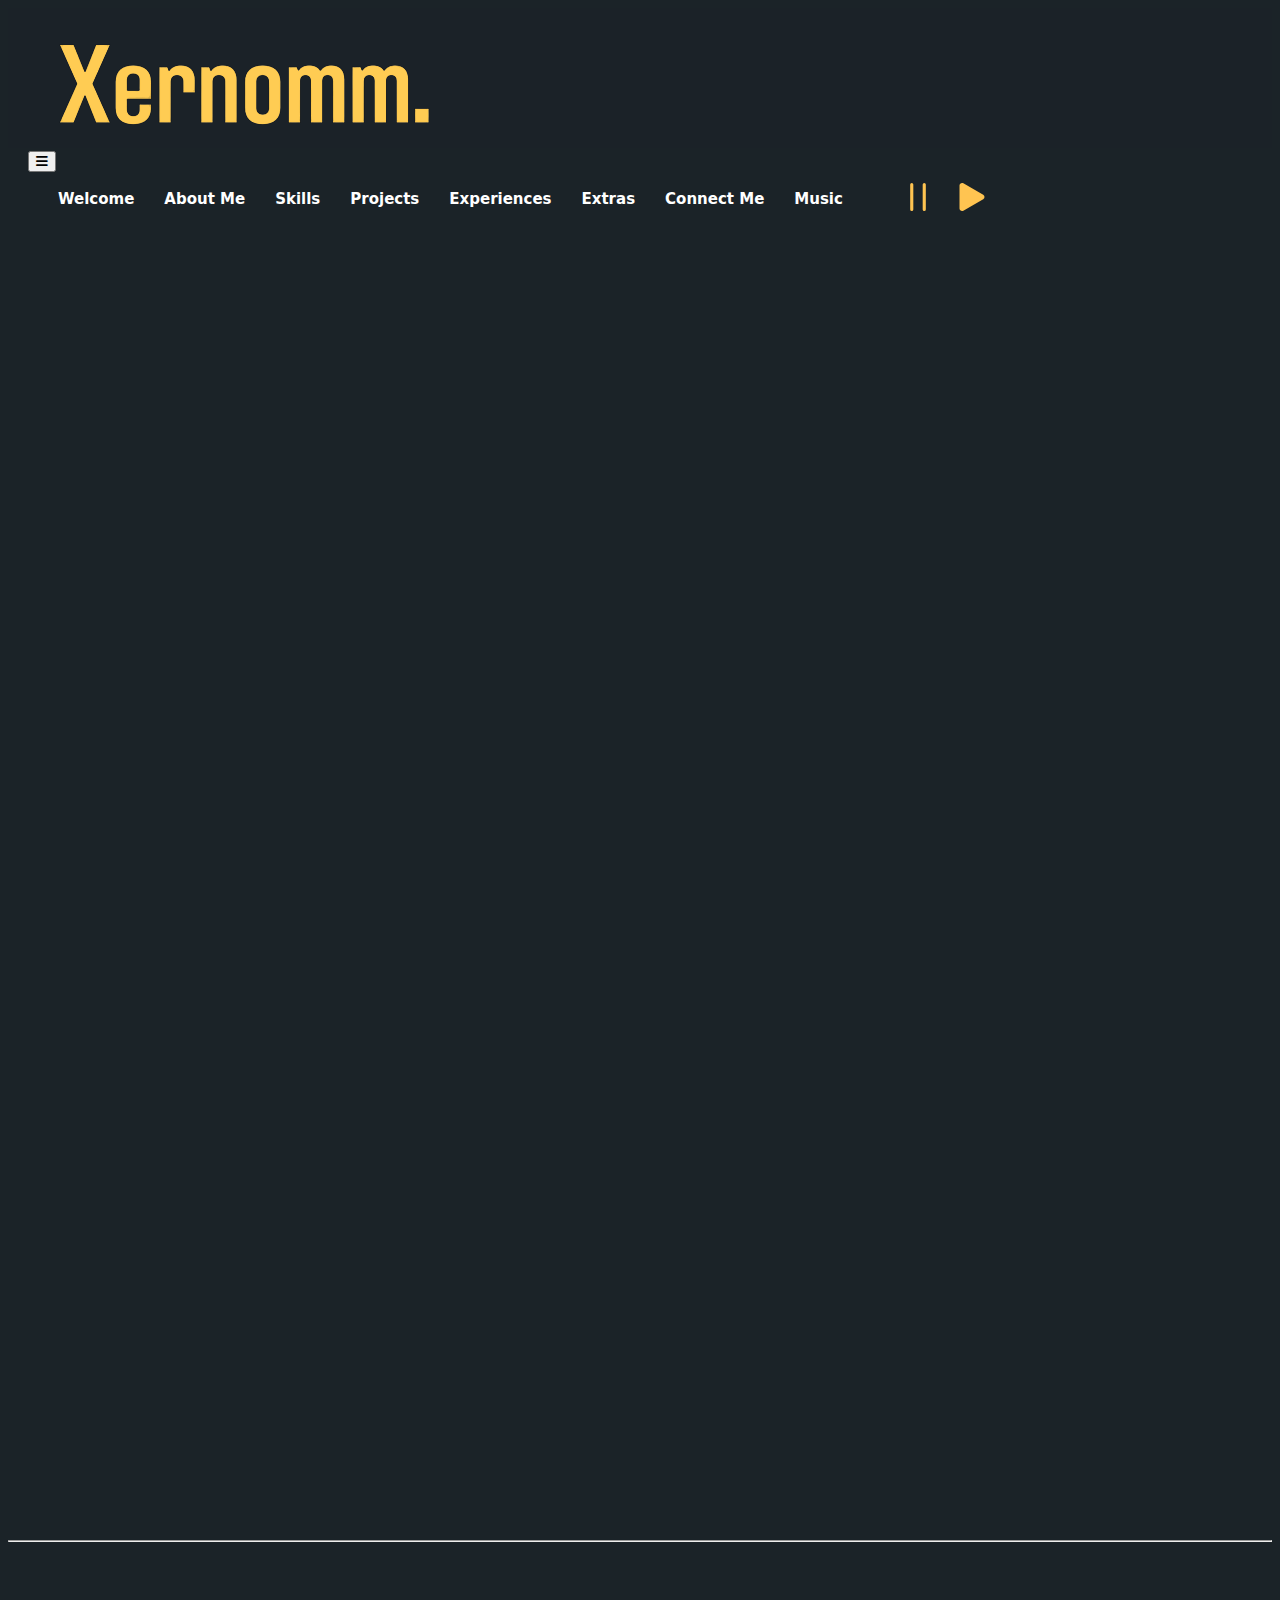
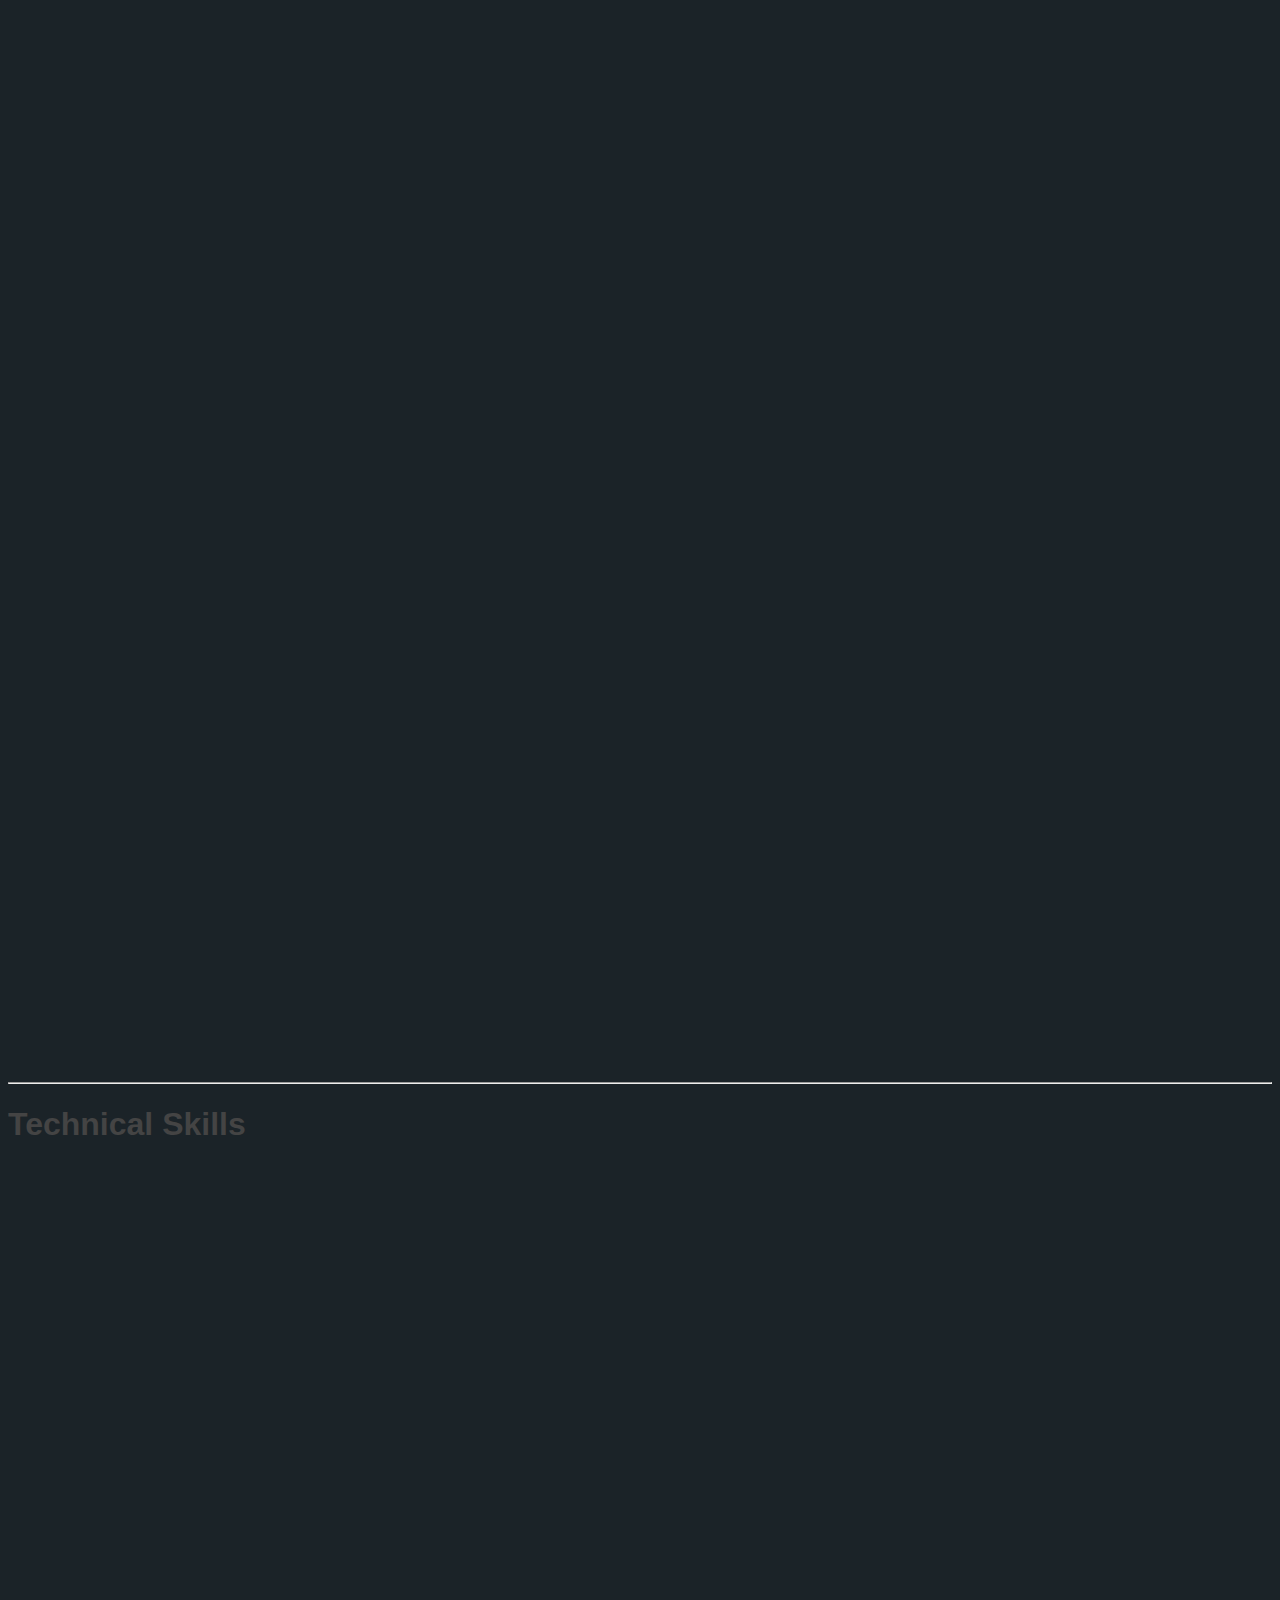
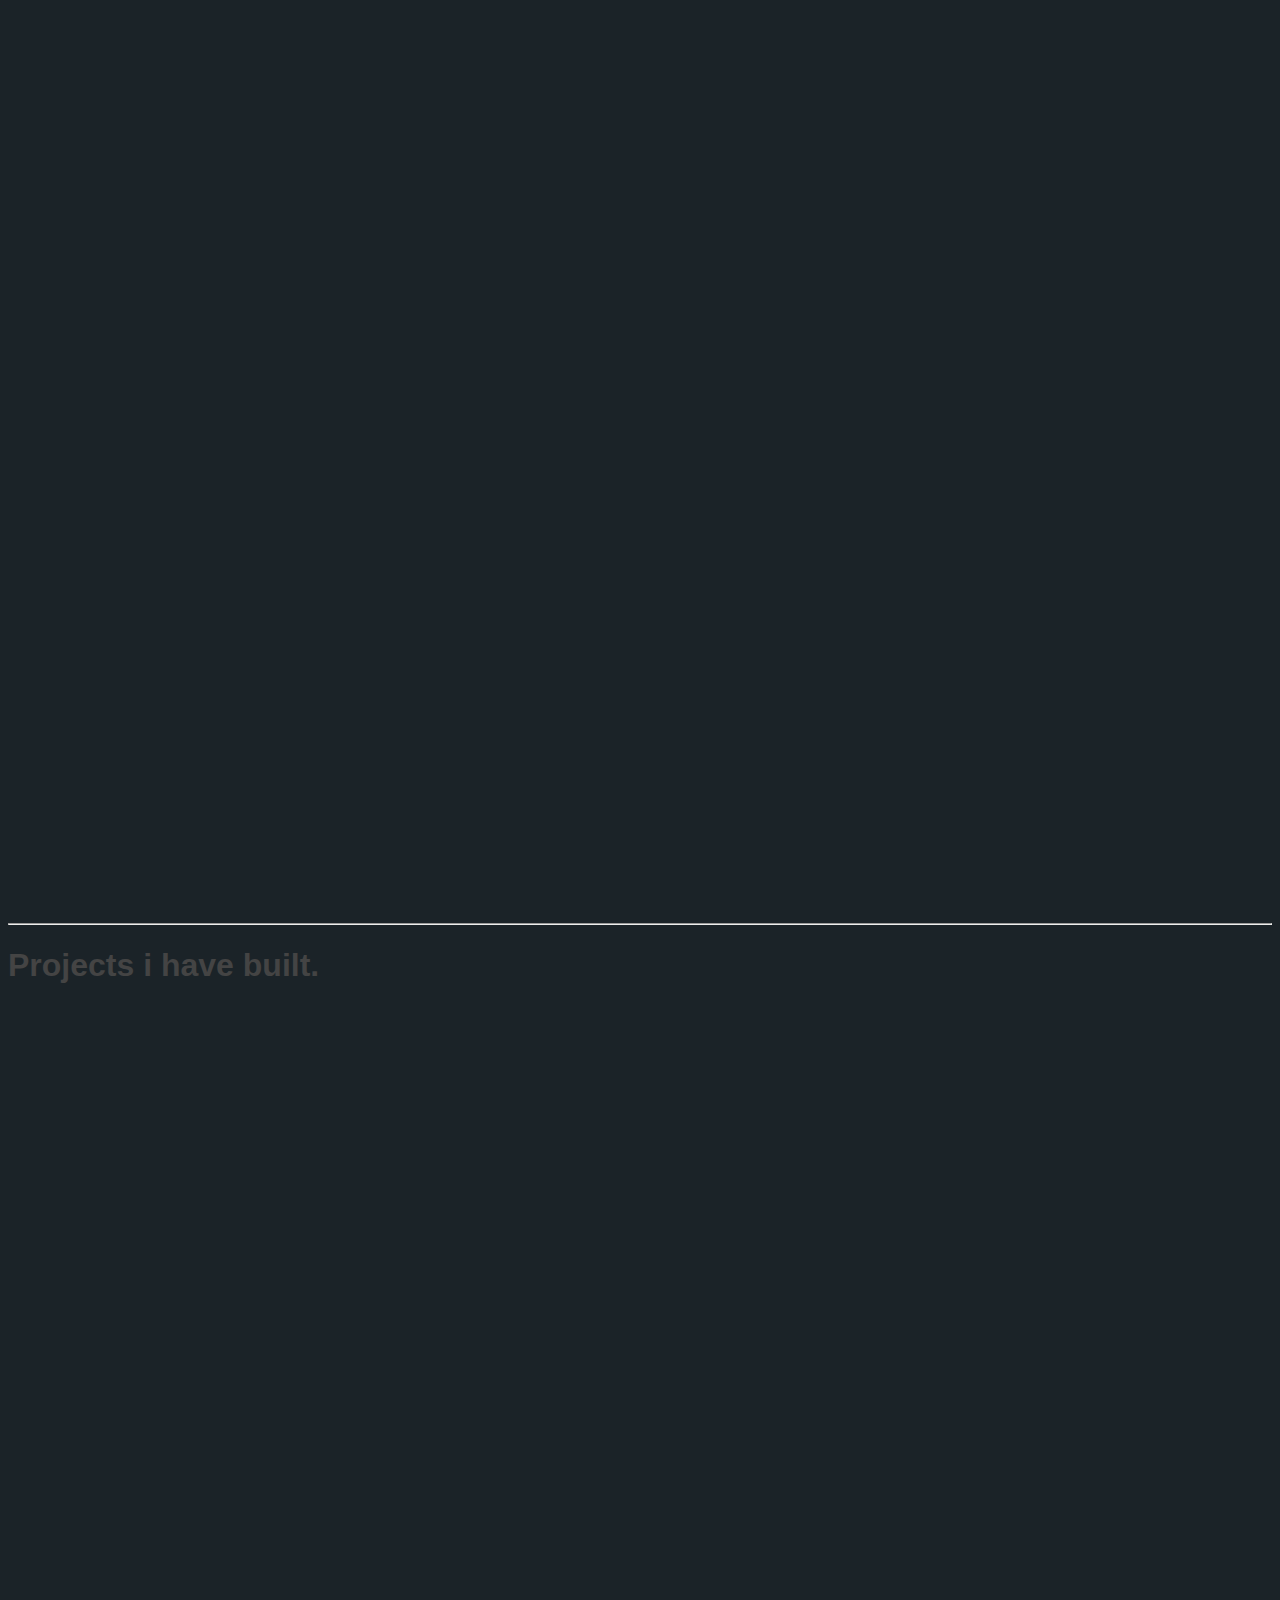
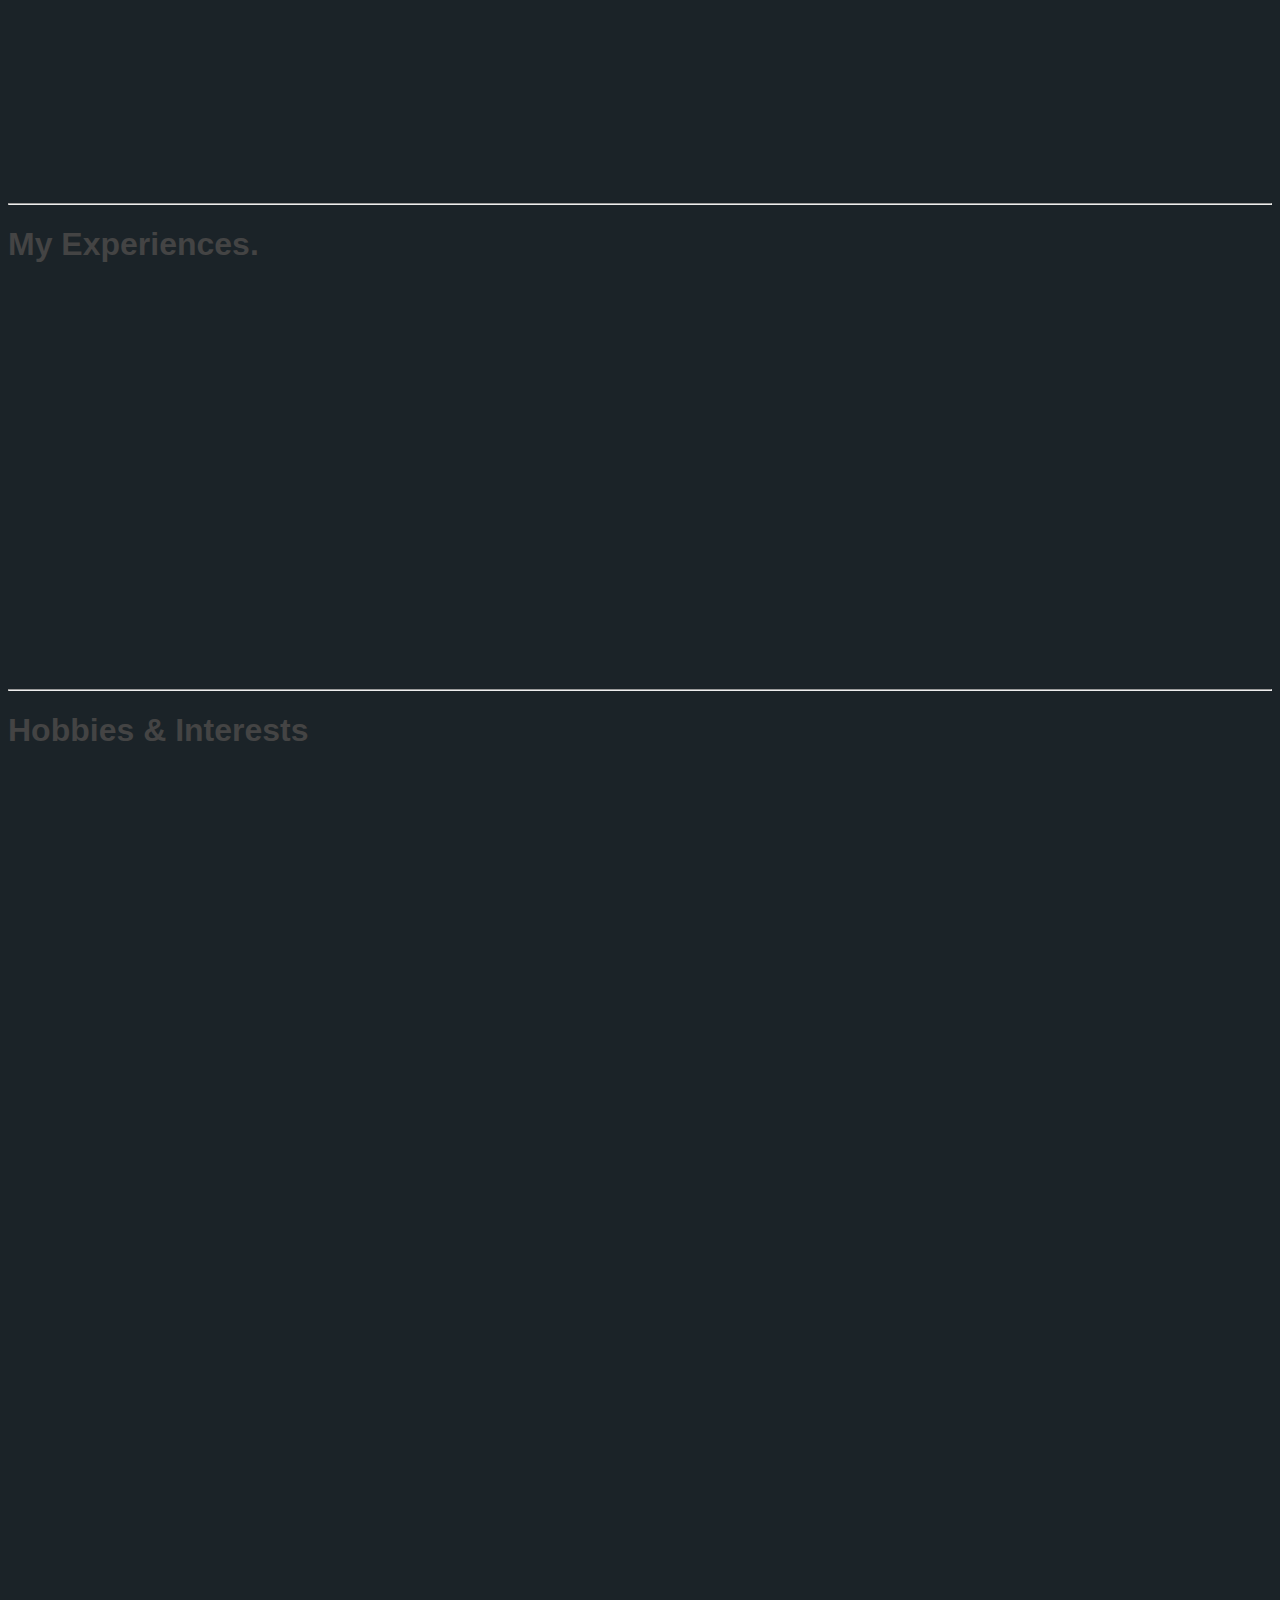
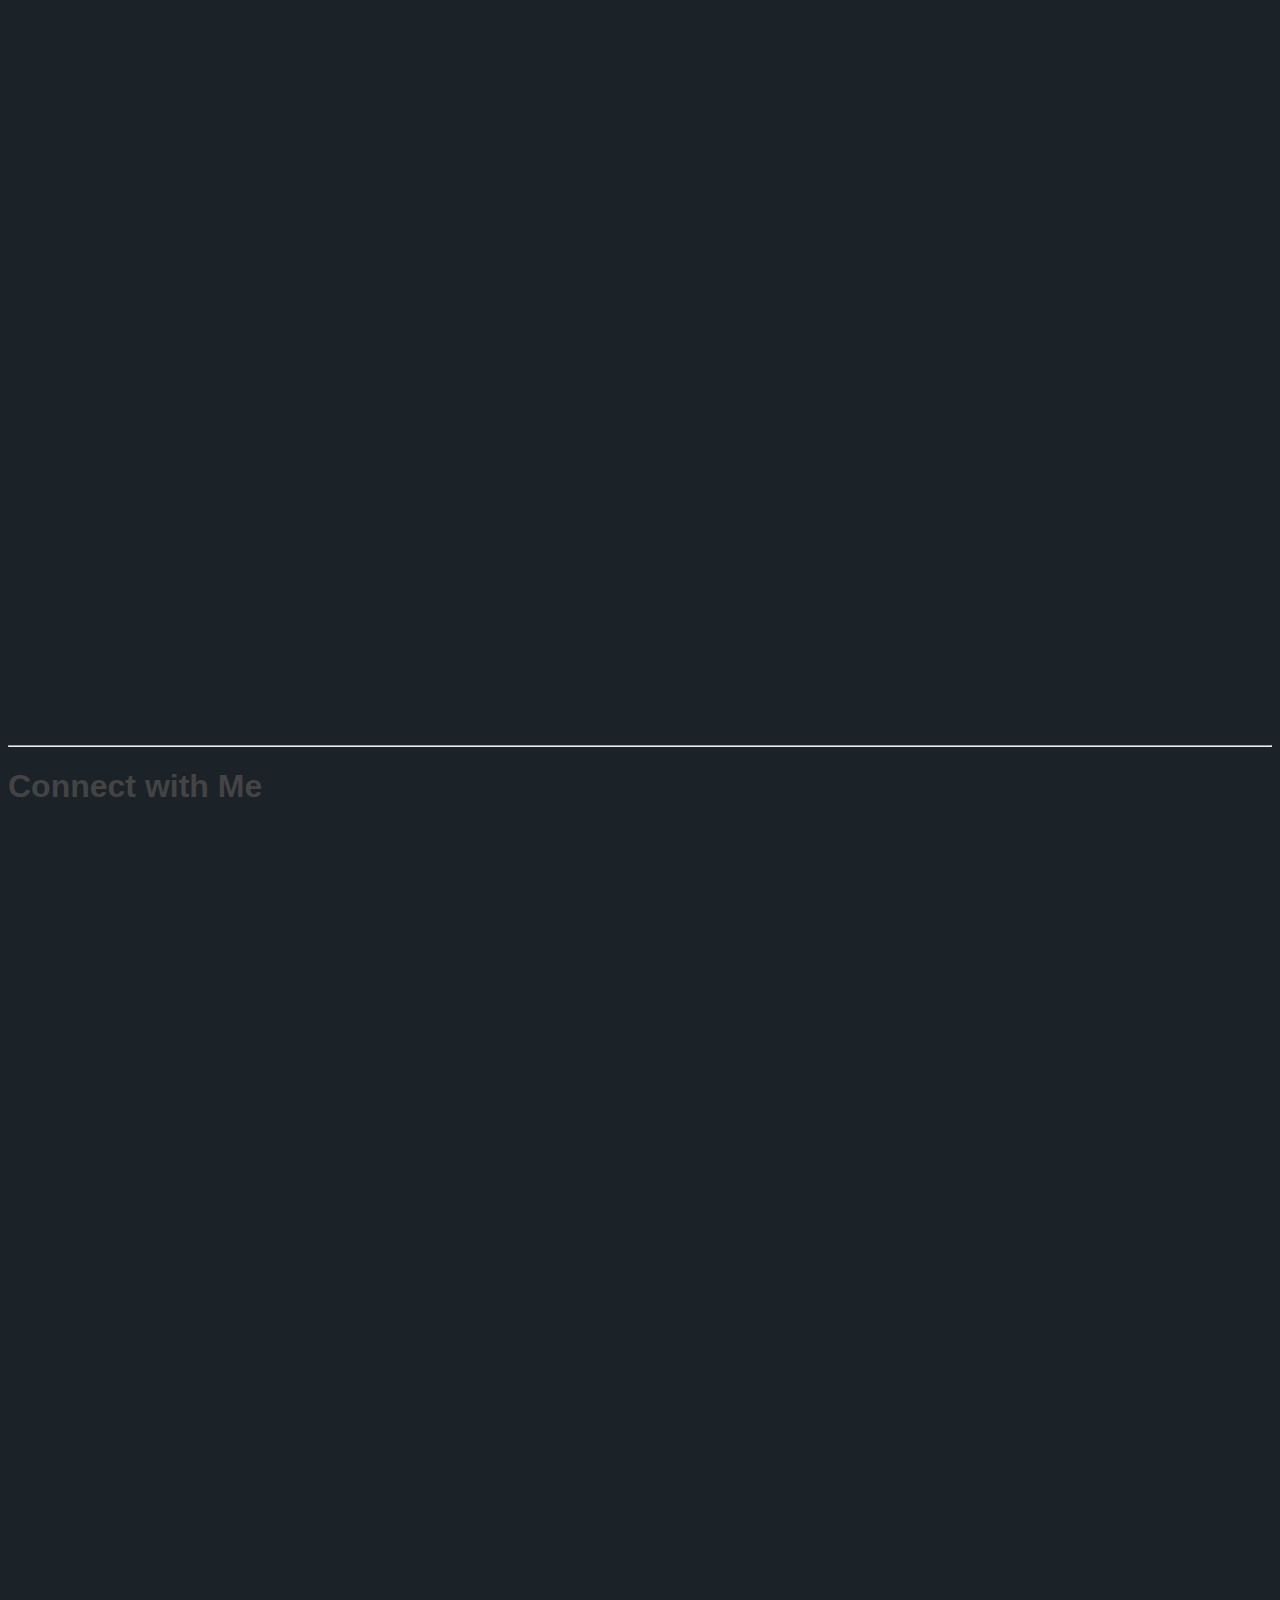
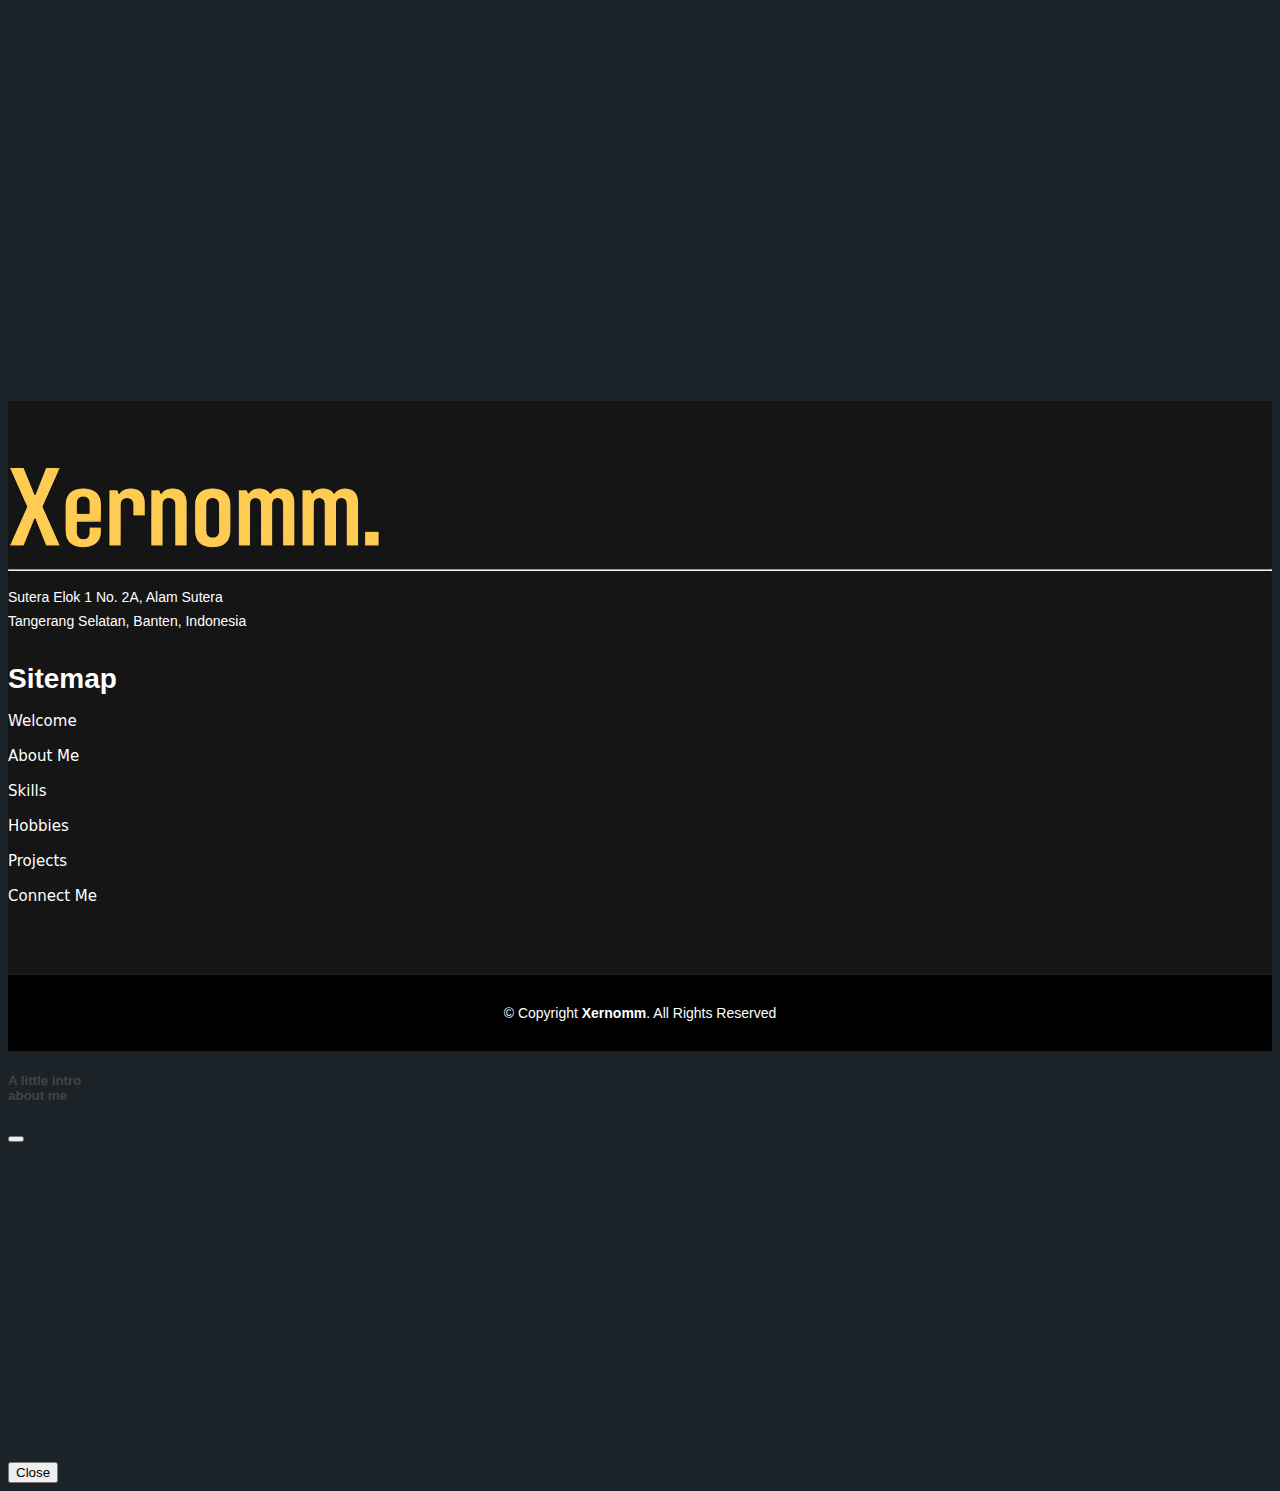
==== commit 7996305c: "adjustment" ====
--- a/index.html
+++ b/index.html
@@ -9,7 +9,7 @@
     <link rel="stylesheet" href="css/maincss.css">
     <link rel="stylesheet" href="https://cdnjs.cloudflare.com/ajax/libs/font-awesome/6.0.0-beta3/css/all.min.css" integrity="sha512-..." crossorigin="anonymous" />
     <link rel="stylesheet" href="css/Gp/assets/css/style.css ">
-    <script src="css/Gp/assets/js/main.js"></script>
+    <link rel="stylesheet" href="css/responsive.css">
 </head>
   <body class="custom-overflow" style="background-color: #1B2328; overflow-x: hidden !important;  ">
     <audio id="audioBack" src="music/jazz.mp3" loop></audio>
@@ -84,24 +84,28 @@
 
   <div id="home" class="pb-5" style="background-color: #1B2328;">
     <div class="col-12 d-flex container homeCont" data-aos="fade-up" data-aos-delay="150">
-        <div id="hello"  class="col-6 ">
+        <div id="hello"  class="col-6 col-sm-6">
            <a href="#contact"> <img id="homeprofile2" src="img/HomeContact.png" class="col-12"> </a>
         </div>
         <div id="iAm" class=" col-6 px-5 my-auto ">
            
-                <h4 class="text-white">Hello! <span class="text-warning">I'm</span> </h4>
+                <div>
+                  <h4 class="text-white">Hello! <span class="text-warning">I'm</span> </h4>
                     <h1 class="display-3 text-white ">RAFAEL RICHIE</h1>
                     <hr class="border border-color-white">
                     <p class="text-white lead">Fullstack Web Developer | Software Engineer </p>
                     <p class="text-white my-2">
                       A <span class="fw-bold text-warning">creative and active</span> individual passionate about <span class="fw-bold text-warning">web development</span>. Striving to enhance skills and embrace <span class="fw-bold text-warning">new challenges</span>. Join me on this exciting journey of <span class="fw-bold text-warning">creativity and growth</span>.
                   </p>
+                </div>
                   
+                
+              
                   
         <br>
                     <!-- <div class="col-12 d-flex mt-5"> -->
-                    <a type="button" href="downloads/RafaelRichie-CV.pdf" download class="col-8 btn get-started-btn mt-4 home-button" >Download My CV <i class="bi bi-download lead home-button-logo"></i></a>
-                    <button class="col-8 btn btn-outline-secondary homeBtn my-3 home-button" data-bs-toggle="modal" data-bs-target="#videoIntro">My Intro <i class="bi bi-play-circle-fill lead home-button-logo"></i></button>
+                    <a type="button" href="downloads/RafaelRichie-CV.pdf" download class="col-8 btn btn-outline-warning mt-4 homeBtn home-button" ><div class="mb-1">Download My CV <i class="ms-2 bi bi-download lead home-button-logo"></i></div></a>
+                    <button class="col-8 btn btn-outline-secondary homeBtn my-3 home-button" data-bs-toggle="modal" data-bs-target="#videoIntro"><div class="mb-1">My Intro <i class="ms-2 bi bi-play-circle-fill lead home-button-logo"></i></div></button>
         
                     <!-- </div> -->
         </div>
@@ -112,99 +116,66 @@
     <hr class="border border-light">
     <br>
     <div class="col-12 d-flex">
-        <div id="about1" class="col-3  px-3">
+        <div id="about1" class="col-4   px-5">
             
             <svg 
             xmlns="http://www.w3.org/2000/svg"
-            xmlns:xlink="http://www.w3.org/1999/xlink"
-            width="350px" height="105px" class="line-drawing-demo">
+            xmlns:xlink="http://www.w3.org/1999/xlink" 
+            width="350px" height="80px" class="line-drawing-demo">
             <path fill-rule="evenodd"  fill="none" stroke="#ffc451" stroke-width="3px" transform="scale(0.356)" class=""
             d="M686.562,102.391 L686.562,94.481 C689.735,93.994 692.359,93.309 694.435,92.430 C696.510,91.551 698.597,90.209 700.697,88.402 C702.796,86.596 704.469,84.729 705.714,82.799 C706.960,80.871 708.143,78.320 709.267,75.145 C709.803,73.583 710.365,72.521 710.951,71.959 C711.537,71.398 712.343,71.117 713.368,71.117 C714.735,71.117 715.687,71.520 716.225,72.325 C716.761,73.131 717.030,74.535 717.030,76.537 L717.030,102.391 L686.562,102.391 ZM712.343,32.665 C711.268,32.665 710.487,32.445 709.999,32.006 C709.510,31.566 709.047,30.663 708.608,29.296 C706.751,23.632 704.030,19.311 700.441,16.332 C696.852,13.354 692.201,11.571 686.488,10.985 L686.488,2.416 L716.005,2.416 L716.005,28.344 C716.005,29.858 715.712,30.956 715.126,31.639 C714.540,32.324 713.612,32.665 712.343,32.665 ZM695.424,36.327 C695.814,34.472 696.327,33.190 696.962,32.482 C697.596,31.774 698.500,31.420 699.672,31.420 C701.234,31.420 702.309,32.031 702.895,33.251 C703.236,33.886 703.407,35.327 703.407,37.572 L703.407,65.477 C703.407,67.773 703.151,69.359 702.638,70.238 C702.126,71.117 701.185,71.556 699.818,71.556 C698.695,71.556 697.816,71.215 697.182,70.531 C696.547,69.848 696.034,68.700 695.644,67.089 C694.813,63.719 693.630,61.132 692.091,59.325 C690.553,57.519 688.563,56.322 686.122,55.736 L686.122,47.240 C688.953,45.874 691.053,44.384 692.421,42.772 C693.787,41.161 694.789,39.013 695.424,36.327 ZM645.473,102.391 C643.715,102.391 642.360,102.062 641.408,101.403 C640.456,100.743 639.980,99.804 639.980,98.583 C639.980,96.581 640.956,95.263 642.909,94.628 C644.521,94.091 645.460,93.761 645.729,93.639 C645.997,93.518 646.278,93.236 646.571,92.797 C647.157,92.016 647.450,90.771 647.450,89.061 L647.450,15.746 C647.450,14.037 647.157,12.792 646.571,12.010 C646.278,11.571 645.997,11.291 645.729,11.168 C645.460,11.047 644.521,10.717 642.909,10.179 C640.956,9.545 639.980,8.227 639.980,6.224 C639.980,5.004 640.456,4.064 641.408,3.405 C642.360,2.745 643.715,2.416 645.473,2.416 L647.377,2.416 L679.970,2.416 L679.970,102.391 L647.377,102.391 L645.473,102.391 ZM621.376,92.797 C621.669,93.236 621.949,93.518 622.218,93.639 C622.486,93.761 623.427,94.091 625.038,94.628 C626.991,95.263 627.968,96.581 627.968,98.583 C627.968,101.122 626.137,102.391 622.475,102.391 L620.497,102.391 L587.904,102.391 L585.487,102.391 C583.338,102.391 581.715,102.062 580.617,101.403 C579.518,100.743 578.969,99.755 578.969,98.436 C578.969,96.288 580.141,94.946 582.485,94.408 C584.389,93.920 585.512,93.615 585.854,93.492 C586.195,93.371 586.537,93.090 586.879,92.650 C587.611,91.771 587.978,90.380 587.978,88.475 L587.978,2.416 L620.497,2.416 L622.475,2.416 C626.137,2.416 627.968,3.686 627.968,6.224 C627.968,8.227 626.991,9.545 625.038,10.179 C623.427,10.717 622.486,11.047 622.218,11.168 C621.949,11.291 621.669,11.571 621.376,12.010 C620.790,12.792 620.497,14.037 620.497,15.746 L620.497,89.061 C620.497,90.771 620.790,92.016 621.376,92.797 ZM561.025,102.391 L532.607,18.090 C531.629,15.258 530.604,13.354 529.530,12.377 C528.895,11.743 527.797,11.278 526.235,10.985 C523.060,10.302 521.474,8.788 521.474,6.444 C521.474,5.175 521.925,4.186 522.829,3.478 C523.732,2.771 525.037,2.416 526.747,2.416 L561.025,2.416 L575.453,43.505 L581.825,21.312 L581.825,45.629 L564.906,102.391 L561.025,102.391 ZM471.669,37.133 C470.448,37.133 469.435,36.730 468.630,35.924 C467.824,35.118 467.299,34.008 467.055,32.592 L466.322,28.124 C465.590,23.583 464.173,19.653 462.074,16.332 C460.756,14.281 458.973,12.596 456.728,11.278 L456.728,2.416 L475.990,2.416 L475.990,32.372 C475.990,33.789 475.588,34.935 474.782,35.814 C473.976,36.693 472.938,37.133 471.669,37.133 ZM457.826,101.512 C456.898,102.098 455.336,102.391 453.139,102.391 L450.722,102.391 L418.056,102.391 L415.639,102.391 C413.490,102.391 411.867,102.062 410.768,101.403 C409.670,100.743 409.120,99.755 409.120,98.436 C409.120,96.288 410.292,94.946 412.636,94.408 C414.540,93.920 415.663,93.615 416.005,93.492 C416.346,93.371 416.688,93.066 417.030,92.577 C417.763,91.747 418.129,90.380 418.129,88.475 L418.129,2.416 L450.649,2.416 L450.649,88.475 C450.649,90.380 451.015,91.747 451.747,92.577 C452.137,93.066 452.504,93.371 452.846,93.492 C453.187,93.615 454.311,93.920 456.215,94.408 C458.559,94.946 459.731,96.288 459.731,98.436 C459.731,99.707 459.095,100.732 457.826,101.512 ZM402.602,28.124 L401.869,32.592 C401.624,34.008 401.100,35.118 400.295,35.924 C399.489,36.730 398.475,37.133 397.255,37.133 C395.985,37.133 394.948,36.693 394.142,35.814 C393.337,34.935 392.934,33.789 392.934,32.372 L392.934,2.416 L412.196,2.416 L412.196,11.278 C409.901,12.596 408.119,14.281 406.850,16.332 C404.750,19.653 403.334,23.583 402.602,28.124 ZM380.629,10.765 C378.480,11.937 376.795,13.732 375.575,16.149 C374.354,18.566 373.744,21.312 373.744,24.388 L373.744,72.216 C373.744,80.419 371.937,87.157 368.324,92.430 C365.688,96.337 361.903,99.462 356.972,101.805 C354.530,102.977 351.600,103.831 348.183,104.369 L348.183,94.774 C353.065,94.140 357.142,92.137 360.414,88.768 C364.124,84.912 365.981,79.369 365.981,72.142 L365.981,24.388 C365.981,17.699 363.417,13.036 358.290,10.399 C356.776,9.619 355.787,8.947 355.324,8.385 C354.859,7.824 354.628,7.006 354.628,5.931 C354.628,4.662 355.092,3.759 356.020,3.221 C356.947,2.685 358.461,2.416 360.561,2.416 L378.505,2.416 C380.018,2.416 381.032,2.452 381.545,2.526 C382.057,2.599 382.557,2.782 383.046,3.075 C384.315,3.807 384.950,4.809 384.950,6.078 C384.950,7.153 384.559,8.055 383.778,8.788 C383.534,9.033 382.484,9.692 380.629,10.765 ZM324.013,102.684 C319.080,101.366 314.759,99.414 311.049,96.825 C307.338,94.237 304.701,91.332 303.139,88.109 C301.478,84.692 300.649,79.711 300.649,73.168 L300.649,15.746 C300.649,14.037 300.356,12.792 299.770,12.010 C299.477,11.571 299.195,11.291 298.927,11.168 C298.658,11.047 297.719,10.717 296.108,10.179 C294.154,9.545 293.178,8.251 293.178,6.298 C293.178,5.028 293.654,4.064 294.606,3.405 C295.558,2.745 296.913,2.416 298.671,2.416 L300.575,2.416 L333.241,2.416 L335.146,2.416 L337.782,2.709 C338.612,2.954 339.295,3.393 339.833,4.027 C340.370,4.662 340.639,5.419 340.639,6.298 C340.639,8.251 339.661,9.545 337.709,10.179 C336.098,10.717 335.157,11.047 334.889,11.168 C334.620,11.291 334.340,11.571 334.047,12.010 C333.461,12.792 333.168,14.037 333.168,15.746 L333.168,77.196 C333.168,81.347 333.278,84.240 333.498,85.875 C333.717,87.512 334.168,88.988 334.853,90.306 C335.487,91.527 336.195,92.406 336.977,92.943 C337.757,93.481 339.247,94.091 341.445,94.774 L341.445,104.369 L339.833,104.369 C333.485,104.369 328.212,103.807 324.013,102.684 ZM243.813,104.369 L243.813,96.312 C245.082,96.019 246.071,95.642 246.779,95.177 C247.486,94.713 248.134,94.042 248.720,93.163 C250.038,91.161 250.697,88.134 250.697,84.081 L250.697,18.602 C250.697,16.015 250.258,13.964 249.379,12.450 C248.793,11.425 248.097,10.619 247.292,10.033 C246.486,9.447 245.326,8.886 243.813,8.348 L243.813,0.438 C249.086,0.683 253.907,1.757 258.278,3.661 C262.647,5.565 266.712,8.348 270.473,12.010 C280.434,21.728 285.414,35.228 285.414,52.513 C285.414,69.458 280.653,82.665 271.132,92.137 C263.808,99.462 254.701,103.538 243.813,104.369 ZM210.561,92.137 C201.039,82.665 196.278,69.458 196.278,52.513 C196.278,44.017 197.535,36.340 200.050,29.479 C202.565,22.619 206.287,16.796 211.220,12.010 C214.979,8.348 219.032,5.565 223.378,3.661 C227.723,1.757 232.533,0.683 237.807,0.438 L237.807,8.348 C235.317,9.227 233.559,10.424 232.533,11.937 C231.508,13.451 230.995,15.673 230.995,18.602 L230.995,84.081 C230.995,88.378 231.581,91.405 232.753,93.163 C233.680,94.628 235.365,95.678 237.807,96.312 L237.807,104.369 C226.967,103.490 217.885,99.414 210.561,92.137 ZM178.188,56.322 C181.458,58.422 183.961,61.193 185.695,64.635 C187.428,68.077 188.295,71.923 188.295,76.171 C188.295,84.520 185.219,91.039 179.067,95.726 C175.892,98.168 172.389,99.890 168.556,100.890 C164.723,101.891 159.706,102.391 153.505,102.391 L144.789,102.391 L144.789,94.701 C146.742,94.554 148.280,94.274 149.404,93.859 C150.526,93.444 151.527,92.749 152.406,91.771 C154.018,89.965 154.823,87.157 154.823,83.348 L154.823,66.722 C154.823,64.281 154.615,62.377 154.201,61.010 C153.785,59.643 153.016,58.398 151.894,57.274 C151.063,56.395 150.160,55.761 149.184,55.370 C148.206,54.980 146.815,54.663 145.009,54.418 L145.009,46.801 C146.815,46.654 148.219,46.410 149.220,46.068 C150.221,45.727 151.136,45.165 151.967,44.384 C152.748,43.651 153.407,42.699 153.945,41.527 C154.481,40.355 154.774,39.282 154.823,38.304 L154.823,34.276 L154.823,21.605 C154.823,20.287 154.604,18.908 154.164,17.467 C153.725,16.027 153.187,14.892 152.553,14.061 C151.625,12.939 150.587,12.109 149.440,11.571 C148.292,11.034 146.742,10.668 144.789,10.472 L144.789,2.416 L153.212,2.416 C164.345,2.416 172.841,4.711 178.700,9.301 C181.385,11.400 183.436,13.940 184.853,16.918 C186.268,19.897 186.977,23.119 186.977,26.586 C186.977,30.004 186.256,33.227 184.816,36.254 C183.375,39.282 181.361,41.796 178.774,43.798 C176.869,45.361 174.672,46.630 172.182,47.606 C169.692,48.583 166.176,49.584 161.635,50.609 C166.030,51.488 169.410,52.343 171.779,53.173 C174.147,54.003 176.283,55.053 178.188,56.322 ZM104.360,102.391 C102.602,102.391 101.247,102.062 100.295,101.403 C99.342,100.743 98.866,99.804 98.866,98.583 C98.866,96.581 99.843,95.263 101.796,94.628 C103.407,94.091 104.347,93.761 104.616,93.639 C104.884,93.518 105.165,93.236 105.458,92.797 C106.044,92.016 106.337,90.771 106.337,89.061 L106.337,15.746 C106.337,14.037 106.044,12.792 105.458,12.010 C105.165,11.571 104.884,11.291 104.616,11.168 C104.347,11.047 103.407,10.717 101.796,10.179 C99.843,9.545 98.866,8.227 98.866,6.224 C98.866,5.004 99.342,4.064 100.295,3.405 C101.247,2.745 102.602,2.416 104.360,2.416 L106.264,2.416 L138.857,2.416 L138.857,102.391 L106.264,102.391 L104.360,102.391 ZM87.148,102.391 L50.600,102.391 C49.135,102.391 47.963,102.038 47.084,101.329 C46.205,100.622 45.766,99.681 45.766,98.510 C45.766,97.533 45.960,96.801 46.352,96.312 C46.742,95.825 47.621,95.214 48.988,94.481 C49.965,93.994 50.648,93.456 51.039,92.870 C51.430,92.284 51.625,91.551 51.625,90.673 C51.625,89.843 51.552,89.111 51.405,88.475 L49.062,77.855 L28.627,77.855 L30.605,69.139 L47.011,69.139 L33.534,9.593 L35.365,2.416 L64.882,2.416 L85.243,88.475 C85.634,89.989 86.073,91.332 86.562,92.504 C87.001,93.432 87.977,94.188 89.491,94.774 C90.761,95.312 91.639,95.849 92.128,96.386 C92.616,96.923 92.861,97.656 92.861,98.583 C92.861,101.122 90.956,102.391 87.148,102.391 ZM21.083,83.495 C20.692,84.862 20.497,86.132 20.497,87.303 C20.497,90.380 21.937,92.577 24.819,93.895 L27.382,95.067 C28.993,95.800 29.799,97.021 29.799,98.729 C29.799,101.171 28.016,102.391 24.452,102.391 L5.849,102.391 C4.042,102.391 2.614,102.014 1.564,101.256 C0.514,100.500 -0.011,99.462 -0.011,98.143 C-0.011,96.728 1.063,95.556 3.212,94.628 C5.214,93.749 6.691,92.956 7.643,92.247 C8.595,91.540 9.511,90.575 10.390,89.354 C11.756,87.353 12.880,84.692 13.759,81.371 L30.312,21.019 L34.047,36.180 L21.083,83.495 ZM524.477,95.507 C529.897,92.577 532.607,87.499 532.607,80.272 L532.607,36.107 L540.370,58.226 L540.370,80.272 C540.370,82.519 540.455,84.130 540.627,85.106 C540.797,86.084 541.176,87.157 541.762,88.329 C542.787,90.478 544.203,92.089 546.010,93.163 L548.720,94.921 C550.575,96.044 551.503,97.290 551.503,98.656 C551.503,101.146 549.672,102.391 546.010,102.391 L527.626,102.391 C523.964,102.391 522.133,101.171 522.133,98.729 C522.133,97.949 522.291,97.350 522.609,96.935 C522.926,96.520 523.549,96.044 524.477,95.507 Z"/>
             </svg>
         
-            <img id="pp1" src="img/pp1.png" alt="" class="col-9 mb-4">
-            <p style="font-size: 18px;" class="text-white">
-              My name is <span class="fw-bold text-warning">Rafael Richie</span>, a passionate web designer and developer. 
-            </p>
-            
-        </div>
-
-        <div id="about2" class="col-3 px-3 ">
-
-          <p style="font-size: 18px;" class="text-white">
+            <img id="pp1" src="img/pp1.png" alt="" class="col-10 mb-4">
+            
+            
+        </div>
+
+        <div id="about2" class="col-4  px-4 ">
+
+          <p style="font-size: 15px;" class="text-white">
+            My name is <span class="fw-bold text-warning">Rafael Richie</span>, a passionate web designer and developer. 
+          </p>
+          
+          <p style="font-size: 15px;" class="text-white">
             I'm currently studying Software Engineering at <span class="fw-bold text-warning">Lithan Academy</span>, where I've gained bold programming skills in both front-end and back-end development. <br>
+            In addition to my studies, I'm also an active independent learner, which has helped me develop my <span class="text-warning fw-bold">coding skills</span>.
          
         </p>
-          
+        
+
+          <p style="font-size: 15px;" class="text-white">
+            I'm enthusiastic about creating user-friendly interfaces along with building <span class="text-warning fw-bold">complex systems</span> for better user experiences and website functionality. <br>
+            My experience includes learning <span class="text-warning fw-bold">Spring Boot</span> and <span class="text-warning fw-bold">ReactJs</span> for building websites, making me proficient in both front-end and back-end development. 
+          </p>
+      
+
+      
+          
+            
+
+        </div>
+
+        <div id="about3" class="col-4  px-4">
+
+        
+          <p style="font-size: 15px;" class="text-white ">
+            I am really excited to connect with you for potential <span class="fw-bold text-warning">collaborations</span> or <span class="fw-bold text-warning">opportunities</span>. Whether it's web design, web development, or a combination of both, I'm well-equipped to deliver high-quality results.
+        </p>
+       
+            <svg class="morphing-demo" width="200" height="200" >
+              <polygon points="125,25 200,95 175,205 75,205 50,95" style="fill:#ffc55131;stroke:#ffc451;stroke-width:2;" class="" />
+            </svg>
          
-            
-          <p class="text-white" style="font-size: 18px;">
-            In addition to my studies, I'm also an active independent learner, which has helped me develop my <span class="text-warning fw-bold">coding skills</span>.
-
-          </p>
-
-          <svg class="morphing-demo" width="200" height="195" >
-            <polygon points="125,25 200,95 175,205 75,205 50,95" style="fill:#ffc55131;stroke:#ffc451;stroke-width:2;" class="" />
-          </svg>
+
            
-            
-
-        </div>
-
-        <div id="about3" class="col-3 px-3">
-
         
-            <img id="pp2" src="img/pp2.png" alt="" class="col-11 my-auto mb-5">
-       
-
-            <p style="font-size: 18px;" class="text-white">
-                I'm enthusiastic about creating user-friendly interfaces along with building <span class="text-warning fw-bold">complex systems</span> for better user experiences and website functionality. <br>
-               
-                
-            </p>
-
-            <p style="font-size: 18px;" class="text-white">
-              My experience includes learning <span class="text-warning fw-bold">Spring Boot</span> and <span class="text-warning fw-bold">ReactJs</span> for building websites, making me proficient in both front-end and back-end development. 
- 
-           </p>
+           
+           
  
            
             
 
-        </div>
-
-        
-
-        <div id="about4" class="col-3 px-3 ">
-          <!-- <img id="pp4" src="img/pp4.png" alt="" class="col-11"> -->
-          <p style="font-size: 18px;" class="text-white ">
-                I am really excited to connect with you for potential <span class="fw-bold text-warning">collaborations</span> or <span class="fw-bold text-warning">opportunities</span>. Whether it's web design, web development, or a combination of both, I'm well-equipped to deliver high-quality results.
-            </p>
-            <!-- <img id="pp3" src="img/pp3.png" alt="" class="col-11 my-auto"> -->
-            
-            <div class="d-flex">
-              <svg class="property-keyframes-demo pt-5" width="1000" height="300">
-                <circle cx="30" cy="30" r="20" stroke="none" stroke-width="2" fill="#ffc451" />
-                <circle cx="30" cy="30" r="20" stroke="none" stroke-width="2" fill="#ffc451"  style="transform: translateX(25%);" />
-                <circle cx="30" cy="30" r="20" stroke="none" stroke-width="2" fill="#ffc451"  style="transform: translateX(50%);" />
-                <circle cx="30" cy="30" r="20" stroke="none" stroke-width="2" fill="#ffc451"  style="transform: translateX(75%);" />
-                <circle cx="30" cy="30" r="20" stroke="none" stroke-width="2" fill="#ffc451"  style="transform: translateX(100%);" />
-              </svg>
-              
-            </div>
-           
-
-            
-            <br>
-            <br>
-         
-            
-            
-            
-            
-            
-            <!-- fill:#ffc451;stroke:#ffc451;stroke-width:2 -->
-            <br>
         </div>
     </div>
 </section>
@@ -371,13 +342,13 @@
 
   <section id="projects">
 
-  <div class="container">
+  <div class="container py-5">
     <hr class="border border-light">
     <h1 class="display-6 fw-bold text-white">
      Projects i have <span class="text-warning">built</span>.
   </h1>
 
-    <div class="col-12 d-flex">
+    <div class="col-12 d-flex ">
   
   
       <div id="projectImg" class="col-12">
@@ -503,8 +474,8 @@
       My <span class="text-warning">Experiences</span>.
     </h1>
     <div id="expcontent" class="d-flex col-12">
-      <div class="py-5 text-white col-7">
-        <p class="lead fw-bold">RPG VENTURES <span class="lead fw-bold"> (2023)</span></p>
+      <div class="py-5 text-white col-6">
+        <p class="lead fw-bold">1. RPG VENTURES <span class="lead fw-bold"> (2023)</span></p>
         <ul>
           <li><p class=""><span class="fw-bold">Position: </span> Junior Developer/Data Manager</p></li>
   
@@ -513,21 +484,24 @@
             <ul>
               <li>
                 <small class="fw-bold">DBT Pipelines</small> <br>
-                <small>Designed and implemented efficient dbt pipelines to transform raw data into valuable insights. These pipelines were instrumental in improving data quality and accelerating the analytics process.</small>
               </li>
               <li>
                 <small class="fw-bold">Google Apps Script</small> <br>
-                <small>Developed custom automation scripts using Google Apps Script to enhance workflow efficiency. These scripts were tailored to specific business requirements, automating repetitive tasks and ensuring seamless integration between different platforms.</small>
               </li>
               <li>
                 <small class="fw-bold">BigQuery</small> <br>
-                <small>Utilized Google BigQuery to manage and analyze large datasets. Implemented optimized queries and fine-tuned performance to extract meaningful insights from vast amounts of data.</small>
               </li>
             </ul>
           </li>
-  
-  
-          <li class="mt-4">
+          
+        </ul>
+      </div>
+      <div class="col-6 py-5 text-white">
+    
+        <ul>
+         
+  
+          <li class="mt-5">
             <p><span class="fw-bold">Key Achievements: </span></p>
             <ul>
               <li>
@@ -541,11 +515,9 @@
               </li>
             </ul>
           </li>
-  
+          
         </ul>
-      </div>
-      <div class="col-5 px-5 my-auto">
-        <img src="img/pp1.png" class="col-12 about1" alt="">
+  
       </div>
     </div>
     
@@ -798,4 +770,6 @@
 
 <script src="js/riilJs.js"></script>
 <script src="js/music.js"></script>
+<!-- <script src="css/Gp/assets/js/main.js"></script> -->
+
 </html>--- a/css/maincss.css
+++ b/css/maincss.css
@@ -47,7 +47,7 @@
  .homeCont{
 padding-top: 9%;
  }
- #about1,#about2,#about3,#about4 {
+ #about1,#about2,#about3 {
    opacity: 0;
    transform: translateY(50%);
    transition: opacity 0.5s ease-in-out, transform 0.5s ease-in-out;
@@ -400,4 +400,7 @@
     transition: background-color 0.5s;
   }
 
+
+
+
  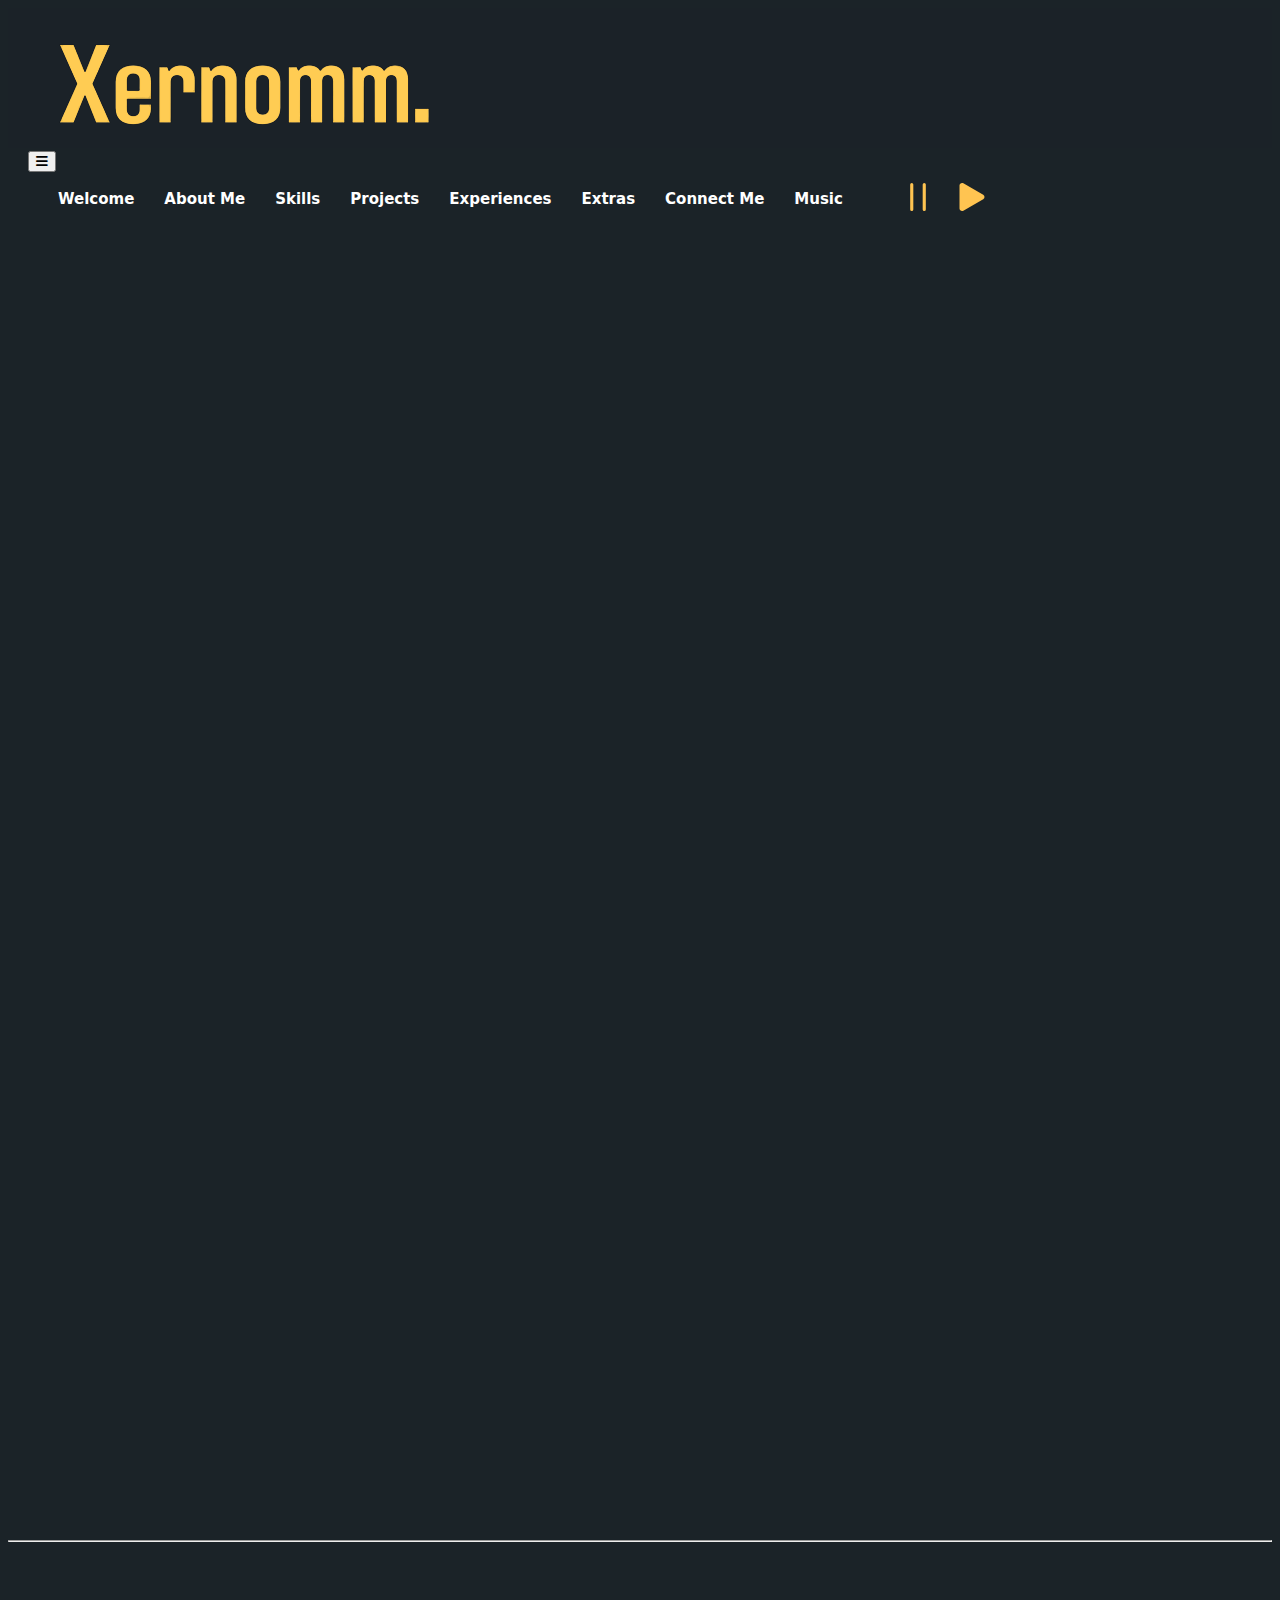
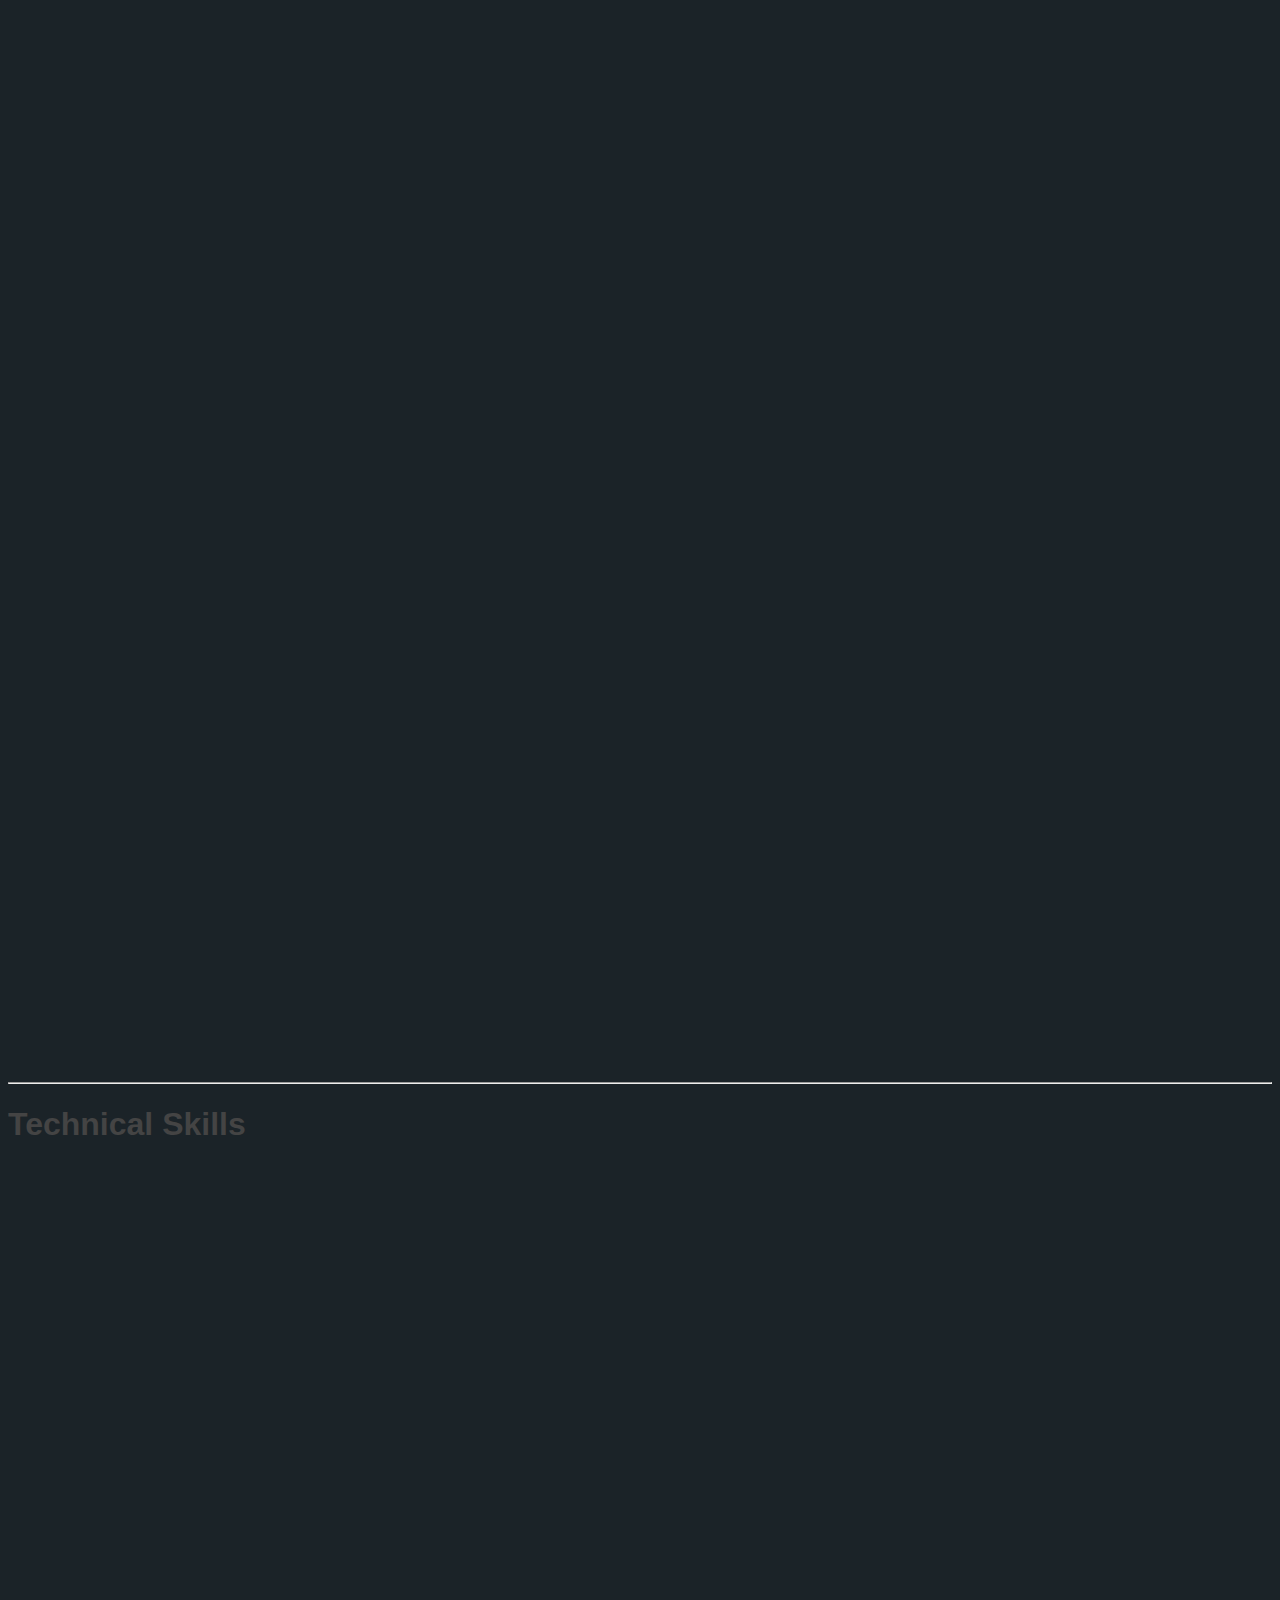
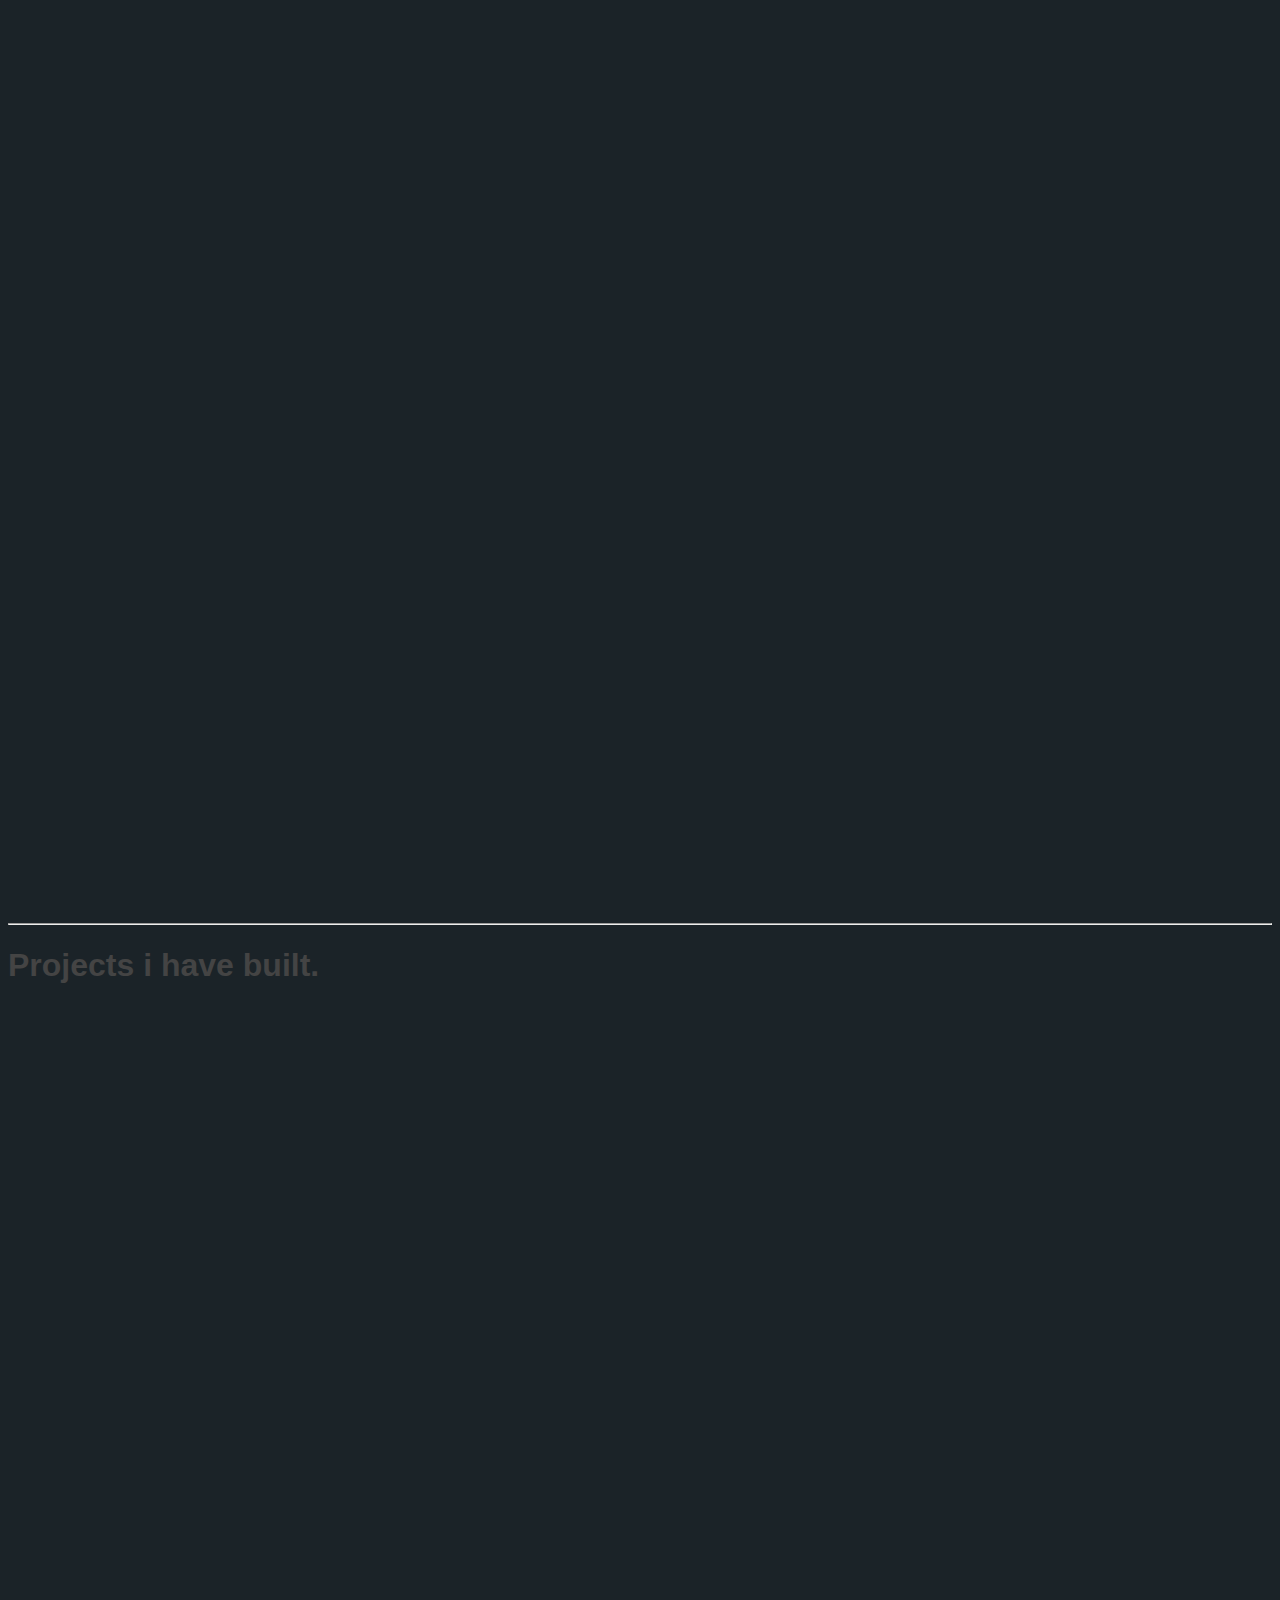
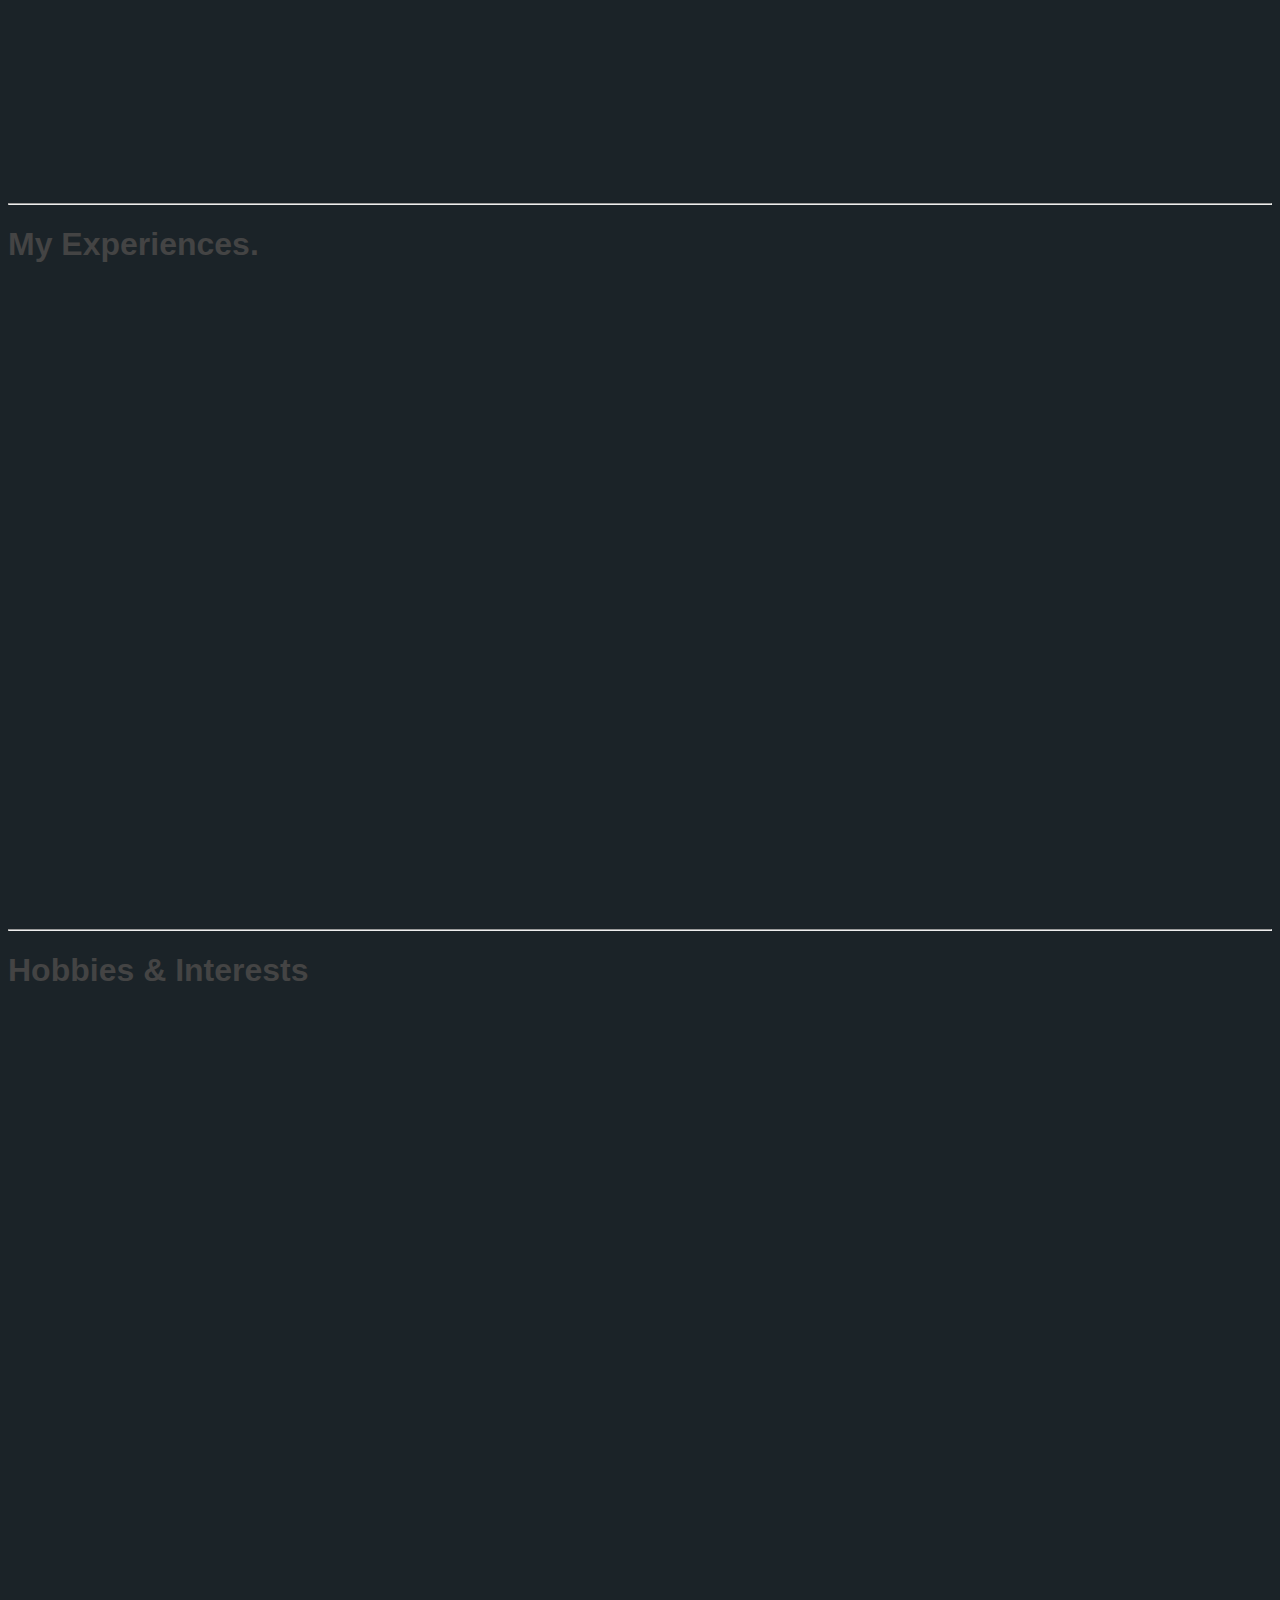
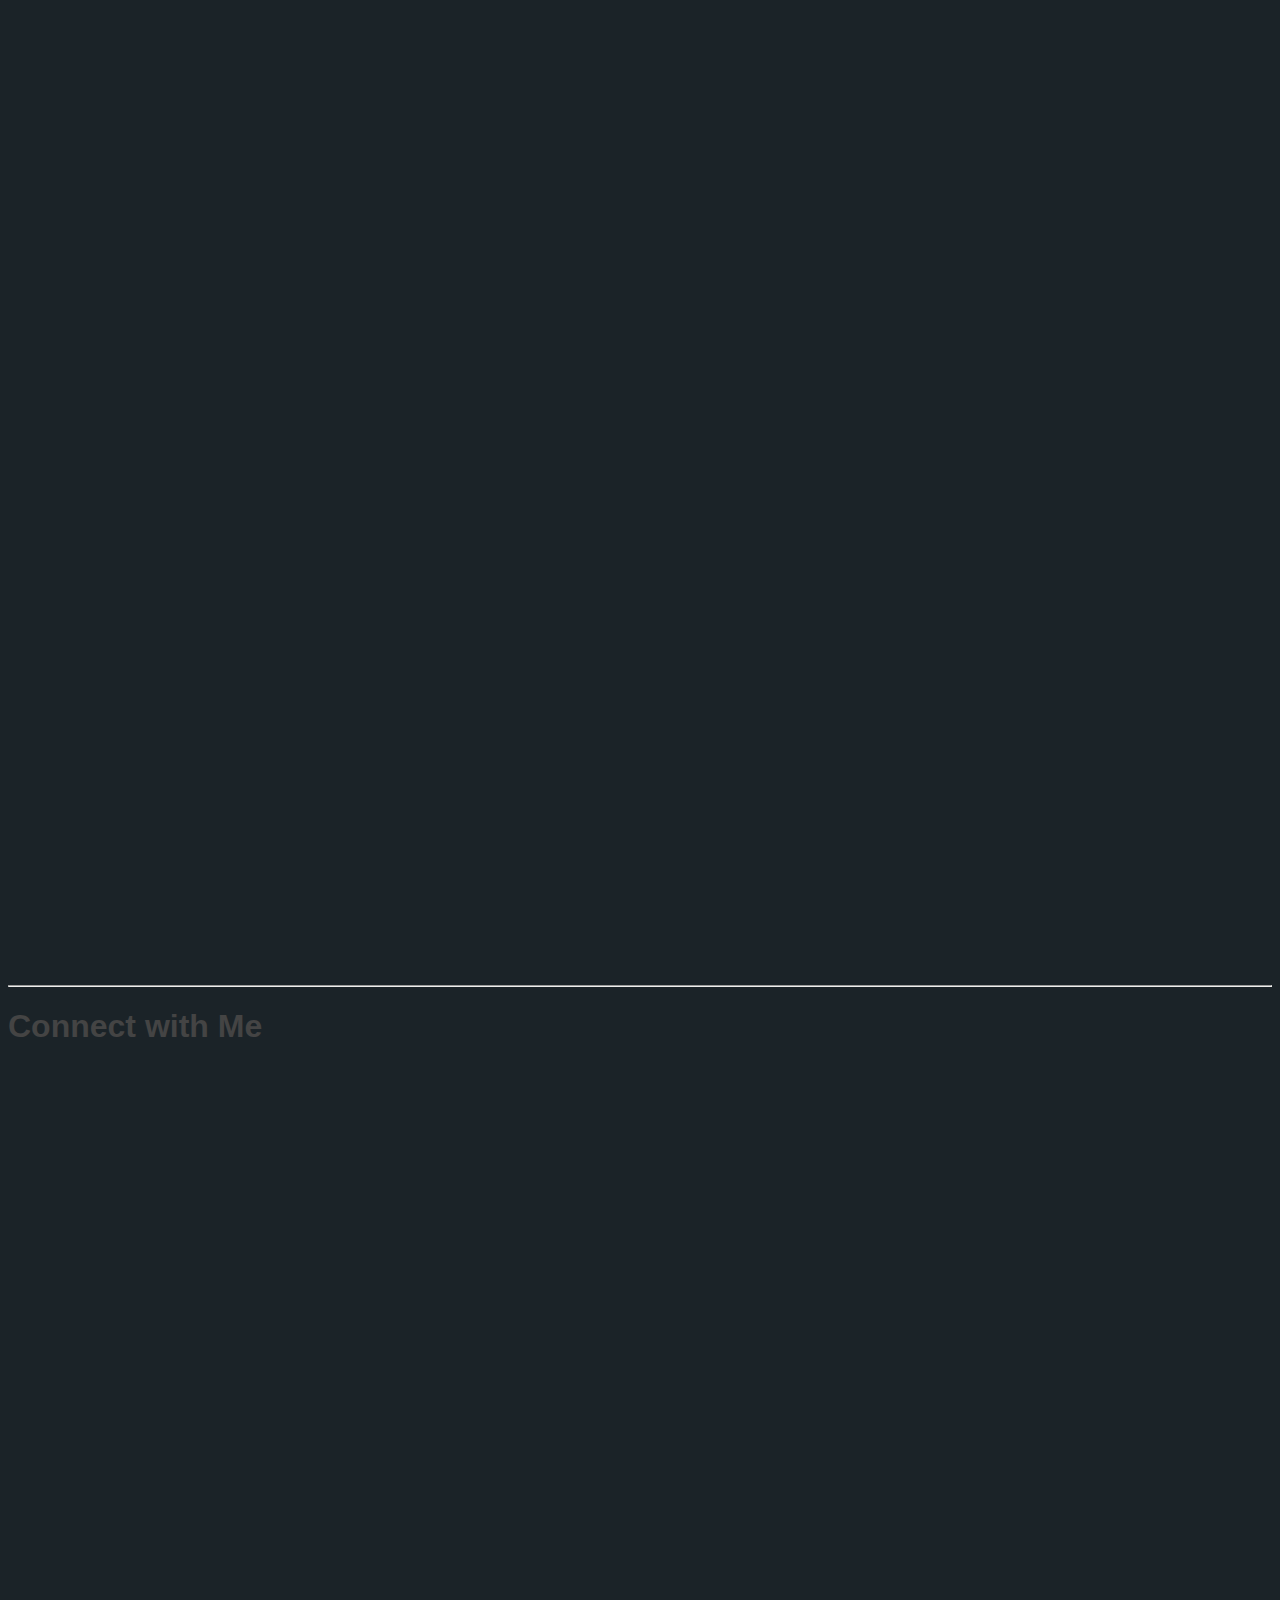
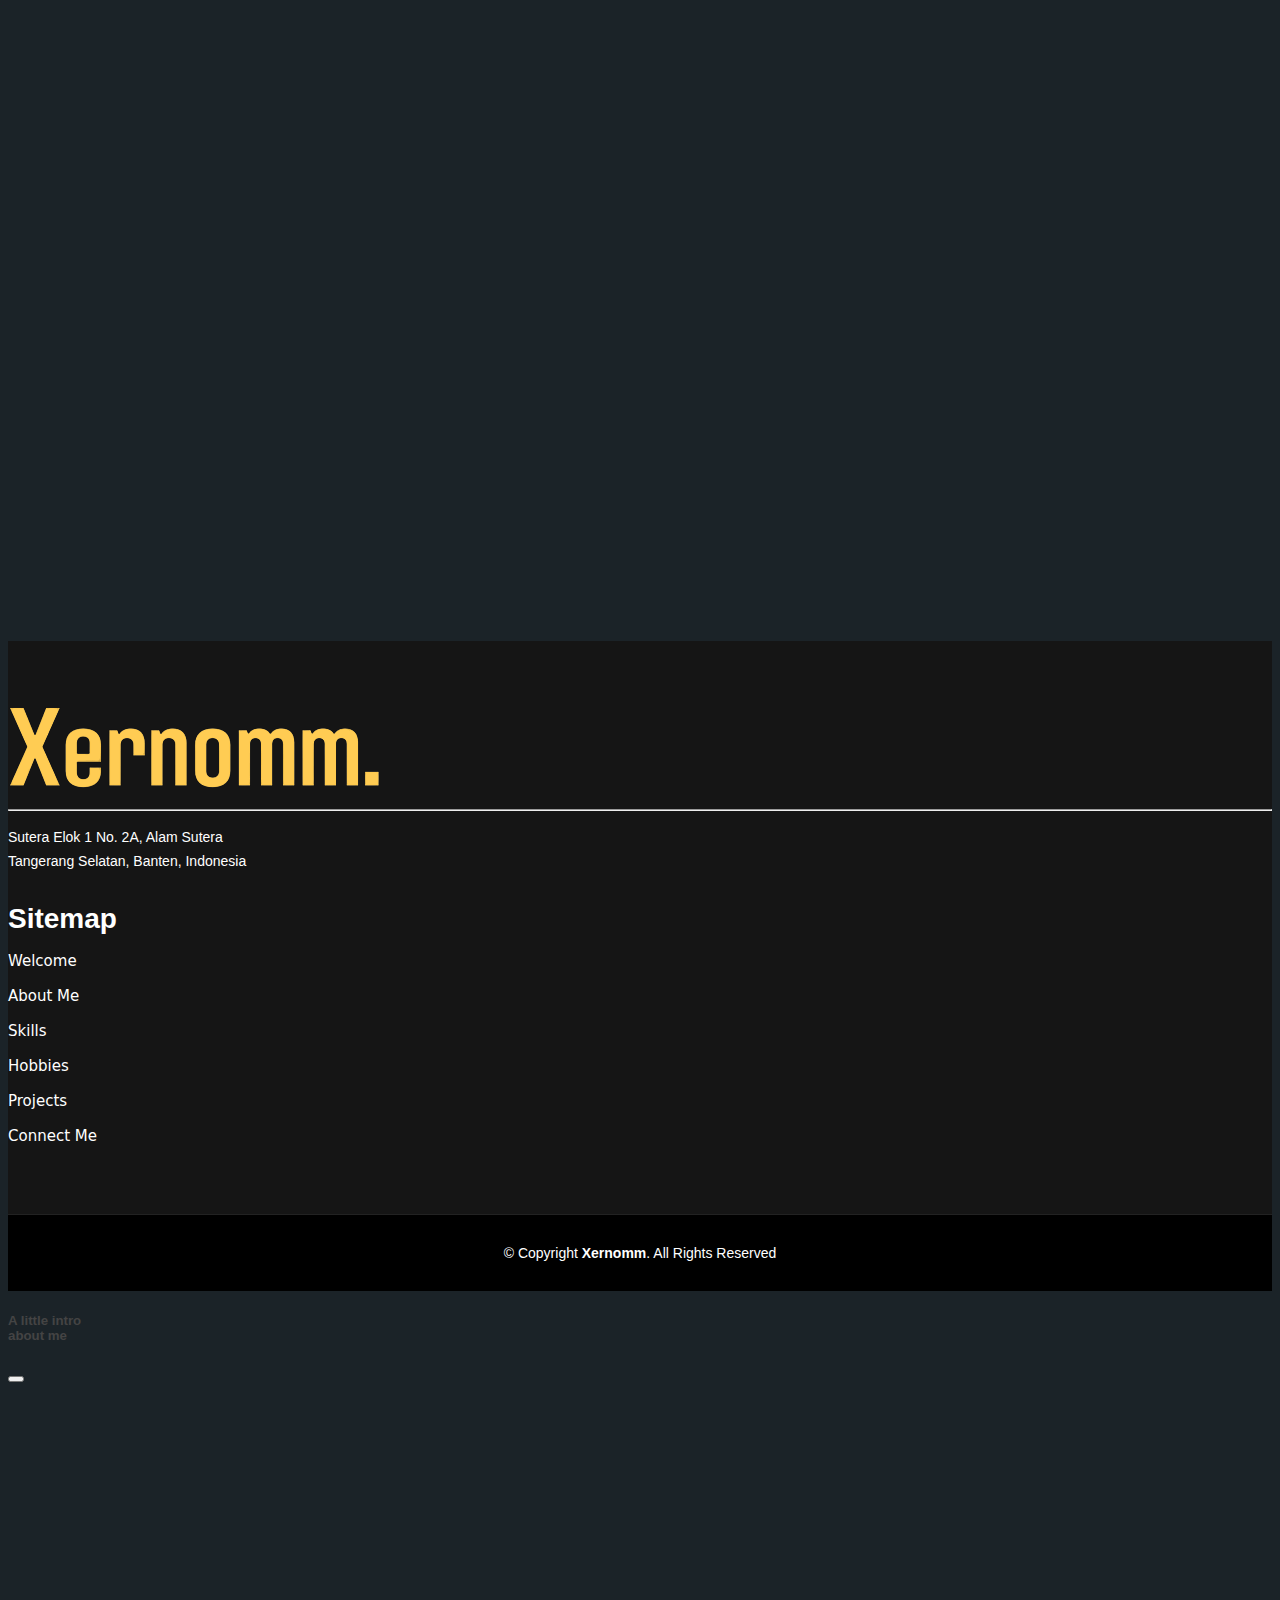
==== commit 6d003cd6: "newExp" ====
--- a/index.html
+++ b/index.html
@@ -98,7 +98,7 @@
                       A <span class="fw-bold text-warning">creative and active</span> individual passionate about <span class="fw-bold text-warning">web development</span>. Striving to enhance skills and embrace <span class="fw-bold text-warning">new challenges</span>. Join me on this exciting journey of <span class="fw-bold text-warning">creativity and growth</span>.
                   </p>
                 </div>
-                  
+                
                 
               
                   
@@ -512,6 +512,47 @@
               </li>
               <li>
                 <small class="fw-bold">Optimized BigQuery queries, leading to faster data retrieval and improved overall system performance.</small>
+              </li>
+            </ul>
+          </li>
+          
+        </ul>
+  
+      </div>
+    </div>
+    <div id="expcontent2" class="d-flex col-12">
+      <div class="py-5 text-white col-6">
+        <p class="lead fw-bold">2. Youthopia <span class="lead fw-bold"> (2024)</span></p>
+        <ul>
+          <li><p class=""><span class="fw-bold">Position: </span> Junior Full-Stack Web Developer</p></li>
+  
+          <li>
+            <p><span class="fw-bold">Description: </span>At Youthopia, I played a key role in building websites starting from front-end to back-end. My responsibilities included:</p>
+            <ul>
+              <li>
+                <small class="fw-bold">ReactJs</small> <br>
+              </li>
+              <li>
+                <small class="fw-bold">NodeJs</small> <br>
+              </li>
+              <li>
+                <small class="fw-bold">SQL</small> <br>
+              </li>
+            </ul>
+          </li>
+          
+        </ul>
+      </div>
+      <div class="col-6 py-5 text-white">
+    
+        <ul>
+         
+  
+          <li class="mt-5">
+            <p><span class="fw-bold">Key Achievements: </span></p>
+            <ul>
+              <li>
+                <small class="fw-bold">Successfully implemented view pages using ReactJS and NodeJs</small>
               </li>
             </ul>
           </li>
@@ -683,7 +724,7 @@
         <button type="button" class="btn-close" data-bs-dismiss="modal" aria-label="Close"></button>
       </div>
       <div class="modal-body col-12">
-        <iframe class="col-12" width="560" height="315" src="https://www.youtube.com/embed/F2DvNMNCBYE" title="YouTube video player" frameborder="0" allow="accelerometer; autoplay; clipboard-write; encrypted-media; gyroscope; picture-in-picture; web-share" allowfullscreen></iframe>
+        <iframe width="100%" height="315" src="https://www.youtube.com/embed/MAMQ9DTyHTw?si=AQbtWgNZXQgvId34" title="YouTube video player" frameborder="0" allow="accelerometer; autoplay; clipboard-write; encrypted-media; gyroscope; picture-in-picture; web-share" allowfullscreen></iframe>
       </div>
       <div class="modal-footer">
         <button type="button" class="btn btn-outline-danger mx-auto col-8" data-bs-dismiss="modal">Close</button>
--- a/css/maincss.css
+++ b/css/maincss.css
@@ -356,6 +356,21 @@
   transition: opacity 0.5s ease-in-out, transform 0.5s ease-in-out;
   }
 
+  #expcontent2.active {
+    opacity: 1;
+  transform: translateX(0);
+  transition-delay: 0.2s;
+  transition: opacity 0.5s ease-in-out, transform 0.5s ease-in-out;
+
+  }
+
+  #expcontent2.inactive {
+    opacity: 0;
+  transform: translateX(50%);
+  transition-delay: 0.2s;
+  transition: opacity 0.5s ease-in-out, transform 0.5s ease-in-out;
+  }
+
   #expcontent.active {
     opacity: 1;
   transform: translateX(0);
@@ -363,6 +378,7 @@
   transition: opacity 0.5s ease-in-out, transform 0.5s ease-in-out;
 
   }
+
 
   .custom-form {
     color: #1B2328;
